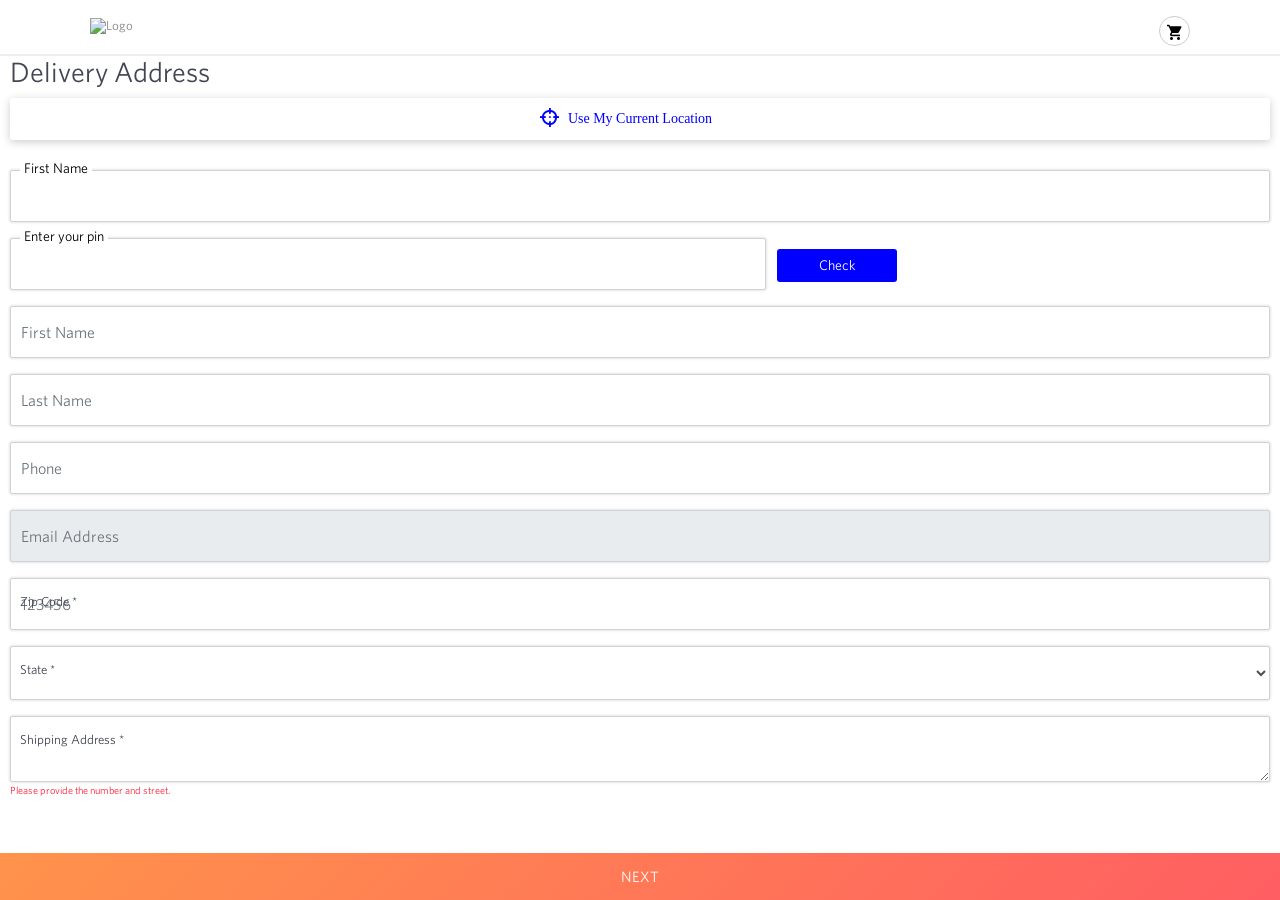
==== address.html @ 5feb7940 "First Commit" ====
<!DOCTYPE html>
<html lang="en">

<head>
  <meta charset="utf-8">
  <meta name="viewport" content="width=device-width, initial-scale=1, shrink-to-fit=no">
  <meta http-equiv="X-UA-Compatible" content="IE=edge">
  <meta http-equiv="X-UA-Compatible" content="IE=edge">
  <title>Cozy Store</title>
  <!-- Favicon Icon -->
  <link rel="icon" type="image/png" href="img/favicon.png">
  <!-- Bootstrap core CSS -->
  <link href="bootstrap.min.css" rel="stylesheet">
  <!-- Material Design Icons -->
  <link href="materialdesignicons.min.css" media="all" rel="stylesheet" type="text/css" />
  <!-- Custom styles for this template -->
  <link href="style.css" rel="stylesheet">
  <script src="jquery_ajax.js"></script>
</head>

<body>
  <!-- Header Start -->
  <div class="container-fluid">
    <div class="row header">
      <div class="container">
        <ul class="header-info">
          <li class="logo">
            <a href="https://apps-static-xx-grocery-store.grofie.in/apps/home"><img src="app-logo.png"
                alt="Logo" /></a>
          </li>
          <li class="cart-btn">
            <a href="https://apps-static-xx-grocery-store.grofie.in/apps/show-cart" class="btn btn-link border-none"><i
                class="mdi mdi-cart"></i> </a>

          </li>
        </ul>

      </div>
    </div>
  </div>
  <!-- Header End -->
  <!-- Address Strat -->
  <div class="container-fluid">
    <div class="row">
      <div class="address-block">
        <form>
          <div class="delivery-add">
            <h3>Delivery Address</h3>
            <div class="pick-add">
              <h5><a href="javascript:void(0);"><span class="loc-txt"><span class="mdi mdi-target"></span> Use my
                    current location</span></a></h5>
            </div>

            <fieldset class="form-group">
              <input type="text" class="form-control">
              <label>First Name</label>
            </fieldset>
            <fieldset class="form-group custom-input">
              <input type="text" class="form-control">
              <label>Enter your pin</label>
              <input type="submit" value="Check">
            </fieldset>
            <div class="form-group">
              <input class="form-control border-form-control" value="" placeholder="First Name " type="text">
            </div>
            <div class="form-group">
              <input class="form-control border-form-control" value="" placeholder="Last Name " type="text">
            </div>
            <div class="form-group">
              <input class="form-control border-form-control" value="" placeholder="Phone" type="tel">
            </div>
            <div class="form-group">
              <input class="form-control border-form-control " value="" placeholder="Email Address" disabled=""
                type="email">
            </div>
            <div class="form-group">
              <label class="control-label">Zip Code <span class="required">*</span></label>
              <input class="form-control border-form-control" value="" placeholder="123456" type="number">
            </div>
            <div class="form-group">
              <label class="control-label">State <span class="required">*</span></label>
              <select class="select2 form-control border-form-control">
                <option value="AF"></option>
                <option value="AX">Florida</option>
                <option value="AL">Georgia</option>
                <option value="DZ">Idaho</option>
              </select>
            </div>
            <div class="form-group">
              <label class="control-label">Shipping Address <span class="required">*</span></label>
              <textarea class="form-control border-form-control"></textarea>
              <small class="text-danger">Please provide the number and street.</small>
            </div>
          </div>
        </form>
      </div>
    </div>
  </div>
  <!-- Address End -->

  <!-- Footer Block Start -->
  <div class="footer-btn">
    <!--<a class="chkout-btn" href="checkout.html"><h4 class="float-left"><i class="mdi mdi-cart-outline"></i> Checkout </h4><span class="float-right"><strong>&#8377; 1200.69</strong> </span></a>-->

    <button type="submit" class="chkout-btn">
      next
    </button>
  </div>



  <!-- Footer Block End -->

  <!-- Bootstrap core JavaScript -->
  <script src="bootstrap.bundle.min.js"></script>
  <!-- Custom -->
  <script src="custom.js"></script>
</body>

</html>
---- style.css ----
@font-face {
  font-family: 'Whitney-Book';
  src: url('Whitney-Book.eot?#iefix') format('embedded-opentype'),  url('Whitney-Book.otf')  format('opentype'),
	     url('Whitney-Book.woff') format('woff'), url('Whitney-Book.ttf')  format('truetype'), url('Whitney-Book.svg#Whitney-Book') format('svg');
  font-weight: normal;
  font-style: normal;
}
@font-face {
  font-family: 'Whitney-Medium';
  src: url('Whitney-Medium.eot?#iefix') format('embedded-opentype'),  url('Whitney-Medium.otf')  format('opentype'),
	     url('Whitney-Medium.woff') format('woff'), url('Whitney-Medium.ttf')  format('truetype'), url('Whitney-Medium.svg#Whitney-Medium') format('svg');
  font-weight: normal;
  font-style: normal;
}
@font-face {
  font-family: 'Whitney-Semibold';
  src: url('Whitney-Semibold.eot?#iefix') format('embedded-opentype'),  url('Whitney-Semibold.otf')  format('opentype'),
	     url('Whitney-Semibold.woff') format('woff'), url('Whitney-Semibold.ttf')  format('truetype'), url('Whitney-Semibold.svg#Whitney-Semibold') format('svg');
  font-weight: normal;
  font-style: normal;
}
/* Body */
/****** Loader Start *******/
#cover-spin {
    position:fixed;
    width:100%;
    left:0;right:0;top:0;bottom:0;
    background-color: rgba(255,255,255,0.7);
    z-index:9999;
    display:none;
}

@-webkit-keyframes spin {
    from {-webkit-transform:rotate(0deg);}
    to {-webkit-transform:rotate(360deg);}
}

@keyframes spin {
    from {transform:rotate(0deg);}
    to {transform:rotate(360deg);}
}

#cover-spin::after {
    content:'';
    display:block;
    position:absolute;
    left:48%;top:40%;
    width:40px;height:40px;
    border-style:solid;
    border-color:#51aa1b;
    border-top-color:transparent;
    border-width: 4px;
    border-radius:50%;
    -webkit-animation: spin .8s linear infinite;
    animation: spin .8s linear infinite;
}
/****** Loader End *******/
body {
	background-color: #f7f7f7;/*f7f7f7*/
	font-size: 13px;
	font-family: 'Whitney-Book';
	line-height: 15px;
	color: #424553;
}
h1, h2, h3, h4, h5, h6 {
     color: #424553;
}
 p {
     font-size: 13px;
     line-height: 22px;
     color:#424553;
}
img {
     height: auto;
     max-width: 100%;
}
ul, ol {
     list-style: outside none none;
}
ul {
     margin: 0;
     padding: 0;
}
img {
     transform-style: preserve-3d;
}
a {
     text-decoration:none !important;
     color:#888;
     transition-duration: 0.4s;
}
a:hover {
     transition-duration: 0.4s;
     color:#333;
}
a, a:hover {
     text-decoration: none;
}
a:focus {
     outline: medium none;
     outline-offset: 0;
}
.border-none {
    border: medium none !important;
}
.section-padding {
	padding: 10px 0;
	background: #fff;
}
.margin-auto {
    margin: auto;
}
.dataTables_wrapper.container-fluid.dt-bootstrap4.no-footer {
    margin-top: 15px;
    padding: 0;
}
.help-block li {
    color: red;
}
.bg-success {
    background: #23bd5b none repeat scroll 0 0 !important;
}
.pmb-3 {
    margin-bottom: 30px !important;
}
.page-link{
    color: #0cc5b7;
}
.page-item.active .page-link{
    border-color: transparent !important;
        /* Permalink - use to edit and share this gradient: http://colorzilla.com/gradient-editor/#0cc5b7+0,2bd891+100 */
background: #0cc5b7; /* Old browsers */
background: -moz-linear-gradient(-45deg, #0cc5b7 0%, #2bd891 100%); /* FF3.6-15 */
background: -webkit-linear-gradient(-45deg, #0cc5b7 0%,#2bd891 100%); /* Chrome10-25,Safari5.1-6 */
background: linear-gradient(135deg, #0cc5b7 0%,#2bd891 100%); /* W3C, IE10+, FF16+, Chrome26+, Opera12+, Safari7+ */
filter: progid:DXImageTransform.Microsoft.gradient( startColorstr='#0cc5b7', endColorstr='#2bd891',GradientType=1 ); /* IE6-9 fallback on horizontal gradient */
}
.bg-dark {
    /* Permalink - use to edit and share this gradient: http://colorzilla.com/gradient-editor/#0cc5b7+0,2bd891+100 */
background: #0cc5b7; /* Old browsers */
background: -moz-linear-gradient(-45deg, #0cc5b7 0%, #2bd891 100%); /* FF3.6-15 */
background: -webkit-linear-gradient(-45deg, #0cc5b7 0%,#2bd891 100%); /* Chrome10-25,Safari5.1-6 */
background: linear-gradient(135deg, #0cc5b7 0%,#2bd891 100%); /* W3C, IE10+, FF16+, Chrome26+, Opera12+, Safari7+ */
filter: progid:DXImageTransform.Microsoft.gradient( startColorstr='#0cc5b7', endColorstr='#2bd891',GradientType=1 ); /* IE6-9 fallback on horizontal gradient */
}
.btn-secondary {
 /* Permalink - use to edit and share this gradient: http://colorzilla.com/gradient-editor/#ff934b+0,ff5e62+100 */
background: #ff934b; /* Old browsers */
background: -moz-linear-gradient(-45deg, #ff934b 0%, #ff5e62 100%); /* FF3.6-15 */
background: -webkit-linear-gradient(-45deg, #ff934b 0%,#ff5e62 100%); /* Chrome10-25,Safari5.1-6 */
background: linear-gradient(135deg, #ff934b 0%,#ff5e62 100%); /* W3C, IE10+, FF16+, Chrome26+, Opera12+, Safari7+ */
filter: progid:DXImageTransform.Microsoft.gradient( startColorstr='#ff934b', endColorstr='#ff5e62',GradientType=1 ); /* IE6-9 fallback on horizontal gradient */
}
.text-secondary{
    color:#0cc5b7 !important;
}
 .bg-success, .btn-success, .btn-outline-success:hover, .badge-success {
     border-color: transparent !important;
     background: #4eda92;
    /* Old browsers */
     background: -moz-linear-gradient(-45deg, #4eda92 1%, #56e0cb 100%);
    /* FF3.6-15 */
     background: -webkit-linear-gradient(-45deg, #4eda92 1%,#56e0cb 100%);
    /* Chrome10-25,Safari5.1-6 */
     background: linear-gradient(135deg, #4eda92 1%,#56e0cb 100%);
    /* W3C, IE10+, FF16+, Chrome26+, Opera12+, Safari7+ */
     filter: progid:DXImageTransform.Microsoft.gradient( startColorstr='#4eda92', endColorstr='#56e0cb',GradientType=1 );
    /* IE6-9 fallback on horizontal gradient */
}
 .btn-outline-success{
     border-color: #4eda92;
     color: #4eda92;
}
 .text-success{
     color: #4eda92 !important;
}
 .bg-danger, .btn-danger, .btn-outline-danger:hover, .badge-danger{
     border-color: transparent !important;
     background: #ff253a;
    /* Old browsers */
     background: -moz-linear-gradient(-45deg, #ff253a 0%, #ff8453 100%);
    /* FF3.6-15 */
     background: -webkit-linear-gradient(-45deg, #ff253a 0%,#ff8453 100%);
    /* Chrome10-25,Safari5.1-6 */
     background: linear-gradient(135deg, #ff253a 0%,#ff8453 100%);
    /* W3C, IE10+, FF16+, Chrome26+, Opera12+, Safari7+ */
     filter: progid:DXImageTransform.Microsoft.gradient( startColorstr='#ff253a', endColorstr='#ff8453',GradientType=1 );
    /* IE6-9 fallback on horizontal gradient */
}
 .btn-outline-danger{
     border-color: #ff253a;
     color: #ff253a;
}
.text-danger{
     color: #ff253a !important;
}
.text-success{
     color: #03a685 !important;
}
.bg-info, .btn-info, .btn-outline-info:hover, .badge-info{
     border-color: transparent !important;
     background: #17a2b8;
    /* Old browsers */
     background: -moz-linear-gradient(-45deg, #17a2b8 1%, #30def9 100%);
    /* FF3.6-15 */
     background: -webkit-linear-gradient(-45deg, #17a2b8 1%,#30def9 100%);
    /* Chrome10-25,Safari5.1-6 */
     background: linear-gradient(135deg, #17a2b8 1%,#30def9 100%);
    /* W3C, IE10+, FF16+, Chrome26+, Opera12+, Safari7+ */
     filter: progid:DXImageTransform.Microsoft.gradient( startColorstr='#17a2b8', endColorstr='#30def9',GradientType=1 );
    /* IE6-9 fallback on horizontal gradient */
}
 .btn-outline-info{
     border-color: #17a2b8;
     color: #17a2b8;
}
 .text-info{
     color: #17a2b8 !important;
}
.badge {
    border-radius: 2px;
    font-weight: 400;
}
.btn {
	border: medium none;
	border-radius: 2px !important;
	font-size: 15px;
	padding: 13px 12px;
}
.heading-design-h5 {
	font-family: 'Whitney-Semibold';
	font-size: 16px;
	margin-bottom: 0px;
	text-transform: uppercase;
}
.heading-design-h5 a {
    font-size: 15px;
    line-height: 22px;
}
.border-top {
    border-top: 1px solid #eeeeee !important;
}
.border-bottom {
    border-bottom: 1px solid #eeeeee !important;
}
.dropdown-item.active, .dropdown-item:active {
    background-color:#f9f9f9 !important;
    color: #1c2224 !important;
    text-decoration: none;
}
.select2-container--default .select2-selection--single {
    background-color: #fff;
    border: 1px solid #ced4da;
    border-radius: 2px;
    width: 100%;
}
.select2-container .select2-selection--single {
    height: 35px;
}
.select2-container--default .select2-selection--single .select2-selection__rendered {
    line-height: 21px;
}
.select2-container .select2-selection--single .select2-selection__rendered {
    padding: 0.375rem 0.75rem;
}
.select2-container--default .select2-selection--single .select2-selection__arrow {
    right: 8px;
    top: 5px;
}
.checkout-step-two .select2-container {
    width: 100% !important;
}
.accordion .card:not(:first-of-type):not(:last-of-type), .accordion .card:first-of-type{
    border:1px solid #eeeeee;
}
.select2-dropdown {
    border: medium none !important;
    border-radius: 0 !important;
     box-shadow: 0 4px 4px #dcdcdc !important;
}
.owl-theme .owl-controls .owl-buttons div, .footer-social a{
    transform: scale(1);
    transition-duration: 0.4s;
}
.owl-theme .owl-controls .owl-buttons div:hover, .footer-social a:hover{
    transform: scale(1.09);
}
.input-group-text {
    border-radius: 2px;
}
/*.cart-header {
	background-color: #fff;
	border-bottom: 1px solid #eeeeee;
	font-family: 'Whitney-Semibold';
	font-size: 18px;
	text-transform: capitalize;
	line-height: 20px;
	margin: 0px;
	padding: 15px 0;
}*/
.header2.cart-header {
	padding: 11px 0;
}
.cart-header .back {
	display: inline-block;
	float: left;
}
.cart-header .back a {
	display: block;
	width: 24px;
	height: 24px;
	margin: 5px 16px 0 6px;
}

.header2 h3 {
	font-family: 'Whitney-Semibold';
	font-size: 18px;
	text-transform: capitalize;
	line-height: 18px;
	margin: 6px 0 0;
	display: inline-block;
	float: left;
}
.header2 .cart-btn {
	width: 45px;
}
.header2 .cart-btn .btn {
	padding: 2px 0 0;
}
.header2 .cart-btn .cart-value {
	background: red;
	border-radius: 50px;
	font-size: 9px;
	font-weight: 500;
	height: 14px;
	right: -1px;
	line-height: 12px;
	min-width: 14px;
	position: absolute;
	top: -4px;
	color: #fff;
}
.cart-header .itm-qty {
	margin: 16px;
}
.card {
	background-clip: border-box;
	background-color: #f7f7f7;
	border: none;
	border-radius: 0px;
	display: block;
	flex-direction: column;
	width: 100%;
	position: relative;
	word-wrap: break-word;
}
.list-group-item:first-child {
    border-top-left-radius: 2px;
    border-top-right-radius: 2px;
}
.list-group-item:last-child {
    border-bottom-left-radius: 2px;
    border-bottom-right-radius: 2px;
}
.list-group-item {
    border: 1px solid #eeeeee;
}
.navbar-nav li.dropdown:hover .dropdown-menu {
    display: block;
}
/* Top Menu */
.navbar-top, .footer-bottom{
         border-color: transparent !important;
     background: #171b20;
    /* Old browsers */
     background: -moz-linear-gradient(-45deg, #171b20 1%, #343a40 100%);
    /* FF3.6-15 */
     background: -webkit-linear-gradient(-45deg, #171b20 1%,#343a40 100%);
    /* Chrome10-25,Safari5.1-6 */
     background: linear-gradient(135deg, #171b20 1%,#343a40 100%);
    /* W3C, IE10+, FF16+, Chrome26+, Opera12+, Safari7+ */
     filter: progid:DXImageTransform.Microsoft.gradient( startColorstr='#171b20', endColorstr='#343a40',GradientType=1 );
    /* IE6-9 fallback on horizontal gradient */
}
.pritam-menu {
    padding: 0px;
}
.pritam-menu .navbar-brand {
    padding: 20px 0px;
}
.main-nav-right .btn {
    border-radius: 0 !important;
    color: #fff;
    margin: 0 0 0 -4px;
    padding: 9px 0;
}
.main-nav-right li {
    margin: 0 !important;
}
.main-nav-right .pritam-top-dropdown img {
    border: 3px solid #fff;
    border-radius: 50px;
    height: 38px;
    width: 38px;
}
.dropdown-toggle-top-user {
    padding: 20px 11px 18px 7px !important;
}
.cart-btn .mdi {
	background: #fff;
	border-radius: 50px;
	/* box-shadow: 0 2px 8px 0 rgba(121, 121, 121, 0.46); */
	color: #000;
	display: inline-block;
	font-size: 18px;
	height: 30px;
	line-height: 30px;
	vertical-align: -3px;
	width: 31px;
	border: 1px solid #ccc;
}
.cart-btn .btn {
	font-weight: 500;
	position: relative;
	padding: 5px 0px 0px;
}
.cart-btn .cart-value {
	background: red;
	border-radius: 50px;
	font-size: 9px;
	font-weight: 500;
	height: 14px;
	right: -1px;
	line-height: 12px;
	min-width: 14px;
	position: absolute;
	top: -1px;
	color: #fff;
}
.top-categories-search {
    left: 0;
    margin: auto;
    box-shadow: 0 2px 8px 0 rgba(255, 97, 98, 0.46);
    position: absolute;
    right: 0;
    top: 16px;
    width: 679px;
}
.top-categories-search .form-control {
    border: medium none;
    font-size: 13px;
    height: 45px;
    min-width: 384px;
}
.top-categories-search .btn {
    border-radius: 0 2px 2px 0 !important;
    font-weight: 500;
    height: 45px;
    padding: 0 21px;
    text-transform: uppercase;
}
.top-categories-search .select2-selection.select2-selection--single {
    -moz-border-bottom-colors: none;
    -moz-border-left-colors: none;
    -moz-border-right-colors: none;
    -moz-border-top-colors: none;
    border-color: -moz-use-text-color #ececec -moz-use-text-color -moz-use-text-color;
    border-image: none;
    border-radius: 2px 0 0 2px;
    border-style: none solid none none;
    border-width: medium 1px medium medium;
    height: 45px;
 
}
.top-categories-search .form-control-select, .top-categories-search .select2-container{
     width: 168px !important;
}
.top-categories-search .select2-container--default .select2-selection--single .select2-selection__rendered {
    font-size: 13px;
    line-height: 43px;
    padding: 0 16px;
}
.top-categories-search .select2-container--default .select2-selection--single .select2-selection__arrow {
    height: 26px;
    position: absolute;
    right: 10px;
    top: 9px;
    width: 20px;
}
.top-categories-search select {
	box-sizing: border-box;
	display: inline-block;
	margin: 0;
	position: relative;
	vertical-align: middle;
	font-size: 13px;
	line-height: 43px;
	padding: 0 16px;
	border: none;
	height: 45px;
	border-radius: 2px 0 0 2px;
	border-right: 1px solid #ccc;
}
/* Link Menu */
.pritam-menu-2 {
    background: #fff none repeat scroll 0 0 !important;
    border-radius: 0;
    padding: 0;
}
.pritam-menu-2 .nav-link {
    color: #666 !important;
    font-size: 14px;
    padding: 13px 16px !important;
}
.dropdown-menu {
    border: medium none;
    border-radius: 0 0 2px 2px;
    box-shadow: 0 4px 4px #dcdcdc;
    margin: 0;
}
.dropdown-menu .dropdown-item {
    color: #666;
    font-size: 13px;
    padding: 5px 14px !important;
}
.pritam-menu-2 .nav-link.shop {
    border-right: 1px solid #ececec;
    color: #333 !important;
    font-weight: 500;
    margin-right: 11px;
    padding-right: 22px !important;
}
.pritam-menu-2 .nav-link:hover {
    background: #f4f4f4 none repeat scroll 0 0;
    color: #333 !important;
}
/* Category Slider */

.page-info
{
    box-shadow: 0 2px 8px 0 rgba(0, 0, 0, 0.06);
    border-top: 1px solid #ececec;
}
.category-item img {
    border-radius: 50px;
    box-shadow: 0 2px 8px 0 rgba(0, 0, 0, 0.06);
    height: 80px;
    margin: 1px 0 8px;
    object-fit: scale-down;
    padding: 9px;
    transform: scale(1);
    transition-duration: 0.4s;
    width: 80px;
}
.category-item:hover img
{
     transform: scale(1.09);
}
.category-item {
	padding: 5px;
	text-align: center;
	width: calc(100% / 3);
	float: left;
	display: inline-block;
}
.category-item a {
	display: block;
}
.category-item h6 {
	font-size: 12px;
	margin: 0;
	/* overflow: hidden; */
	/* text-overflow: ellipsis; */
	/* white-space: nowrap; */
	min-height: 29px;
}
.top-category {
	border-bottom: 1px solid #eeeeee;
	margin: 10px 0 50px;
	padding: 0px;
	box-shadow: 0 2px 8px 0 rgba(0, 0, 0, 0.06);
}
.top-category .section-header {
	background: #fff;
	padding: 15px;
	margin: 0 0 13px;
	border-left: 7px solid #000;
	border-radius: 6px 0 0 6px;
}
.category-item p {
    margin: 0;
}
.top-category .owl-prev {
    left: -70px;
}
.top-category .owl-next {
    right: -70px;
}
/* Main Slider */
.carousel-slider-main .owl-pagination {
    bottom: 0;
    left: 0;
    position: absolute;
    right: 0;
}
.carousel-slider-main {
	position: relative;
	margin: 7px 0;
}
.carousel-slider-main .owl-prev, .carousel-slider-main .owl-next {
    top: 46%;
}
/* Featured Product */
.product-header .badge {
    background: #f2fef2 none repeat scroll 0 0;
    border: 1px solid #4eda92;
    border-radius: 2px;
    color: #4eda92;
    font-size: 12px;
    font-weight: 500;
    left: 20px;
    padding: 4px 10px;
    position: absolute;
    top: 20px;
    z-index: 9;
}
.product {
	background: #fff none repeat scroll 0 0;
	border: 1px solid #e6e6e6;
	border-radius: 6px;
	padding: 17px 10px;
	position: relative;
}

.owl-carousel-featured .item {
    margin: 4px;
}

.product-header .mdi-circle {
    border: 1px solid;
    border-radius: 2px;
    display: inline-block;
    font-size: 11px;
    height: 22px;
    line-height: 19px;
    position: absolute;
    right: 20px;
    text-align: center;
    top: 20px;
    width: 22px;
}
.product-body h5 {
	font-size: 12px;
	margin: 0;
	color: #696b79;
	line-height: 16px;
	text-transform: uppercase;
	/* letter-spacing: 0.5px; */
}
.product-body h6 {
	color: #9c9c9c;
	font-size: 12px;
	margin: 4px 0 4px;
	line-height: 12px;
}

.product-body h6 strong .mdi {
    color: #ff253a;
}

.product-header img {
	height: 80px;
	margin: 0px 0 20px;
	object-fit: contain;
	transform: scale(1);
	transition-duration: 0.4s;
}
.product:hover .product-header img {
    transform: scale(1.09);
}
.product-header {
    text-align: center;
}
.product-footer {
	width: 100%;
	display: table;
}
.product-footer .offer-price {
	margin: 0;
}
.product-footer .select-qty {
	/* font-family: 'Whitney-Book'; */
	font-size: 12px;
	line-height: 14px;
}
.price {
	color: #282c3f;
	font-size: 12px;
	line-height: 14px;
	text-align: left;
	margin: 5px 0 0;
	font-family: 'Whitney-Semibold';
}
.pro-desc .price {
	color: #282c3f;
	font-size: 14px;
	line-height: 14px;
	text-align: left;
	margin: 5px 0 0;
	font-family: 'Whitney-Semibold';
}
.regular-price {
	font-family: 'Whitney-Book';
	color: #666;
	font-size: 14px;
	line-height: 15px;
	text-decoration: line-through;
	margin: 0px 0px 0px 4px;
}
.offer-price {
	font-family: 'Whitney-Book';
	color: #666;
	font-size: 14px;
	line-height: 15px;
	margin: 0px 0px 0px 4px;
	color:#f16565;
}
/*.price {
	margin: 8px 0px 0px;
	display: inline-block;
	font-size: 14px;
	line-height: 16px;
	color: #4a4a4a;
	font-family: 'OpenSans';
}*/
.product-footer .btn {
	font-size: 14px;
	line-height: 19px;
	float: right;
	padding: 0px;
	color: #606060;
	width: 22px;
	height: 22px;
	border: 1px solid #ccc;
	border-radius: 50% !important;
	margin: 2px 0 0;
}
.product-footer .qty {
	display: inline-block;
	margin: 6px 0 0;
}
.owl-carousel-featured .owl-prev {
    left: -40px;
    top: 43%;
}
.owl-carousel-featured .owl-next {
    right: -40px;
    top: 43%;
}
/* Featured Box */
.feature-box p {
    margin: 0;
}
.feature-box h6 {
    color: #24a3b5;
    font-size: 15px;
    font-weight: 500;
    margin: 0;
    padding: 10px 0 0;
    font-family: 'Whitney-Semibold';
}
.feature-box .mdi {
    border: 1px solid #24a3b5;
    border-radius: 50px;
    color: #24a3b5;
    display: inline-block;
    float: left;
    font-size: 21px;
    height: 60px;
    line-height: 56px;
    margin: 0 15px 0 0;
    text-align: center;
    width: 60px;
}
/* Footer */
.footer {
	border-top: 1px solid #eeeeee !important;
	background: #fff;
	position: fixed;
	left: 0;
	bottom: 0;
	width: 100%;
	height: 50px;
	z-index:99;
}
.app img {
    height: 32px;
    margin: 0 11px 0 0;
}
.footer-bottom p{
    line-height: 16px;
}
.footer-social a {
    background: #fff none repeat scroll 0 0;
    border: 1px solid;
    border-radius: 25px;
    color: #ccc;
    display: inline-block;
    height: 30px;
    line-height: 27px;
    text-align: center;
    width: 30px;
}
.footer-social a:hover {
    background: #ccc none repeat scroll 0 0;
    border: 1px solid #ccc;
    color: #fff;
}

.footer-bottom p {
    color: #fff;
}
.footer-bottom .text-dark {
    color: #fff !important;
}
.footer-bottom .text-primary {
    color: #ff253a !important;
}

/* Cart Sidebar */
body.toggled {
    overflow: hidden;
}
body.toggled::after {
    background: #000 none repeat scroll 0 0;
    bottom: 0;
    content: "";
    left: 0;
    opacity: 0.7;
    position: absolute;
    right: 0;
    z-index: 9;
    top: 0;
}
.cart-sidebar {
    background: #fff none repeat scroll 0 0;
    overflow: auto;
    position: fixed;
    right: -400px;
    top: 0;
    width: 400px;
    z-index: 99;
      -webkit-transition: all 0.5s ease;
    -moz-transition: all 0.5s ease;
    -o-transition: all 0.5s ease;
    transition: all 0.5s ease;
    height:calc(100vh - 50px);
}
.toggled .cart-sidebar {
    right: 0px;
    -webkit-transition: all 0.5s ease;
    -moz-transition: all 0.5s ease;
    -o-transition: all 0.5s ease;
    transition: all 0.5s ease;
}
.cart-sidebar-body {
    background: #fff none repeat scroll 0 0;
    height: 60vh;
    overflow: inherit;
    padding: 18px 10px;
}
.cart-sidebar-header {
    background: #1c2224 none repeat scroll 0 0;
    color: #fff;
    padding: 18px 20px;
}
.cart-sidebar-header h5 {
    color: #fff;
    font-size: 16px;
    line-height: 24px;
    margin: 0;
}
.cart-sidebar-header .float-right {
    background: #fff none repeat scroll 0 0;
    border-radius: 24px;
    color: #000;
    height: 26px;
    line-height: 25px;
    text-align: center;
    width: 26px;
}
.cart-list-product {
	background: #fff none repeat scroll 0 0;
	border-radius: 3px;
	box-shadow: 0 2px 8px 0 #ccc;
	margin-bottom: 16px;
	overflow: hidden;
	padding: 8px;
	position: relative;
}
.pro-img {
	float: left;
	width: 90px;
	height: 110px;
	margin: 0 15px 0 0;
	background: #fff none repeat scroll 0 0;
	border: 1px solid #efefef;
	border-radius: 3px;
	box-shadow: 0 2px 8px 0 rgba(0, 0, 0, 0.06);
}
.pro-img img {
	object-fit: contain;
}
.pro-img a {
	display: block;
	width: 100%;
	height: 100%;
	padding: 10px;
}
.pro-desc {
	width: auto;
	float: left;
	padding: 2px 0 0 0;
}
.pro-desc h5{
	font-size:14px;
	line-height:16px;
	text-transform:uppercase;	
}
.pro-desc h5 a {
    color: #696b79;
}
.pro-desc p {
	line-height: 15px;
	margin: 0 0 6px;
	text-transform: capitalize;
}
.pro-desc h6 {
	font-size: 13px;
	display: inline-block;
	margin: 0 10px 0 0;
	color: #696b79;
	font-family: 'Whitney-Semibold';
	line-height:15px;
}
.pro-desc h6 span {
	font-family: 'Whitney-Medium';
}
.remove-cart {
    position: absolute;
    right: 18px;
    top: 12px;
}
.cart-list-product .badge {
  background: #f2fef2 none repeat scroll 0 0;
    border: 1px solid #4eda92;
    border-radius: 2px;
    color: #4eda92;
    font-size: 11px;
    font-weight: 500;
    padding: 3px 6px;
}
.coupon-block {
	background: #fff;
	margin: 0 0 10px;
	padding: 3px;
	border-radius: 3px;
	box-shadow: 0 2px 8px 0 #ccc;
}
.coupon-block h5 {
	margin: 0px;
	font-size: 16px;
	font-family: 'Whitney-Medium';
	text-transform: capitalize;
}
.coupon-block h5 a {
	color: #424553;
	display: block;
	padding: 20px 15px;
	position: relative;
}
.coupon-block h5 a span {
	width: 20px;
	height: 20px;
	display: inline-block;
	border: 1px solid #000;
	border-radius: 50%;
	text-align: center;
	font-size: 13px;
	line-height: 18px;
	margin: 0 8px 0 0;
}
.coupon-block h5 a::after {
	position: absolute;
	right: -3px;
	top: 9px;
	width: auto;
	height: auto;
	z-index: 9;
	content: '\f142';
	font-size: 22px;
	color: #424553;
	font-family: "Material Design Icons";
	line-height: 22px;
}
.final-price {
	background: #fff;
	padding: 10px;
	border-radius: 3px;
	box-shadow: 0 2px 8px 0 #ccc;
	margin: 0 0 10px;
}
.cart-sidebar-footer {
    background: #ffffff none repeat scroll 0 0;
    padding: 14px 20px;
}
.final-price p {
    margin: 0 0 3px;
    font-size: 15px;
}
.cart-total p {
	font-size: 16px;
	text-transform: capitalize;
	margin: 0px;
	font-family: 'Whitney-Medium';
	border-top: 1px solid #c6c6c6;
	line-height: 20px;
	margin: 8px 0 0;
	padding: 8px 0 0;
}
.cart-store-details h6 {
    margin: 10px 0 19px;
}
.cart-sidebar-footer .btn {
    padding: 15px 17px;
}
/* Shop Filters */
.shop-filters .card-header .btn {
    color: #000;
    font-size: 15px;
    font-weight: bold;
    padding: 7px 0;
    position: relative;
    text-align: left;
    text-decoration: none;
    text-transform: uppercase;
    width: 100%;
}
.shop-filters .card-header .btn .mdi {
    position: absolute;
    right: 0;
}
.shop-filters .card-body {
    padding: 4px;
}
.card-shop-filters {
    padding: 18px !important;
}
.card-shop-filters .custom-control {
    margin: 8px 0;
}
.card-shop-filters .custom-control .badge {
    float: right;
    margin: 6px 0 0;
}
.card-shop-filters .custom-control label {
    width: 100%;
}
.list-group-item.active {
    background: #0cc5b7 none repeat scroll 0 0;
    border-color: #0cc5b7;
}
.shop-filters .card {
    margin: -2px 0 0;
}
/* Shop Detail */
.shop-detail-slider #sync1 {
    border: 1px solid #eeeeee;
    border-radius: 12px;
    margin-bottom: 15px;
    overflow: hidden;
}
.shop-detail-slider {
    position: relative;
}
.favourite-icon a {
    background: red none repeat scroll 0 0;
    border-radius: 50px;
    color: #fff;
    font-size: 17px;
    height: 35px;
    line-height: 34px;
    position: absolute;
    right: 20px;
    text-align: center;
    top: 20px;
    width: 35px;
    z-index: 9;
}
.shop-detail-slider #sync2 img {
    border: 2px solid #eeeeee;
    border-radius: 12px;
    cursor: pointer;
   margin: 26px 0 8px;
    width: 67px;
}
.shop-detail-slider #sync2 .item {
    text-align: center;
}
.shop-detail-right {
    background: #fff none repeat scroll 0 0;
    border: 1px solid #eeeeee;
    border-radius: 12px;
    padding: 32px;
}
.shop-detail-slider #sync2 .synced img, .shop-detail-slider #sync2 img:hover {
    border-color: #1c2224;
}
.shop-detail-slider #sync2 {
    padding: 0 70px;
}
.shop-detail-right .badge {
    background: #f2fef2 none repeat scroll 0 0;
    border: 1px solid #51aa1b;
    border-radius: 2px;
    color: #51aa1b;
    font-size: 14px;
    font-weight: 500;
    padding: 6px 13px;
}
.shop-detail-right h2 {
    font-size: 24px;
    font-weight: 100;
    margin: 10px 0 5px;
}
.shop-detail-right > h6 {
    color: #666;
    font-size: 14px;
    margin: 0 0 19px;
}
.shop-detail-right .btn {
    font-weight: 500;
    margin: 29px 0;
    padding: 15px 50px;
    text-transform: uppercase;
}
.short-description {
    background: #fff none repeat scroll 0 0;
    border: 1px solid #eeeeee;
    border-radius: 2px;
    padding: 22px;
}
.shop-detail-right .regular-price {
    font-size: 17px;
    font-weight: 100;
    margin: 0 0 8px;
    color: #17a2b8 !important;
}
.shop-detail-right .offer-price {
    font-size: 20px;
    font-weight: 300;
}
.shop-detail-right .offer-price .text-success {
    font-size: 30px;
    font-weight: 500;
}
.shop-detail-right .feature-box .mdi {
    background: #23bd5b none repeat scroll 0 0;
    border: medium none;
    color: #fff;
}
.shop-detail-right .feature-box h6 {
    font-weight: 400;
}
.shop-detail-right .feature-box {
    margin: 4px 0;
}
/* Cart Page */
.cart_product img {
     -moz-border-bottom-colors: none;
    -moz-border-left-colors: none;
    -moz-border-right-colors: none;
    -moz-border-top-colors: none;
    border-color: #ececec #ececec #dcdcdc;
    border-image: none;
    border-radius: 2px;
    border-style: solid;
    border-width: 1px 1px 3px;
    box-shadow: 0 0 3px #ececec;
    float: left;
    height: 88px;
    margin: 0px;
    object-fit: scale-down;
    width: 72px;
}

.qty .form-control {
    border-radius: 2px !important;
    margin: 0 2px;
    text-align: center;
    width: 18px;
}
.qty .btn {
    background: #5a6268 none repeat scroll 0 0;
    border-radius: 2px !important;
    color: #fff;
    font-size: 23px;
    height: 33px;
    line-height: 15px;
    padding: 0;
    text-align: center !important;
    vertical-align: baseline;
    width: 27px;
}
.cart_description h5 {
    font-size: 15px;
    margin: 0 0 5px;
}
.cart_description h6 {
    font-size: 12px;
    font-weight: 100;
}
.availability .badge {
    font-size: 11px;
    padding: 6px 11px;
}
.cart-table {
	padding: 8px;
	width: 100%;
	height: calc(100vh - 108px);
	background: #fff;
	overflow-y: auto;
}
.chkout-btn {
	padding: 16px 18px;
	text-transform: uppercase;
	margin: 0px;
	display: block;
	background: #ff934b;
	background: -moz-linear-gradient(-45deg, #ff934b 0%, #ff5e62 100%);
	background: -webkit-linear-gradient(-45deg, #ff934b 0%,#ff5e62 100%);
	background: linear-gradient(135deg, #ff934b 0%,#ff5e62 100%);
	filter: progid:DXImageTransform.Microsoft.gradient( startColorstr='#ff934b', endColorstr='#ff5e62',GradientType=1 );
	width: 100%;
	border: none;
	font-size: 15px;
	color: #fff;
	float: left;
}
.chkout-btn h4 {
	border: none;
	font-size: 15px;
	text-align: left;
	display: inline-block;
	color: #fff;
	padding: 0px;
	background: none;
	margin: 0px;
}
.cart_product {
    width: 10%;
}
/* Checkout Page */
.checkout-step .card {
    margin: 0 0 -1px;
}
.checkout-step .card .card-header .btn {
    color: #333;
    font-size: 17px;
    font-weight: 500;
    padding: 9px 0;
    text-align: left;
    text-decoration: none;
    width: 100%;
}
.checkout-step .card .card-header .btn .number {
    border-radius: 50px;
    color: #fff;
    display: inline-block;
    font-weight: bold;
    height: 34px;
    line-height: 28px;
    margin: 0 8px 0 0;
    text-align: center;
    text-decoration: none;
    vertical-align: 0;
    width: 34px;
    border: 2px solid;
}
.checkout-step .card .card-header .btn.collapsed .number {
     border: 2px solid #23bd5b;
     color: #23bd5b;
}
.checkout-step .card .card-header .btn .number {
    border: 2px solid #51aa1b;
    color: #51aa1b;
}
.order-done .mdi {
    font-size: 135px;
    line-height: 161px;
}
/* Login Modal */
.login-modal-left {
    background: rgba(0, 0, 0, 0) url("../img/login.jpg") repeat scroll center center;
    float: right;
    height: 300px;
    list-style: outside none none;
    margin: 70px auto auto;
    width: 322px;
}
.form-control {
	border-radius: 2px;
	font-size: 16px;
	box-shadow: 0 0 3px #ccc;
	padding: 16px 10px;
	height: auto;
	line-height: 16px;
}
.form-control:focus {
    color: #495057;
    background-color: #fff;
    border-color: #80bdff;
    outline: 0;
     box-shadow: none !important; 
}
label {
    font-size: 13px;
    margin: 0 0 3px;
}
.modal-content {
    border: medium none;
    border-radius: 2px;
}
.login-modal-right {
    padding: 27px;
}
.login-icons {
    border: medium none;
    border-radius: 2px;
    cursor: pointer;
    font-size: 12px;
    font-weight: 500;
    text-transform: uppercase;
}
.login-footer-tab .nav-link {
    background: #ececec none repeat scroll 0 0 !important;
    border: medium none;
    border-radius: 2px !important;
    margin: 10px 3px 0 2px;
    padding: 7px 20px;
}
.login-footer-tab .nav {
    border: medium none;
    display: inline-flex;
}
.btn-facebook {
    font-family: 'Whitney-Medium';
    background: #fff;
    color: #395b9a;
    box-shadow: 0 1px 3px #a4a4a4;
    font-size: 14px;
}
.btn-google {
    font-family: 'Whitney-Medium';
    font-size: 14px;
    background: #fff;
    color: #ea0606;
    box-shadow: 0 1px 3px #a4a4a4;
}
.btn-google img {
    margin: -3px 4px 0 0;
}
.btn-twitter {
    background: #3a9ed8 none repeat scroll 0 0;
    color: #fff;
}
.login-with-sites p {
    margin: 0 0 7px;
}
.login-with-sites {
    margin-bottom: 10px;
}
.modal-backdrop.show {
    opacity: 0.7;
}
/* My Account */
.account-page .mx-auto {
    background: #fff none repeat scroll 0 0;
    border: 1px solid #eeeeee;
    padding: 0;
}
.account-page .mx-auto .card {
    border: medium none;
}
.account-right {
    border-left: 1px solid #eeeeee !important;
    min-height: 508px;
}
.user-profile-header img {
	/* border-radius: 50px; */
	/* height: 100px; */
	margin-bottom: 15px;
	/* object-fit: scale-down; */
	/* width: 100px; */
}
.user-profile-header {
	/* padding: 36px; */
	text-align: left;
	background: #fff;
}
.user-profile-header h5 {
	padding: 0 0 0 22px;
}
.user-profile-header h5 strong {
	text-transform: uppercase;
}
.user-profile-header p {
	margin: 0;
	padding: 0 0 10px 22px;
}
.user-profile-header p i.mdi {
	color: #0cc5b7;
}
.account-left {
    margin-right: -1px;
}
.account-left .list-group {
    padding: 10px;
}
/* About Page */
.team-card img {
    border-radius: 50px;
    height: 100px;
    width: 100px;
}
/* Blog Page */
.blog .card-body, .sidebar-card .card-body, .reviews-card .card-body {
    padding: 25px;
}
.blog-header {
    border: 2px solid #fff;
}
.sidebar-card-list li a {
    border-bottom: 1px solid #efefef;
    display: inline-block;
    padding: 8px 0;
    width: 100%;
}
.sidebar-card-list li:last-child a {
    border: medium none;
    padding-bottom: 0;
}
.tag-cloud-link {
    background: #ccc none repeat scroll 0 0;
    border-radius: 2px;
    color: #fff;
    display: inline-block;
    margin: 2px 0;
    padding: 4px 13px;
}
.tag-cloud-link:hover {
    background: #000 none repeat scroll 0 0;
    color: #fff;
}
.blog .card-title a {
    color: #222 !important;
}
.blog .card-title {
    margin: 0 0 7px;
}
.entry-meta {
    margin-bottom: 13px;
}
.blog .card-body a {
    color: #23bd5b;
}
.entry-meta a {
    color: #9c9c9c !important;
}
.entry-meta .mdi {
    background: #acacac none repeat scroll 0 0;
    border-radius: 12px;
    color: #fff;
    display: inline-block;
    font-size: 11px;
    height: 19px;
    line-height: 19px;
    text-align: center;
    width: 19px;
}
.reviews-card .d-flex {
    height: 50px;
    width: 50px;
}
.reviews-card h5 small {
    color: #848484;
    font-size: 12px;
    margin: 0 0 0 8px;
}
.star-rating i {
    font-size: 15px;
    letter-spacing: -6px;
}
/* Mobile Media */
/* Extra small devices (portrait phones, less than 576px) */
@media (max-width: 575.98px) { 
    .carousel-slider-main .owl-prev, .carousel-slider-main .owl-next {
        top: 34%;
    }
    .account-left {
        margin-right: 0;
    }
    .account-page .mx-auto {
        margin: 0 15px !important;
    }
    .account-right {
        border-left: medium none !important;
        border-top: 1px solid #eeeeee !important;
        min-height: auto !important;
    }
    .location-top {
        display:none;
    }
    .top-categories-search {
        left: 0;
        margin: auto;
        padding: 0 15px 8px;
        position: relative;
        right: 0;
        top: 0;
        width: 100%;
    }
    .container {
        max-width: 100%;
    }
    .main-nav-right .pritam-top-dropdown .dropdown-toggle {
        padding: 18px 0px !important;
    }
    .main-nav-right .pritam-top-dropdown img {
        left: auto;
        position: relative;
        top: 0;
    }
    .pritam-menu-2 .nav-link.shop {
        border-right: medium none;
        margin-right: 0;
    }
    .shop-detail-slider #sync2 {
        padding: 0;
    }
    .shop-detail-slider #sync2 img {
        margin: 26px 0 10px 0;
    }
    .navbar-toggler {
        background: #fff none repeat scroll 0 0 !important;
        border: medium none;
        border-radius: 2px;
        margin: 0 16px 0 0;
        padding: 6px 9px;
    }
    .top-categories-search-main {
        margin-top: 0 !important;
    }
    .main-nav-right .btn {
        font-size: 0;
        padding: 21px 8px;
    }
    .pritam-menu .my-2.my-lg-0 .main-nav-right {
        position: absolute;
        right: 76px;
        top: 0;
    }
    .main-nav-right .btn .mdi {
        font-size: 17px !important;
        margin: 0;
        vertical-align: initial !important;
    }
    .login-modal-left {
        display: none;
    }
    .app img {
        margin-bottom: 4px;
    }
    .footer-social a {
        margin-bottom: 3px;
    }
    .top-categories-search .form-control {
        border-radius: 2px 0 0 2px !important;
        min-width: auto;
    }
    .cart-sidebar {
        width: 320px;
    }
    .login-modal-right {
        padding: 6px;
    }
    .top-category .owl-prev {
        left: 0;
    }
    .top-category .owl-next {
        right: 0px;
    }
    .owl-carousel-featured .owl-prev {
        left: 0;
    }
    .owl-carousel-featured .owl-next {
        right: 0px;
    }
    .feature-box {
        margin-bottom: 6px;
        overflow: hidden;
    }
    .footer h6 {
        margin-bottom: 12px !important;
        margin-top: 25px;
    }
    .top-categories-search .form-control-select, .top-categories-search .select2-container {
        width: 138px !important;
        display:none;
    }

    .navbar-top {
        text-align: center;
    }
    .navbar-top .text-right {
        text-align: center !important;
    }
    .pritam-menu .navbar-brand {
        padding: 20px 15px;
    }

}
/* Small devices (landscape phones, 576px and up) */
@media (min-width: 576px) and (max-width: 767.98px) { 
    .carousel-slider-main .owl-prev, .carousel-slider-main .owl-next {
        top: 40%;
    }
    .account-left {
        margin-right: 0;
    }
    .account-page .mx-auto {
        margin: 0 15px !important;
    }
    .account-right {
        border-left: medium none !important;
        border-top: 1px solid #eeeeee !important;
        min-height: auto !important;
    }
    .location-top {
        display:none;
    }
    .top-categories-search {
        left: 0;
        margin: auto;
        padding: 0 15px 8px;
        position: relative;
        right: 0;
        top: 0;
        width: 100%;
    }
    .container {
        max-width: 100%;
    }
    .main-nav-right .pritam-top-dropdown .dropdown-toggle {
        padding: 18px 16px !important;
    }
    .main-nav-right .pritam-top-dropdown img {
        left: auto;
        position: relative;
        top: 0;
    }
    .pritam-menu-2 .nav-link.shop {
        border-right: medium none;
        margin-right: 0;
    }
    .shop-detail-slider #sync2 {
        padding: 0;
    }
    .shop-detail-slider #sync2 img {
        margin: 26px 0 10px 0;
    }
    .navbar-toggler {
        background: #fff none repeat scroll 0 0 !important;
        border: medium none;
        border-radius: 2px;
        margin: 0 16px 0 0;
        padding: 6px 9px;
    }
    .top-categories-search-main {
        margin-top: 0 !important;
    }
    .main-nav-right .btn {
        font-size: 0;
        padding: 21px 15px;
    }
    .pritam-menu .my-2.my-lg-0 .main-nav-right {
        position: absolute;
        right: 76px;
        top: 0;
    }
    .main-nav-right .btn .mdi {
        font-size: 17px !important;
        margin: 0;
        vertical-align: initial !important;
    }
    .login-modal-left {
        display: none;
    }
    .app img {
        margin-bottom: 4px;
    }
    .footer-social a {
        margin-bottom: 3px;
    }
    .top-categories-search .form-control {
        min-width: auto;
    }
    .top-category .owl-prev {
        left: 0;
    }
    .top-category .owl-next {
        right: 0px;
    }
    .owl-carousel-featured .owl-prev {
        left: 0;
    }
    .owl-carousel-featured .owl-next {
        right: 0px;
    }
    .feature-box {
        margin-bottom: 6px;
        overflow: hidden;
    }
    .top-categories-search .form-control-select, .top-categories-search .select2-container {
        width: 138px !important;
    }
    .navbar-top {
        text-align: center;
    }
    .navbar-top .text-right {
        text-align: center !important;
    }
    .pritam-menu .navbar-brand {
        padding: 20px 15px;
    }
}
/* Medium devices (tablets, 768px and up) */
@media (min-width: 768px) and (max-width: 991.98px) { 
    .location-top {
        display:none;
    }
    .top-categories-search {
        left: 0;
        margin: auto;
        padding: 0 15px 8px;
        position: relative;
        right: 0;
        top: 0;
        width: 100%;
    }
.container {
	max-width: 100%;
	width: 768px;
}
    .main-nav-right .pritam-top-dropdown .dropdown-toggle {
        padding: 18px 16px !important;
    }
    .main-nav-right .pritam-top-dropdown img {
        left: auto;
        position: relative;
        top: 0;
    }
    .pritam-menu-2 .nav-link.shop {
        border-right: medium none;
        margin-right: 0;
    }
    .shop-detail-slider #sync2 {
        padding: 0;
    }
    .shop-detail-slider #sync2 img {
        margin: 26px 0 10px 0;
    }
    .navbar-toggler {
        background: #fff none repeat scroll 0 0 !important;
        border: medium none;
        border-radius: 2px;
        margin: 0 16px 0 0;
        padding: 6px 9px;
    }
    .top-categories-search-main {
        margin-top: 0 !important;
    }
    .main-nav-right .btn {
        font-size: 0;
        padding: 21px 15px;
    }
    .pritam-menu .my-2.my-lg-0 .main-nav-right {
        position: absolute;
        right: 76px;
        top: 0;
    }
    .main-nav-right .btn .mdi {
        font-size: 17px !important;
        margin: 0;
        vertical-align: initial !important;
    }
    .login-modal-left {
        display: none;
    }
    .app img {
        margin-bottom: 4px;
    }
    .footer-social a {
        margin-bottom: 3px;
    }
    .top-categories-search .form-control {
        min-width: auto;
    }
    .top-category .owl-prev {
        left: 0;
    }
    .top-category .owl-next {
        right: 0px;
    }
    .owl-carousel-featured .owl-prev {
        left: 0;
    }
    .owl-carousel-featured .owl-next {
        right: 0px;
    }
    .feature-box {
        margin-bottom: 6px;
        overflow: hidden;
    }
    .top-categories-search .form-control-select, .top-categories-search .select2-container {
        width: 138px !important;
    }
    .pritam-menu .navbar-brand {
        padding: 20px 15px;
    }
}
/* Large devices (desktops, 992px and up) */
@media (min-width: 992px) and (max-width: 1199.98px) { 
    .pritam-menu-2 .nav-link {
        font-size: 13px;
        padding: 13px 10px !important;
    }
    .main-nav-right .pritam-top-dropdown img {
        left: auto;
        position: relative;
        top: 0;
    }
    .main-nav-right .pritam-top-dropdown .dropdown-toggle {
        padding: 18px 16px !important;
    }
    .main-nav-right .btn {
        font-size: 0;
        padding: 21px 15px;
    }
    .main-nav-right .btn .mdi {
        font-size: 17px !important;
        line-height: unset !important;
        margin: 0;
        vertical-align: initial !important;
    }
    .location-top {
        display:none;
    }
    .top-categories-search .form-control {
        min-width: auto;
    }
    .top-category .owl-prev {
        left: 0;
    }
    .top-category .owl-next {
        right: 0px;
    }
    .owl-carousel-featured .owl-prev {
        left: 0;
    }
    .owl-carousel-featured .owl-next {
        right: 0px;
    }
    .top-categories-search {
        left: 0;
        margin: auto;
        position: absolute;
        right: 0;
        top: 16px;
        width: 45%;
    }
    .top-categories-search .form-control-select, .top-categories-search .select2-container {
        width: 138px !important;
    }
    .container {
        max-width: 100%;
    }
}
/* Extra large devices (large desktops, 1200px and up) */
@media (min-width: 1200px) {
    .top-categories-search .form-control {
        min-width: auto;
    }
}
.shop-list {
	margin: 0px 0 60px;
	border-top: 1px solid #eeeeee;
	padding-top: 10px;
}
.cat-title {
	background: #fff;
	padding: 9px 0;
	text-align: center;
}
.cat-title p {
	margin: 0px;
	font-size: 20px;
	color: #303030;
}
.cat-title span {
	margin: 0 15px 0 0;
	display: inline-block;
}
.cat-title span img {
	width: 30px;
	height: auto;
}
.cat-each {
	width: 46%;
	box-shadow: 0 0 3px #ccc;
	border-radius: 3px;
}
.cat-each .product {
	margin: 0px;
	border-radius: 3px;
}
.cat-each .product .regular-price {
	font-size: 11px;
}
.cat-each:nth-child(2n+1) {
	margin: 0px 4px 10px 8px;
}
.cat-each:nth-child(2n) {
    margin: 0px 8px 10px 4px;
}
.load-more {
	text-align: center;
}
.load-more a {
	display: inline-block;
	background: #fff;
	padding: 8px 30px;
	border-radius: 30px;
	text-align: center;
	font-size: 14px;
	color: #303030;
	box-shadow: 0 0 3px #888;
}
.no-pad{
	padding:0px !important;	
}
.banner-slider img {
	height: 150px;
	object-fit: cover;
	width: 96% !important;
	border-radius: 6px;
	margin: 0 auto;
}
.not-aviable {
	filter: grayscale(100%);
	pointer-events: none;
}
.feature-block {
	padding: 10px 0;
	margin: 0 0 50px;
}
.feature-slider {
	background: #fff;
	padding: 15px;
	border-radius: 7px;
}
.product-items-slider {
	padding: 8px 0 15px;
}
.product-items-slider .section-header {
	background: #fff;
	padding: 15px;
	margin: 0px;
	border-left: 7px solid #000;
	box-shadow: 0 2px 8px 0 #ccc;
}
.offer-slider img {
	border-radius: 6px;
}
.footer li {
	width: calc(100% / 5);
	float: left;
}
.footer li a {
	display: block;
	text-align: center;
	padding:10px 0;
}
.footer li a i.mdi {
	font-size: 22px;
	line-height: 21px;
	color: #7e7f80;
	/*-webkit-text-stroke: 0.6px #f7f7f7;*/
}
.footer li span {
    display: block;
    color: #7e7f80;
    font-size: 8px;
    line-height: 8px;
    text-transform: uppercase;
    font-weight: bold;
}
.footer li a:hover i.mdi, .footer li a:hover span,
.footer li a:focus i.mdi, .footer li a:focus span, 
.footer li.active a i.mdi, .footer li.active a span{
	color: green;
}
.header, .header2 {
	background: #fff;
	padding: 8px 0;
	margin-bottom: 0px;
	border-bottom: 1px solid #eee;
}
.header-info li:nth-child(1) {
    /*width: 25%;*/
    float: left;
    margin: 9px 0 0px 0px;
    cursor: pointer;
    padding: 0 0 0 10px;
}
.menu-icon svg {
	width: 24px;
}
.menu-icon i.mdi {
	font-size: 24px;
	color: #303030;
}
.header-info li:nth-child(2) {
	width: 50%;
	float: right;
	margin: 3px 0 0;
}
.cart-btn {
	width: 25%;
	float: right;
	text-align: right;
	padding: 0 10px 0 0px;
}
.pop-overlay {
	position: fixed;
	background: rgba(0, 0, 0, 0.3);
	width: 100%;
	height: 100%;
	z-index: 9999;
	left: 0;
	top: 0;
	display: none;
}
.select-qty {
	position: relative;
	display: inline-block;
	padding: 0 18px 0 0;
	color: #696b79;
	font-family: 'Whitney-Semibold';
	font-size: 13px;
	line-height: 15px;
	margin: 0px;
	cursor: pointer;
}
.select-qty::after {
	position: absolute;
	right: -3px;
	top: -2px;
	width: auto;
	height: auto;
	z-index: 9;
	content: '\f35d';
	font-size: 22px;
	color: #9f9f9f;
	font-family: "Material Design Icons";
}
.qty-pop {
	display: none;
	position: fixed;
	z-index: 9999;
	left: 0;
	top: 0;
	right: 0;
	margin: auto;
	width: 130px;
	height: 180px;
	bottom: 0;
}
.show-qty {
	display: block;
	position: fixed;
	z-index: 9999;
	left: 0;
	top: 0;
	right: 0;
	margin: auto;
	width: 130px;
	height: 180px;
	bottom: 0;
	border-radius: 6px;
	background: #fff;
	overflow-y: auto;
	text-align: center;
	padding: 10px;
}
.show-qty h4 {
	font-size: 13px;
	text-align: center;
	text-transform: uppercase;
	border-bottom: 1px solid #c6c6c6;
	padding: 0 0 5px;
}
.show-qty li {
	font-size: 14px;
	padding: 4px 0;
	cursor: pointer;
}
.show-qty li a {
	color: #424553;
	display: block;
}
.show-qty li a:hover {
	background: #eeeeee;
	color: #5e5e5e;
}

.log-reg {
	padding: 20px;
	border-top: 1px solid #eeeeee;
	/* margin-bottom: 60px; */
	background: #fff;
	height: calc(100vh - 100px);
}
.log-reg h5 {
	font-family: 'Whitney-Semibold';
	font-size: 18px;
	margin: 0px 0px 31px;
	text-transform: uppercase;
	text-align: center;
}
.login-pop, .reg-pop {
	width: 300px;
	margin: 0 auto;
}
.reg-pop {
	display: none;
	/*position: absolute;
	left: 0;
	right: 0;*/
}
.custom-checkbox {
    margin: 20px 0 10px 0;
    text-align: center;
}
.custom-checkbox label::before {
	top: 1px;
}
.custom-checkbox label::after {
    top: 1px;
}
.custom-checkbox label a {
    display: inline;
}
.log-reg a {
    font-size: 15px;
    color: #595959;
    text-align: center;
    display: block;
    margin: 30px 0 0;
}
.log-reg a span{
	color:#f00;	
}
.address-block {
	width: 100%;
	/* margin: 0 auto 60px; */
	border-top: 1px solid #eeeeee;
	background: #fff;
	padding: 0 10px;
	height: calc(100vh - 100px);
}
.new-add {
	border-top: 1px solid #eeeeee;
	padding-top: 10px;
	background: #fff;
	height: calc(100vh - 100px);
}
.save-add {
	width: 94.5%;
	margin: 0 auto 15px;
	box-shadow: 0 0 3px #848484;
	padding: 10px;
	border-radius: 3px;
	background: #f3fdfa;
}

.save-add h3 {
	font-family: 'Whitney-Semibold';
	font-size: 15px;
	margin: 0 0 10px;
}
.save-add p{
	font-size:13px;
	line-height:15px;
	margin:0 0 5px;	
	color:#696b79;
}
.add-btn {
	border-top: 1px solid #ccc;
	width: 100%;
	margin: 5px 0 0 0;	
}
.add-btn a {
	width: 100%;
	text-align: center;
	padding: 8px 0px 8px;
	display: inline-block;
	border-radius: 3px;
	margin: 10px 5px 0px;
}
.add-btn a.remove-add{
	background:#f00;	
	color:#fff;
}
.add-btn a.edit-add{
	background:#f00;	
	color:#fff;
}
.add-new-add {
	min-height: 155px;
	background: #f4f4f4;
	border: 1px dashed #848484;
}
.add-new-add a {
	font-family: 'Whitney-Semibold';
	text-align: center;
	font-size: 16px;
	color: #888;
	display: block;
	padding: 40px 0 0;
}
.add-new-add a span {
	display: block;
	font-size: 34px;
	color: #888;
	margin: 0 0 14px;
}
/****** Single page Start *********/
.single-pro-img {
	padding: 0 0px 15px !important;
	box-shadow: 0 2px 8px 0 #ccc;
	margin: 0 0 16px;
	background: #fff;
}
.single-slider img {
	border-bottom: 1px solid #eeeeee;
	padding: 15px;
	height: 300px;
	object-fit: contain;
}
.pro-desc.single-pro-desc {
	width: 100%;
	padding: 10px;
}
.pro-desc.single-pro-desc h5 {
	text-transform: none;
	font-size: 13px;
	font-family: 'Whitney-Medium';
	line-height: 15px;
	color: #000;
	margin: 0 0 1px;
}
.single-pro-info {
	box-shadow: 0 2px 8px 0 #ccc;
	margin: 0 0 70px;
	padding: 15px;
	background: #fff;
}
.single-pro-info h5{
	text-transform:capitalize;
	font-size:18px;
	color:#000000;	
	font-family: 'Whitney-Semibold';
	line-height:20px;
	margin:0 0 8px;
}
.add-cart {
	position: fixed;
	bottom: 0;
	z-index: 999;
	width: 100%;
	left: 0;
}
.add-cart a {
	display: block;
	color: #fff;
	padding: 17px 14px;
	font-size: 16px;
	line-height: 16px;
	/* border-radius: 4px; */
	margin: 0px;
	background: #ff253a;
	background: -moz-linear-gradient(-45deg, #ff253a 0%, #ff8453 100%);
	background: -webkit-linear-gradient(-45deg, #ff253a 0%,#ff8453 100%);
	background: linear-gradient(135deg, #ff253a 0%,#ff8453 100%);
	filter: progid:DXImageTransform.Microsoft.gradient( startColorstr='#ff253a', endColorstr='#ff8453',GradientType=1 );
	text-align: center;
	text-transform: uppercase;
}
.single-back {
	display: inline-block;
	width: 30px;
	height: 30px;
	margin: 0px;
	position: absolute;
	left: 16px;
	top: 16px;
	z-index: 99;
	box-shadow: 0 0 2px #a2a2a2;
	border-radius: 50%;
	padding: 5px;
}
.single-cart-btn {
	display: inline-block;
	width: 30px;
	height: 30px;
	margin: 0px;
	position: absolute;
	right: 20px;
	top: 16px;
	z-index: 99;
	box-shadow: 0 0 2px #a2a2a2;
	border-radius: 50%;
	/* padding: 5px; */
	font-size: 18px;
	text-align: center;
	line-height: 30px;
	color: #3E4152;
}
.single-cart-btn .cart-value {
	border-radius: 50px;
	font-size: 10px;
	font-weight: 500;
	height: 16px;
	right: -4px;
	line-height: 16px;
	min-width: 16px;
	position: absolute;
	top: -7px;
	color: #fff;
	background: red;
	text-align: center;
}
.coupon-section {
	padding: 8px;
}
.each-coupon {
	background: #fff none repeat scroll 0 0;
	border-radius: 3px;
	box-shadow: 0 2px 8px 0 #ccc;
	margin-bottom: 16px;
	overflow: hidden;
	padding: 8px;
	width:100%
}
.coupon {
	display: inline-block;
	background: #ffce00;
	color: #555;
	font-size: 13px;
	line-height: 13px;
	text-transform: uppercase;
	padding: 3px 4px;
	border-radius: 3px;
	margin: 0 10px 6px 0;
	font-family: 'Whitney-Medium';
}
.apply-coupon {
	display: inline-block;
	background: #fff;
	color: #555;
	font-size: 13px;
	line-height: 13px;
	text-transform: capitalize;
	padding: 3px 4px;
	border-radius: 3px;
	margin: 0 10px 0 0;
	font-family: 'Whitney-Medium';
	border: 1px solid #ffce00;
	float: right;
}
.each-coupon p {
	margin: 0px;
}
.success-page {
	border-top: 1px solid #eeeeee !important;
}
.order-done {
	text-align: center;
}
.order-done .text-success {
	margin: 0 0 30px;
}
.account-page {
	border-top: 1px solid #eeeeee;
	height: calc(100vh - 100px);
	overflow-y: auto;
	margin-bottom: 58px;
}
.welcome-img {
	border-top: 1px solid #eeeeee;
	padding: 10px 0 0;
	margin: 0 0 15px;
}
.pro-slider .product {
    width: 100%;
    float: left;
    margin: 1px;
    border: none;
    border-radius: 0px;
    border-bottom: 1px solid #e6e6e6;
}
.product-items-slider .container {
    /* background: #fff; */
    padding: 0px !important;
}
.footer-btn {
	position: fixed;
	left: 0;
	bottom: 0;
	width: 100%;
	z-index: 999;
}
.order-page .cart-list-product {
	margin: 0px;
	box-shadow: none;
	border-bottom: 1px solid #ccc;
	border-radius: 0px;
	box-shadow: 0 0px 6px 0px #ccc;
}
.order-page .cart-list-product:last-child {
	border-bottom: none;
	-webkit-box-shadow: 0 8px 6px -6px black;
	-moz-box-shadow: 0 8px 6px -6px black;
	box-shadow: 0 8px 6px -6px #ccc;
}
.order-page .pro-img {
	padding: 10px;
}
.deli-option .badge-danger {
	padding: 2px 8px;
	border-radius: 3px;
	display: inline-block;
	margin: 5px 0 0;
	font-size: 12px;
	line-height: 14px;
}
.deli-option h3 {
	padding: 2px 8px;
	border-radius: 3px;
	display: inline-block;
	margin: 5px 0 0;
	font-size: 12px;
}
.order-info {
	margin: 6px 0px 10px;
	float: left;
	width: 100%;
}
.order-info h4 {
	font-size: 12px;
	text-transform: uppercase;
	color: #696b79;
	margin: 4px 0px 0px;
	display: inline-block;
	float: left;
}
.order-info h4 span {
	font-family: 'Whitney-Medium';
}
.order-info p {
	margin: 0px;
	font-size: 12px;
	text-transform: capitalize;
	display: inline-block;
	float: right;
	border: 1px solid #09caff;
	border-radius: 3px;
	padding: 3px 5px;
	line-height: 12px;
}
.order-info p a {
	color: #09caff;
	font-family: 'Whitney-Medium';
}
.form-group {
	position: relative;
}
.form-group label {
	position: absolute;
	left: 10px;
	top: 6px;
	pointer-events: none;
	transform: translateY(10px);
	transition: all 0.2s ease-in-out;
	margin: 0px;
}

.form-group input:focus + label, .form-group input:valid + label {
	color: #000;
	font-size: 14px;
	transform: translateY(-15px);
	background: #fff;
	padding: 0 4px;
}
.custom-input .form-control {
	width: 60%;
	display: inline-block;
}
.custom-input input[type="submit"] {
	width: 120px;
	background: blue;
	border: none;
	color: #fff;
	display: inline-block;
	margin: 0 0 0 8px;
	padding: 9px 0;
	font-size: 14px;
	border-radius: 3px;
}
#profile-accordion .card {
	border-bottom: 0px;
}
#headingOne {
	padding: 0px;
	background: #fff;
	border-bottom: 0px !important;
}
#headingOne h2 {
	font-size: 14px;
	line-height: 16px;
	padding: 10px 21px;
}
#headingOne h2 a {
	font-size: 14px;
	color: #495057;
	line-height: 16px;
}
.search-div {
	background: #fff;
	padding: 15px 10px 10px 10px;
}
.search-div .form-control {
	padding: 20px 40px 20px 20px;
	font-size: 18px;
	line-height: 18px;
	border: 2px solid #ced4da;
}
.search-div .form-group {
	margin: 0px;
	position: relative;
}
.search-div input[type="submit"] {
	position: absolute;
	right: 0;
	top: 0;
	background: url(../img/search-icon.png) no-repeat center center;
	border: none;
	font-size: 0px;
	width: 44px;
	height: 62px;
	padding: 0px;
	text-align: center;
}
.btn.btn-primary.loader {
	background: #fff;
	border: 1px solid #ff5e62;
	width: 100%;
}
.search-div .spinner-border {
	position: absolute;
	right: 10px;
	top: 17px;
	width: 25px;
	height: 25px;
	z-index: 9;
	border: 2px solid green;
	border-right-color: transparent;
}
.pick-add {
	background: #fff;
	margin: 0 0 30px;
	padding: 3px;
	border-radius: 3px;
	box-shadow: 0 2px 8px 0 #ccc;
}
.pick-add h5 {
	margin: 0px;
	font-size: 14px;
	font-family: 'Whitney-Medium';
	text-transform: capitalize;
	text-align:center;
}
.pick-add h5 a {
	color: #424553;
	display: block;
	padding: 10px 15px;
	position: relative;
}
.pick-add span.loc-txt {
	position: relative;
	color: blue;
}
.pick-add h5 a span.mdi {
	display: inline-block;
	text-align: center;
	font-size: 23px;
	line-height: 18px;
	margin: 0px;
	color: blue;
	position: absolute;
	left: -30px;
	top: -2px;
}
/* Chrome, Safari, Edge, Opera */
input::-webkit-outer-spin-button,
input::-webkit-inner-spin-button {
  -webkit-appearance: none;
  margin: 0;
}

/* Firefox */
input[type=number] {
  -moz-appearance:textfield;
}
/*.container-fluid {
	width: 768px !important;
	max-width: 100%;
}
.container {
	max-width: 100%;
	width: 768px !important;
}*/
.custom-pop .modal-dialog {
    width: 300px;
    margin: 0 auto;
    position: absolute;
    left: 0;
    right: 0;
    top: 50%;
    transform: translateY(-50%) !important;
}
.custom-pop .modal-content {
    padding: 30px;
}
.custom-pop .modal-body {
    padding: 0px;
}
.custom-pop h3 {
    font-size: 18px;
    font-weight: bold;
    color: #000;
}
.custom-pop p {
    font-size: 14px;
    line-height: 20px;    
    color: #5e5e5e;
}

.custom-pop .modal-footer {
    border-top: none;
    text-align: center;
    padding: 0px;
}
.custom-pop .modal-footer button {
    background: transparent;
    border: none;
    color: #f43e06;
    font-weight: bold;
    font-size: 16px;
}
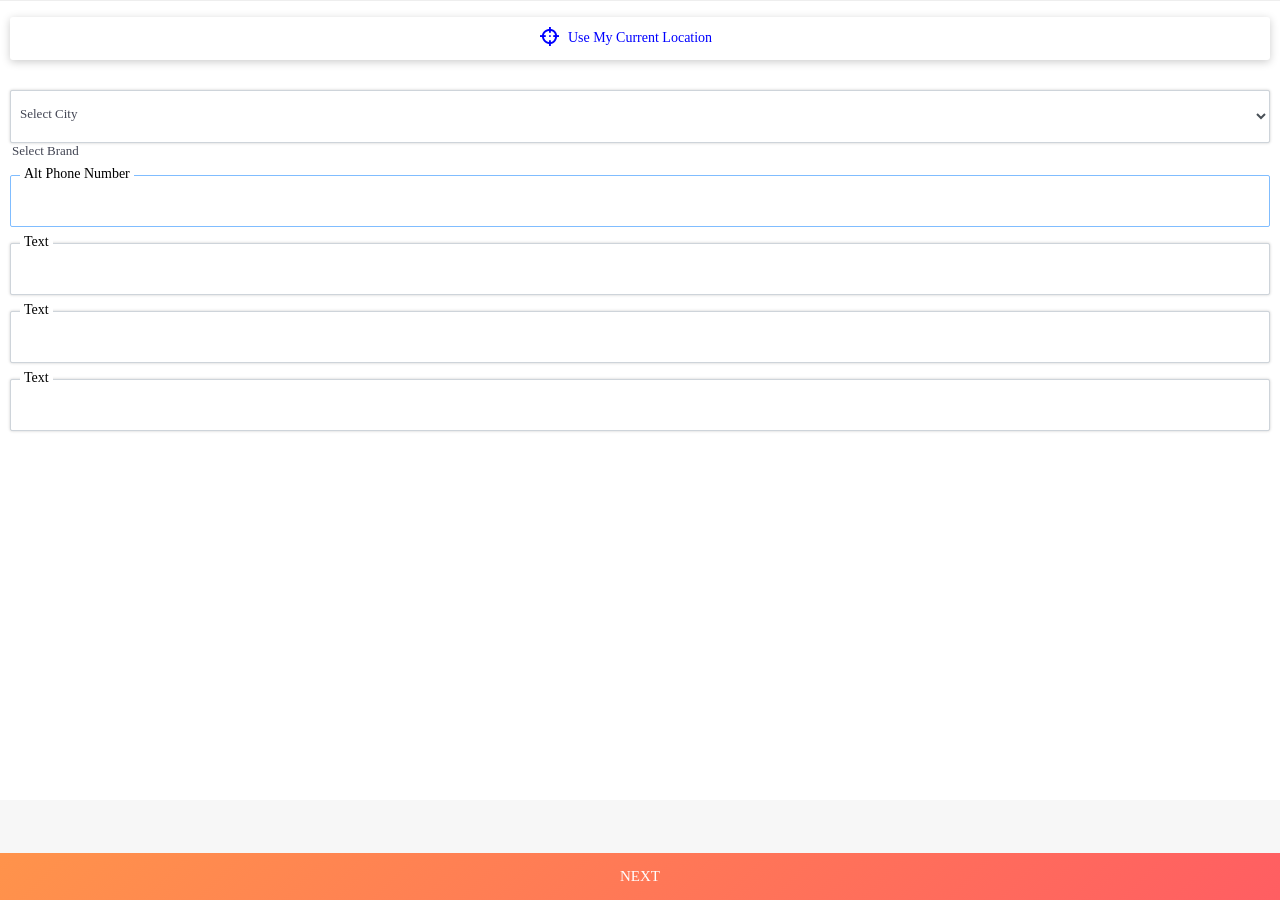
==== commit 677fe758: "Update address.html" ====
--- a/address.html
+++ b/address.html
@@ -5,92 +5,70 @@
   <meta charset="utf-8">
   <meta name="viewport" content="width=device-width, initial-scale=1, shrink-to-fit=no">
   <meta http-equiv="X-UA-Compatible" content="IE=edge">
-  <meta http-equiv="X-UA-Compatible" content="IE=edge">
+  <meta name="_token" content="{{csrf_token()}}" />
   <title>Cozy Store</title>
-  <!-- Favicon Icon -->
-  <link rel="icon" type="image/png" href="img/favicon.png">
   <!-- Bootstrap core CSS -->
   <link href="bootstrap.min.css" rel="stylesheet">
   <!-- Material Design Icons -->
   <link href="materialdesignicons.min.css" media="all" rel="stylesheet" type="text/css" />
   <!-- Custom styles for this template -->
   <link href="style.css" rel="stylesheet">
+  <!-- jQuery Ajax -->
   <script src="jquery_ajax.js"></script>
 </head>
 
 <body>
-  <!-- Header Start -->
-  <div class="container-fluid">
-    <div class="row header">
-      <div class="container">
-        <ul class="header-info">
-          <li class="logo">
-            <a href="https://apps-static-xx-grocery-store.grofie.in/apps/home"><img src="app-logo.png"
-                alt="Logo" /></a>
-          </li>
-          <li class="cart-btn">
-            <a href="https://apps-static-xx-grocery-store.grofie.in/apps/show-cart" class="btn btn-link border-none"><i
-                class="mdi mdi-cart"></i> </a>
-
-          </li>
-        </ul>
-
-      </div>
-    </div>
-  </div>
-  <!-- Header End -->
   <!-- Address Strat -->
   <div class="container-fluid">
     <div class="row">
       <div class="address-block">
-        <form>
+        <form method="POST">
           <div class="delivery-add">
-            <h3>Delivery Address</h3>
             <div class="pick-add">
-              <h5><a href="javascript:void(0);"><span class="loc-txt"><span class="mdi mdi-target"></span> Use my
-                    current location</span></a></h5>
+              <div id="_gps_chkBtn">
+                <h5><a href="javascript:void(0);"><span class="loc-txt"><span class="mdi mdi-target">
+                      </span> Use my current location</span></a></h5>
+              </div>
+
+              <div class="text-center" id="_spinner_Btn" style="display: none;">
+                <h5>
+                  <a href="javascript:void(0);">
+                    <span class="loc-txt">
+                      <div class="spinner-border spinner-border-sm" role="status">
+                        <span class="sr-only">Loading...</span>
+                      </div>
+                    </span>
+                  </a>
+                </h5>
+              </div>
             </div>
+            <!-- Place Name will be here when get -->
+            <p id="_place_name"></p>
+            <div class="form-group">              
+              <select class="select2 form-control border-form-control store" name="store_id" id="store_id" value=""></select>
+                <option selected="selected" value="0">Select Brand</option>
+              <label class="control-label">Select City</label>
+            </div>               
 
             <fieldset class="form-group">
-              <input type="text" class="form-control">
-              <label>First Name</label>
+              <input type="number" name="phone" id="phone" class="form-control" autocorrect="off" autofocus="autofocus"
+                autocomplete="off" animate="true" onKeyPress="if(this.value.length==10) return false;">
+              <label>Alt Phone Number</label>
             </fieldset>
-            <fieldset class="form-group custom-input">
-              <input type="text" class="form-control">
-              <label>Enter your pin</label>
-              <input type="submit" value="Check">
+            <fieldset class="form-group">
+              <input type="number" name="input_place_name" id="input_place_name" class="form-control" >
+              <label>Text</label>
             </fieldset>
-            <div class="form-group">
-              <input class="form-control border-form-control" value="" placeholder="First Name " type="text">
-            </div>
-            <div class="form-group">
-              <input class="form-control border-form-control" value="" placeholder="Last Name " type="text">
-            </div>
-            <div class="form-group">
-              <input class="form-control border-form-control" value="" placeholder="Phone" type="tel">
-            </div>
-            <div class="form-group">
-              <input class="form-control border-form-control " value="" placeholder="Email Address" disabled=""
-                type="email">
-            </div>
-            <div class="form-group">
-              <label class="control-label">Zip Code <span class="required">*</span></label>
-              <input class="form-control border-form-control" value="" placeholder="123456" type="number">
-            </div>
-            <div class="form-group">
-              <label class="control-label">State <span class="required">*</span></label>
-              <select class="select2 form-control border-form-control">
-                <option value="AF"></option>
-                <option value="AX">Florida</option>
-                <option value="AL">Georgia</option>
-                <option value="DZ">Idaho</option>
-              </select>
-            </div>
-            <div class="form-group">
-              <label class="control-label">Shipping Address <span class="required">*</span></label>
-              <textarea class="form-control border-form-control"></textarea>
-              <small class="text-danger">Please provide the number and street.</small>
-            </div>
+            <fieldset class="form-group">
+              <input type="number" name="u_long" id="u_long" class="form-control" >
+              <label>Text</label>
+            </fieldset>
+            <fieldset class="form-group">
+              <input type="number" name="u_lat" id="u_lat" class="form-control" >
+              <label>Text</label>
+            </fieldset>
+
+            <!-- <small class="text-danger">Please provide the number and street.</small> -->
           </div>
         </form>
       </div>
@@ -101,20 +79,58 @@
   <!-- Footer Block Start -->
   <div class="footer-btn">
     <!--<a class="chkout-btn" href="checkout.html"><h4 class="float-left"><i class="mdi mdi-cart-outline"></i> Checkout </h4><span class="float-right"><strong>&#8377; 1200.69</strong> </span></a>-->
-
     <button type="submit" class="chkout-btn">
       next
     </button>
   </div>
-
-
-
   <!-- Footer Block End -->
 
   <!-- Bootstrap core JavaScript -->
   <script src="bootstrap.bundle.min.js"></script>
-  <!-- Custom -->
-  <script src="custom.js"></script>
+  <script >  
+    $(document).ready(function (){
+
+      // var base_url = window.AppInventor.getWebViewString(); 
+      var base_url = "http://localhost"
+      $.ajax({
+        method:'GET',
+        url: base_url+"/app/api/store/list",
+        dataType:"json",
+        success:function(data){
+          for(var count=0 ; count < data.stores.length; count++){
+            $(".select2").append('<option value="'+data.stores[count].store_id+'">'+data.stores[count].store_name+'</option>');           
+          }
+        },
+      });
+
+      $("select.store").change(function(){  
+        store_long = $(this).find(':selected').data('long');
+        store_lat = $(this).find(':selected').data('lat'); 
+        tripCalculation();
+      });
+
+      
+
+      
+
+      $("#_gps_chkBtn").click(function () {
+        $("#_gps_chkBtn").hide();
+        $(".pick-add").hide();
+        window.AppInventor.setWebViewString("gps_chkBtn");
+      });
+
+      var appInventor_locationName = window.AppInventor.getWebViewString();
+
+      if(appInventor_locationName){
+        document.getElementById('_place_name').innerHTML = appInventor_locationName;
+        $("#_gps_chkBtn").hide();
+        $(".pick-add").hide();  
+      }
+      
+
+    });
+
+  </script>
 </body>
 
-</html>+</html>
--- a/style.css
+++ b/style.css
@@ -1,2692 +1,2709 @@
-
-@font-face {
-  font-family: 'Whitney-Book';
-  src: url('Whitney-Book.eot?#iefix') format('embedded-opentype'),  url('Whitney-Book.otf')  format('opentype'),
-	     url('Whitney-Book.woff') format('woff'), url('Whitney-Book.ttf')  format('truetype'), url('Whitney-Book.svg#Whitney-Book') format('svg');
-  font-weight: normal;
-  font-style: normal;
-}
-@font-face {
-  font-family: 'Whitney-Medium';
-  src: url('Whitney-Medium.eot?#iefix') format('embedded-opentype'),  url('Whitney-Medium.otf')  format('opentype'),
-	     url('Whitney-Medium.woff') format('woff'), url('Whitney-Medium.ttf')  format('truetype'), url('Whitney-Medium.svg#Whitney-Medium') format('svg');
-  font-weight: normal;
-  font-style: normal;
-}
-@font-face {
-  font-family: 'Whitney-Semibold';
-  src: url('Whitney-Semibold.eot?#iefix') format('embedded-opentype'),  url('Whitney-Semibold.otf')  format('opentype'),
-	     url('Whitney-Semibold.woff') format('woff'), url('Whitney-Semibold.ttf')  format('truetype'), url('Whitney-Semibold.svg#Whitney-Semibold') format('svg');
-  font-weight: normal;
-  font-style: normal;
-}
-/* Body */
-/****** Loader Start *******/
-#cover-spin {
-    position:fixed;
-    width:100%;
-    left:0;right:0;top:0;bottom:0;
-    background-color: rgba(255,255,255,0.7);
-    z-index:9999;
-    display:none;
-}
-
-@-webkit-keyframes spin {
-    from {-webkit-transform:rotate(0deg);}
-    to {-webkit-transform:rotate(360deg);}
-}
-
-@keyframes spin {
-    from {transform:rotate(0deg);}
-    to {transform:rotate(360deg);}
-}
-
-#cover-spin::after {
-    content:'';
-    display:block;
-    position:absolute;
-    left:48%;top:40%;
-    width:40px;height:40px;
-    border-style:solid;
-    border-color:#51aa1b;
-    border-top-color:transparent;
-    border-width: 4px;
-    border-radius:50%;
-    -webkit-animation: spin .8s linear infinite;
-    animation: spin .8s linear infinite;
-}
-/****** Loader End *******/
-body {
-	background-color: #f7f7f7;/*f7f7f7*/
-	font-size: 13px;
-	font-family: 'Whitney-Book';
-	line-height: 15px;
-	color: #424553;
-}
-h1, h2, h3, h4, h5, h6 {
-     color: #424553;
-}
- p {
-     font-size: 13px;
-     line-height: 22px;
-     color:#424553;
-}
-img {
-     height: auto;
-     max-width: 100%;
-}
-ul, ol {
-     list-style: outside none none;
-}
-ul {
-     margin: 0;
-     padding: 0;
-}
-img {
-     transform-style: preserve-3d;
-}
-a {
-     text-decoration:none !important;
-     color:#888;
-     transition-duration: 0.4s;
-}
-a:hover {
-     transition-duration: 0.4s;
-     color:#333;
-}
-a, a:hover {
-     text-decoration: none;
-}
-a:focus {
-     outline: medium none;
-     outline-offset: 0;
-}
-.border-none {
-    border: medium none !important;
-}
-.section-padding {
-	padding: 10px 0;
-	background: #fff;
-}
-.margin-auto {
-    margin: auto;
-}
-.dataTables_wrapper.container-fluid.dt-bootstrap4.no-footer {
-    margin-top: 15px;
-    padding: 0;
-}
-.help-block li {
-    color: red;
-}
-.bg-success {
-    background: #23bd5b none repeat scroll 0 0 !important;
-}
-.pmb-3 {
-    margin-bottom: 30px !important;
-}
-.page-link{
-    color: #0cc5b7;
-}
-.page-item.active .page-link{
-    border-color: transparent !important;
-        /* Permalink - use to edit and share this gradient: http://colorzilla.com/gradient-editor/#0cc5b7+0,2bd891+100 */
-background: #0cc5b7; /* Old browsers */
-background: -moz-linear-gradient(-45deg, #0cc5b7 0%, #2bd891 100%); /* FF3.6-15 */
-background: -webkit-linear-gradient(-45deg, #0cc5b7 0%,#2bd891 100%); /* Chrome10-25,Safari5.1-6 */
-background: linear-gradient(135deg, #0cc5b7 0%,#2bd891 100%); /* W3C, IE10+, FF16+, Chrome26+, Opera12+, Safari7+ */
-filter: progid:DXImageTransform.Microsoft.gradient( startColorstr='#0cc5b7', endColorstr='#2bd891',GradientType=1 ); /* IE6-9 fallback on horizontal gradient */
-}
-.bg-dark {
-    /* Permalink - use to edit and share this gradient: http://colorzilla.com/gradient-editor/#0cc5b7+0,2bd891+100 */
-background: #0cc5b7; /* Old browsers */
-background: -moz-linear-gradient(-45deg, #0cc5b7 0%, #2bd891 100%); /* FF3.6-15 */
-background: -webkit-linear-gradient(-45deg, #0cc5b7 0%,#2bd891 100%); /* Chrome10-25,Safari5.1-6 */
-background: linear-gradient(135deg, #0cc5b7 0%,#2bd891 100%); /* W3C, IE10+, FF16+, Chrome26+, Opera12+, Safari7+ */
-filter: progid:DXImageTransform.Microsoft.gradient( startColorstr='#0cc5b7', endColorstr='#2bd891',GradientType=1 ); /* IE6-9 fallback on horizontal gradient */
-}
-.btn-secondary {
- /* Permalink - use to edit and share this gradient: http://colorzilla.com/gradient-editor/#ff934b+0,ff5e62+100 */
-background: #ff934b; /* Old browsers */
-background: -moz-linear-gradient(-45deg, #ff934b 0%, #ff5e62 100%); /* FF3.6-15 */
-background: -webkit-linear-gradient(-45deg, #ff934b 0%,#ff5e62 100%); /* Chrome10-25,Safari5.1-6 */
-background: linear-gradient(135deg, #ff934b 0%,#ff5e62 100%); /* W3C, IE10+, FF16+, Chrome26+, Opera12+, Safari7+ */
-filter: progid:DXImageTransform.Microsoft.gradient( startColorstr='#ff934b', endColorstr='#ff5e62',GradientType=1 ); /* IE6-9 fallback on horizontal gradient */
-}
-.text-secondary{
-    color:#0cc5b7 !important;
-}
- .bg-success, .btn-success, .btn-outline-success:hover, .badge-success {
-     border-color: transparent !important;
-     background: #4eda92;
-    /* Old browsers */
-     background: -moz-linear-gradient(-45deg, #4eda92 1%, #56e0cb 100%);
-    /* FF3.6-15 */
-     background: -webkit-linear-gradient(-45deg, #4eda92 1%,#56e0cb 100%);
-    /* Chrome10-25,Safari5.1-6 */
-     background: linear-gradient(135deg, #4eda92 1%,#56e0cb 100%);
-    /* W3C, IE10+, FF16+, Chrome26+, Opera12+, Safari7+ */
-     filter: progid:DXImageTransform.Microsoft.gradient( startColorstr='#4eda92', endColorstr='#56e0cb',GradientType=1 );
-    /* IE6-9 fallback on horizontal gradient */
-}
- .btn-outline-success{
-     border-color: #4eda92;
-     color: #4eda92;
-}
- .text-success{
-     color: #4eda92 !important;
-}
- .bg-danger, .btn-danger, .btn-outline-danger:hover, .badge-danger{
-     border-color: transparent !important;
-     background: #ff253a;
-    /* Old browsers */
-     background: -moz-linear-gradient(-45deg, #ff253a 0%, #ff8453 100%);
-    /* FF3.6-15 */
-     background: -webkit-linear-gradient(-45deg, #ff253a 0%,#ff8453 100%);
-    /* Chrome10-25,Safari5.1-6 */
-     background: linear-gradient(135deg, #ff253a 0%,#ff8453 100%);
-    /* W3C, IE10+, FF16+, Chrome26+, Opera12+, Safari7+ */
-     filter: progid:DXImageTransform.Microsoft.gradient( startColorstr='#ff253a', endColorstr='#ff8453',GradientType=1 );
-    /* IE6-9 fallback on horizontal gradient */
-}
- .btn-outline-danger{
-     border-color: #ff253a;
-     color: #ff253a;
-}
-.text-danger{
-     color: #ff253a !important;
-}
-.text-success{
-     color: #03a685 !important;
-}
-.bg-info, .btn-info, .btn-outline-info:hover, .badge-info{
-     border-color: transparent !important;
-     background: #17a2b8;
-    /* Old browsers */
-     background: -moz-linear-gradient(-45deg, #17a2b8 1%, #30def9 100%);
-    /* FF3.6-15 */
-     background: -webkit-linear-gradient(-45deg, #17a2b8 1%,#30def9 100%);
-    /* Chrome10-25,Safari5.1-6 */
-     background: linear-gradient(135deg, #17a2b8 1%,#30def9 100%);
-    /* W3C, IE10+, FF16+, Chrome26+, Opera12+, Safari7+ */
-     filter: progid:DXImageTransform.Microsoft.gradient( startColorstr='#17a2b8', endColorstr='#30def9',GradientType=1 );
-    /* IE6-9 fallback on horizontal gradient */
-}
- .btn-outline-info{
-     border-color: #17a2b8;
-     color: #17a2b8;
-}
- .text-info{
-     color: #17a2b8 !important;
-}
-.badge {
-    border-radius: 2px;
-    font-weight: 400;
-}
-.btn {
-	border: medium none;
-	border-radius: 2px !important;
-	font-size: 15px;
-	padding: 13px 12px;
-}
-.heading-design-h5 {
-	font-family: 'Whitney-Semibold';
-	font-size: 16px;
-	margin-bottom: 0px;
-	text-transform: uppercase;
-}
-.heading-design-h5 a {
-    font-size: 15px;
-    line-height: 22px;
-}
-.border-top {
-    border-top: 1px solid #eeeeee !important;
-}
-.border-bottom {
-    border-bottom: 1px solid #eeeeee !important;
-}
-.dropdown-item.active, .dropdown-item:active {
-    background-color:#f9f9f9 !important;
-    color: #1c2224 !important;
-    text-decoration: none;
-}
-.select2-container--default .select2-selection--single {
-    background-color: #fff;
-    border: 1px solid #ced4da;
-    border-radius: 2px;
-    width: 100%;
-}
-.select2-container .select2-selection--single {
-    height: 35px;
-}
-.select2-container--default .select2-selection--single .select2-selection__rendered {
-    line-height: 21px;
-}
-.select2-container .select2-selection--single .select2-selection__rendered {
-    padding: 0.375rem 0.75rem;
-}
-.select2-container--default .select2-selection--single .select2-selection__arrow {
-    right: 8px;
-    top: 5px;
-}
-.checkout-step-two .select2-container {
-    width: 100% !important;
-}
-.accordion .card:not(:first-of-type):not(:last-of-type), .accordion .card:first-of-type{
-    border:1px solid #eeeeee;
-}
-.select2-dropdown {
-    border: medium none !important;
-    border-radius: 0 !important;
-     box-shadow: 0 4px 4px #dcdcdc !important;
-}
-.owl-theme .owl-controls .owl-buttons div, .footer-social a{
-    transform: scale(1);
-    transition-duration: 0.4s;
-}
-.owl-theme .owl-controls .owl-buttons div:hover, .footer-social a:hover{
-    transform: scale(1.09);
-}
-.input-group-text {
-    border-radius: 2px;
-}
-/*.cart-header {
-	background-color: #fff;
-	border-bottom: 1px solid #eeeeee;
-	font-family: 'Whitney-Semibold';
-	font-size: 18px;
-	text-transform: capitalize;
-	line-height: 20px;
-	margin: 0px;
-	padding: 15px 0;
-}*/
-.header2.cart-header {
-	padding: 11px 0;
-}
-.cart-header .back {
-	display: inline-block;
-	float: left;
-}
-.cart-header .back a {
-	display: block;
-	width: 24px;
-	height: 24px;
-	margin: 5px 16px 0 6px;
-}
-
-.header2 h3 {
-	font-family: 'Whitney-Semibold';
-	font-size: 18px;
-	text-transform: capitalize;
-	line-height: 18px;
-	margin: 6px 0 0;
-	display: inline-block;
-	float: left;
-}
-.header2 .cart-btn {
-	width: 45px;
-}
-.header2 .cart-btn .btn {
-	padding: 2px 0 0;
-}
-.header2 .cart-btn .cart-value {
-	background: red;
-	border-radius: 50px;
-	font-size: 9px;
-	font-weight: 500;
-	height: 14px;
-	right: -1px;
-	line-height: 12px;
-	min-width: 14px;
-	position: absolute;
-	top: -4px;
-	color: #fff;
-}
-.cart-header .itm-qty {
-	margin: 16px;
-}
-.card {
-	background-clip: border-box;
-	background-color: #f7f7f7;
-	border: none;
-	border-radius: 0px;
-	display: block;
-	flex-direction: column;
-	width: 100%;
-	position: relative;
-	word-wrap: break-word;
-}
-.list-group-item:first-child {
-    border-top-left-radius: 2px;
-    border-top-right-radius: 2px;
-}
-.list-group-item:last-child {
-    border-bottom-left-radius: 2px;
-    border-bottom-right-radius: 2px;
-}
-.list-group-item {
-    border: 1px solid #eeeeee;
-}
-.navbar-nav li.dropdown:hover .dropdown-menu {
-    display: block;
-}
-/* Top Menu */
-.navbar-top, .footer-bottom{
-         border-color: transparent !important;
-     background: #171b20;
-    /* Old browsers */
-     background: -moz-linear-gradient(-45deg, #171b20 1%, #343a40 100%);
-    /* FF3.6-15 */
-     background: -webkit-linear-gradient(-45deg, #171b20 1%,#343a40 100%);
-    /* Chrome10-25,Safari5.1-6 */
-     background: linear-gradient(135deg, #171b20 1%,#343a40 100%);
-    /* W3C, IE10+, FF16+, Chrome26+, Opera12+, Safari7+ */
-     filter: progid:DXImageTransform.Microsoft.gradient( startColorstr='#171b20', endColorstr='#343a40',GradientType=1 );
-    /* IE6-9 fallback on horizontal gradient */
-}
-.pritam-menu {
-    padding: 0px;
-}
-.pritam-menu .navbar-brand {
-    padding: 20px 0px;
-}
-.main-nav-right .btn {
-    border-radius: 0 !important;
-    color: #fff;
-    margin: 0 0 0 -4px;
-    padding: 9px 0;
-}
-.main-nav-right li {
-    margin: 0 !important;
-}
-.main-nav-right .pritam-top-dropdown img {
-    border: 3px solid #fff;
-    border-radius: 50px;
-    height: 38px;
-    width: 38px;
-}
-.dropdown-toggle-top-user {
-    padding: 20px 11px 18px 7px !important;
-}
-.cart-btn .mdi {
-	background: #fff;
-	border-radius: 50px;
-	/* box-shadow: 0 2px 8px 0 rgba(121, 121, 121, 0.46); */
-	color: #000;
-	display: inline-block;
-	font-size: 18px;
-	height: 30px;
-	line-height: 30px;
-	vertical-align: -3px;
-	width: 31px;
-	border: 1px solid #ccc;
-}
-.cart-btn .btn {
-	font-weight: 500;
-	position: relative;
-	padding: 5px 0px 0px;
-}
-.cart-btn .cart-value {
-	background: red;
-	border-radius: 50px;
-	font-size: 9px;
-	font-weight: 500;
-	height: 14px;
-	right: -1px;
-	line-height: 12px;
-	min-width: 14px;
-	position: absolute;
-	top: -1px;
-	color: #fff;
-}
-.top-categories-search {
-    left: 0;
-    margin: auto;
-    box-shadow: 0 2px 8px 0 rgba(255, 97, 98, 0.46);
-    position: absolute;
-    right: 0;
-    top: 16px;
-    width: 679px;
-}
-.top-categories-search .form-control {
-    border: medium none;
-    font-size: 13px;
-    height: 45px;
-    min-width: 384px;
-}
-.top-categories-search .btn {
-    border-radius: 0 2px 2px 0 !important;
-    font-weight: 500;
-    height: 45px;
-    padding: 0 21px;
-    text-transform: uppercase;
-}
-.top-categories-search .select2-selection.select2-selection--single {
-    -moz-border-bottom-colors: none;
-    -moz-border-left-colors: none;
-    -moz-border-right-colors: none;
-    -moz-border-top-colors: none;
-    border-color: -moz-use-text-color #ececec -moz-use-text-color -moz-use-text-color;
-    border-image: none;
-    border-radius: 2px 0 0 2px;
-    border-style: none solid none none;
-    border-width: medium 1px medium medium;
-    height: 45px;
- 
-}
-.top-categories-search .form-control-select, .top-categories-search .select2-container{
-     width: 168px !important;
-}
-.top-categories-search .select2-container--default .select2-selection--single .select2-selection__rendered {
-    font-size: 13px;
-    line-height: 43px;
-    padding: 0 16px;
-}
-.top-categories-search .select2-container--default .select2-selection--single .select2-selection__arrow {
-    height: 26px;
-    position: absolute;
-    right: 10px;
-    top: 9px;
-    width: 20px;
-}
-.top-categories-search select {
-	box-sizing: border-box;
-	display: inline-block;
-	margin: 0;
-	position: relative;
-	vertical-align: middle;
-	font-size: 13px;
-	line-height: 43px;
-	padding: 0 16px;
-	border: none;
-	height: 45px;
-	border-radius: 2px 0 0 2px;
-	border-right: 1px solid #ccc;
-}
-/* Link Menu */
-.pritam-menu-2 {
-    background: #fff none repeat scroll 0 0 !important;
-    border-radius: 0;
-    padding: 0;
-}
-.pritam-menu-2 .nav-link {
-    color: #666 !important;
-    font-size: 14px;
-    padding: 13px 16px !important;
-}
-.dropdown-menu {
-    border: medium none;
-    border-radius: 0 0 2px 2px;
-    box-shadow: 0 4px 4px #dcdcdc;
-    margin: 0;
-}
-.dropdown-menu .dropdown-item {
-    color: #666;
-    font-size: 13px;
-    padding: 5px 14px !important;
-}
-.pritam-menu-2 .nav-link.shop {
-    border-right: 1px solid #ececec;
-    color: #333 !important;
-    font-weight: 500;
-    margin-right: 11px;
-    padding-right: 22px !important;
-}
-.pritam-menu-2 .nav-link:hover {
-    background: #f4f4f4 none repeat scroll 0 0;
-    color: #333 !important;
-}
-/* Category Slider */
-
-.page-info
-{
-    box-shadow: 0 2px 8px 0 rgba(0, 0, 0, 0.06);
-    border-top: 1px solid #ececec;
-}
-.category-item img {
-    border-radius: 50px;
-    box-shadow: 0 2px 8px 0 rgba(0, 0, 0, 0.06);
-    height: 80px;
-    margin: 1px 0 8px;
-    object-fit: scale-down;
-    padding: 9px;
-    transform: scale(1);
-    transition-duration: 0.4s;
-    width: 80px;
-}
-.category-item:hover img
-{
-     transform: scale(1.09);
-}
-.category-item {
-	padding: 5px;
-	text-align: center;
-	width: calc(100% / 3);
-	float: left;
-	display: inline-block;
-}
-.category-item a {
-	display: block;
-}
-.category-item h6 {
-	font-size: 12px;
-	margin: 0;
-	/* overflow: hidden; */
-	/* text-overflow: ellipsis; */
-	/* white-space: nowrap; */
-	min-height: 29px;
-}
-.top-category {
-	border-bottom: 1px solid #eeeeee;
-	margin: 10px 0 50px;
-	padding: 0px;
-	box-shadow: 0 2px 8px 0 rgba(0, 0, 0, 0.06);
-}
-.top-category .section-header {
-	background: #fff;
-	padding: 15px;
-	margin: 0 0 13px;
-	border-left: 7px solid #000;
-	border-radius: 6px 0 0 6px;
-}
-.category-item p {
-    margin: 0;
-}
-.top-category .owl-prev {
-    left: -70px;
-}
-.top-category .owl-next {
-    right: -70px;
-}
-/* Main Slider */
-.carousel-slider-main .owl-pagination {
-    bottom: 0;
-    left: 0;
-    position: absolute;
-    right: 0;
-}
-.carousel-slider-main {
-	position: relative;
-	margin: 7px 0;
-}
-.carousel-slider-main .owl-prev, .carousel-slider-main .owl-next {
-    top: 46%;
-}
-/* Featured Product */
-.product-header .badge {
-    background: #f2fef2 none repeat scroll 0 0;
-    border: 1px solid #4eda92;
-    border-radius: 2px;
-    color: #4eda92;
-    font-size: 12px;
-    font-weight: 500;
-    left: 20px;
-    padding: 4px 10px;
-    position: absolute;
-    top: 20px;
-    z-index: 9;
-}
-.product {
-	background: #fff none repeat scroll 0 0;
-	border: 1px solid #e6e6e6;
-	border-radius: 6px;
-	padding: 17px 10px;
-	position: relative;
-}
-
-.owl-carousel-featured .item {
-    margin: 4px;
-}
-
-.product-header .mdi-circle {
-    border: 1px solid;
-    border-radius: 2px;
-    display: inline-block;
-    font-size: 11px;
-    height: 22px;
-    line-height: 19px;
-    position: absolute;
-    right: 20px;
-    text-align: center;
-    top: 20px;
-    width: 22px;
-}
-.product-body h5 {
-	font-size: 12px;
-	margin: 0;
-	color: #696b79;
-	line-height: 16px;
-	text-transform: uppercase;
-	/* letter-spacing: 0.5px; */
-}
-.product-body h6 {
-	color: #9c9c9c;
-	font-size: 12px;
-	margin: 4px 0 4px;
-	line-height: 12px;
-}
-
-.product-body h6 strong .mdi {
-    color: #ff253a;
-}
-
-.product-header img {
-	height: 80px;
-	margin: 0px 0 20px;
-	object-fit: contain;
-	transform: scale(1);
-	transition-duration: 0.4s;
-}
-.product:hover .product-header img {
-    transform: scale(1.09);
-}
-.product-header {
-    text-align: center;
-}
-.product-footer {
-	width: 100%;
-	display: table;
-}
-.product-footer .offer-price {
-	margin: 0;
-}
-.product-footer .select-qty {
-	/* font-family: 'Whitney-Book'; */
-	font-size: 12px;
-	line-height: 14px;
-}
-.price {
-	color: #282c3f;
-	font-size: 12px;
-	line-height: 14px;
-	text-align: left;
-	margin: 5px 0 0;
-	font-family: 'Whitney-Semibold';
-}
-.pro-desc .price {
-	color: #282c3f;
-	font-size: 14px;
-	line-height: 14px;
-	text-align: left;
-	margin: 5px 0 0;
-	font-family: 'Whitney-Semibold';
-}
-.regular-price {
-	font-family: 'Whitney-Book';
-	color: #666;
-	font-size: 14px;
-	line-height: 15px;
-	text-decoration: line-through;
-	margin: 0px 0px 0px 4px;
-}
-.offer-price {
-	font-family: 'Whitney-Book';
-	color: #666;
-	font-size: 14px;
-	line-height: 15px;
-	margin: 0px 0px 0px 4px;
-	color:#f16565;
-}
-/*.price {
-	margin: 8px 0px 0px;
-	display: inline-block;
-	font-size: 14px;
-	line-height: 16px;
-	color: #4a4a4a;
-	font-family: 'OpenSans';
-}*/
-.product-footer .btn {
-	font-size: 14px;
-	line-height: 19px;
-	float: right;
-	padding: 0px;
-	color: #606060;
-	width: 22px;
-	height: 22px;
-	border: 1px solid #ccc;
-	border-radius: 50% !important;
-	margin: 2px 0 0;
-}
-.product-footer .qty {
-	display: inline-block;
-	margin: 6px 0 0;
-}
-.owl-carousel-featured .owl-prev {
-    left: -40px;
-    top: 43%;
-}
-.owl-carousel-featured .owl-next {
-    right: -40px;
-    top: 43%;
-}
-/* Featured Box */
-.feature-box p {
-    margin: 0;
-}
-.feature-box h6 {
-    color: #24a3b5;
-    font-size: 15px;
-    font-weight: 500;
-    margin: 0;
-    padding: 10px 0 0;
-    font-family: 'Whitney-Semibold';
-}
-.feature-box .mdi {
-    border: 1px solid #24a3b5;
-    border-radius: 50px;
-    color: #24a3b5;
-    display: inline-block;
-    float: left;
-    font-size: 21px;
-    height: 60px;
-    line-height: 56px;
-    margin: 0 15px 0 0;
-    text-align: center;
-    width: 60px;
-}
-/* Footer */
-.footer {
-	border-top: 1px solid #eeeeee !important;
-	background: #fff;
-	position: fixed;
-	left: 0;
-	bottom: 0;
-	width: 100%;
-	height: 50px;
-	z-index:99;
-}
-.app img {
-    height: 32px;
-    margin: 0 11px 0 0;
-}
-.footer-bottom p{
-    line-height: 16px;
-}
-.footer-social a {
-    background: #fff none repeat scroll 0 0;
-    border: 1px solid;
-    border-radius: 25px;
-    color: #ccc;
-    display: inline-block;
-    height: 30px;
-    line-height: 27px;
-    text-align: center;
-    width: 30px;
-}
-.footer-social a:hover {
-    background: #ccc none repeat scroll 0 0;
-    border: 1px solid #ccc;
-    color: #fff;
-}
-
-.footer-bottom p {
-    color: #fff;
-}
-.footer-bottom .text-dark {
-    color: #fff !important;
-}
-.footer-bottom .text-primary {
-    color: #ff253a !important;
-}
-
-/* Cart Sidebar */
-body.toggled {
-    overflow: hidden;
-}
-body.toggled::after {
-    background: #000 none repeat scroll 0 0;
-    bottom: 0;
-    content: "";
-    left: 0;
-    opacity: 0.7;
-    position: absolute;
-    right: 0;
-    z-index: 9;
-    top: 0;
-}
-.cart-sidebar {
-    background: #fff none repeat scroll 0 0;
-    overflow: auto;
-    position: fixed;
-    right: -400px;
-    top: 0;
-    width: 400px;
-    z-index: 99;
-      -webkit-transition: all 0.5s ease;
-    -moz-transition: all 0.5s ease;
-    -o-transition: all 0.5s ease;
-    transition: all 0.5s ease;
-    height:calc(100vh - 50px);
-}
-.toggled .cart-sidebar {
-    right: 0px;
-    -webkit-transition: all 0.5s ease;
-    -moz-transition: all 0.5s ease;
-    -o-transition: all 0.5s ease;
-    transition: all 0.5s ease;
-}
-.cart-sidebar-body {
-    background: #fff none repeat scroll 0 0;
-    height: 60vh;
-    overflow: inherit;
-    padding: 18px 10px;
-}
-.cart-sidebar-header {
-    background: #1c2224 none repeat scroll 0 0;
-    color: #fff;
-    padding: 18px 20px;
-}
-.cart-sidebar-header h5 {
-    color: #fff;
-    font-size: 16px;
-    line-height: 24px;
-    margin: 0;
-}
-.cart-sidebar-header .float-right {
-    background: #fff none repeat scroll 0 0;
-    border-radius: 24px;
-    color: #000;
-    height: 26px;
-    line-height: 25px;
-    text-align: center;
-    width: 26px;
-}
-.cart-list-product {
-	background: #fff none repeat scroll 0 0;
-	border-radius: 3px;
-	box-shadow: 0 2px 8px 0 #ccc;
-	margin-bottom: 16px;
-	overflow: hidden;
-	padding: 8px;
-	position: relative;
-}
-.pro-img {
-	float: left;
-	width: 90px;
-	height: 110px;
-	margin: 0 15px 0 0;
-	background: #fff none repeat scroll 0 0;
-	border: 1px solid #efefef;
-	border-radius: 3px;
-	box-shadow: 0 2px 8px 0 rgba(0, 0, 0, 0.06);
-}
-.pro-img img {
-	object-fit: contain;
-}
-.pro-img a {
-	display: block;
-	width: 100%;
-	height: 100%;
-	padding: 10px;
-}
-.pro-desc {
-	width: auto;
-	float: left;
-	padding: 2px 0 0 0;
-}
-.pro-desc h5{
-	font-size:14px;
-	line-height:16px;
-	text-transform:uppercase;	
-}
-.pro-desc h5 a {
-    color: #696b79;
-}
-.pro-desc p {
-	line-height: 15px;
-	margin: 0 0 6px;
-	text-transform: capitalize;
-}
-.pro-desc h6 {
-	font-size: 13px;
-	display: inline-block;
-	margin: 0 10px 0 0;
-	color: #696b79;
-	font-family: 'Whitney-Semibold';
-	line-height:15px;
-}
-.pro-desc h6 span {
-	font-family: 'Whitney-Medium';
-}
-.remove-cart {
-    position: absolute;
-    right: 18px;
-    top: 12px;
-}
-.cart-list-product .badge {
-  background: #f2fef2 none repeat scroll 0 0;
-    border: 1px solid #4eda92;
-    border-radius: 2px;
-    color: #4eda92;
-    font-size: 11px;
-    font-weight: 500;
-    padding: 3px 6px;
-}
-.coupon-block {
-	background: #fff;
-	margin: 0 0 10px;
-	padding: 3px;
-	border-radius: 3px;
-	box-shadow: 0 2px 8px 0 #ccc;
-}
-.coupon-block h5 {
-	margin: 0px;
-	font-size: 16px;
-	font-family: 'Whitney-Medium';
-	text-transform: capitalize;
-}
-.coupon-block h5 a {
-	color: #424553;
-	display: block;
-	padding: 20px 15px;
-	position: relative;
-}
-.coupon-block h5 a span {
-	width: 20px;
-	height: 20px;
-	display: inline-block;
-	border: 1px solid #000;
-	border-radius: 50%;
-	text-align: center;
-	font-size: 13px;
-	line-height: 18px;
-	margin: 0 8px 0 0;
-}
-.coupon-block h5 a::after {
-	position: absolute;
-	right: -3px;
-	top: 9px;
-	width: auto;
-	height: auto;
-	z-index: 9;
-	content: '\f142';
-	font-size: 22px;
-	color: #424553;
-	font-family: "Material Design Icons";
-	line-height: 22px;
-}
-.final-price {
-	background: #fff;
-	padding: 10px;
-	border-radius: 3px;
-	box-shadow: 0 2px 8px 0 #ccc;
-	margin: 0 0 10px;
-}
-.cart-sidebar-footer {
-    background: #ffffff none repeat scroll 0 0;
-    padding: 14px 20px;
-}
-.final-price p {
-    margin: 0 0 3px;
-    font-size: 15px;
-}
-.cart-total p {
-	font-size: 16px;
-	text-transform: capitalize;
-	margin: 0px;
-	font-family: 'Whitney-Medium';
-	border-top: 1px solid #c6c6c6;
-	line-height: 20px;
-	margin: 8px 0 0;
-	padding: 8px 0 0;
-}
-.cart-store-details h6 {
-    margin: 10px 0 19px;
-}
-.cart-sidebar-footer .btn {
-    padding: 15px 17px;
-}
-/* Shop Filters */
-.shop-filters .card-header .btn {
-    color: #000;
-    font-size: 15px;
-    font-weight: bold;
-    padding: 7px 0;
-    position: relative;
-    text-align: left;
-    text-decoration: none;
-    text-transform: uppercase;
-    width: 100%;
-}
-.shop-filters .card-header .btn .mdi {
-    position: absolute;
-    right: 0;
-}
-.shop-filters .card-body {
-    padding: 4px;
-}
-.card-shop-filters {
-    padding: 18px !important;
-}
-.card-shop-filters .custom-control {
-    margin: 8px 0;
-}
-.card-shop-filters .custom-control .badge {
-    float: right;
-    margin: 6px 0 0;
-}
-.card-shop-filters .custom-control label {
-    width: 100%;
-}
-.list-group-item.active {
-    background: #0cc5b7 none repeat scroll 0 0;
-    border-color: #0cc5b7;
-}
-.shop-filters .card {
-    margin: -2px 0 0;
-}
-/* Shop Detail */
-.shop-detail-slider #sync1 {
-    border: 1px solid #eeeeee;
-    border-radius: 12px;
-    margin-bottom: 15px;
-    overflow: hidden;
-}
-.shop-detail-slider {
-    position: relative;
-}
-.favourite-icon a {
-    background: red none repeat scroll 0 0;
-    border-radius: 50px;
-    color: #fff;
-    font-size: 17px;
-    height: 35px;
-    line-height: 34px;
-    position: absolute;
-    right: 20px;
-    text-align: center;
-    top: 20px;
-    width: 35px;
-    z-index: 9;
-}
-.shop-detail-slider #sync2 img {
-    border: 2px solid #eeeeee;
-    border-radius: 12px;
-    cursor: pointer;
-   margin: 26px 0 8px;
-    width: 67px;
-}
-.shop-detail-slider #sync2 .item {
-    text-align: center;
-}
-.shop-detail-right {
-    background: #fff none repeat scroll 0 0;
-    border: 1px solid #eeeeee;
-    border-radius: 12px;
-    padding: 32px;
-}
-.shop-detail-slider #sync2 .synced img, .shop-detail-slider #sync2 img:hover {
-    border-color: #1c2224;
-}
-.shop-detail-slider #sync2 {
-    padding: 0 70px;
-}
-.shop-detail-right .badge {
-    background: #f2fef2 none repeat scroll 0 0;
-    border: 1px solid #51aa1b;
-    border-radius: 2px;
-    color: #51aa1b;
-    font-size: 14px;
-    font-weight: 500;
-    padding: 6px 13px;
-}
-.shop-detail-right h2 {
-    font-size: 24px;
-    font-weight: 100;
-    margin: 10px 0 5px;
-}
-.shop-detail-right > h6 {
-    color: #666;
-    font-size: 14px;
-    margin: 0 0 19px;
-}
-.shop-detail-right .btn {
-    font-weight: 500;
-    margin: 29px 0;
-    padding: 15px 50px;
-    text-transform: uppercase;
-}
-.short-description {
-    background: #fff none repeat scroll 0 0;
-    border: 1px solid #eeeeee;
-    border-radius: 2px;
-    padding: 22px;
-}
-.shop-detail-right .regular-price {
-    font-size: 17px;
-    font-weight: 100;
-    margin: 0 0 8px;
-    color: #17a2b8 !important;
-}
-.shop-detail-right .offer-price {
-    font-size: 20px;
-    font-weight: 300;
-}
-.shop-detail-right .offer-price .text-success {
-    font-size: 30px;
-    font-weight: 500;
-}
-.shop-detail-right .feature-box .mdi {
-    background: #23bd5b none repeat scroll 0 0;
-    border: medium none;
-    color: #fff;
-}
-.shop-detail-right .feature-box h6 {
-    font-weight: 400;
-}
-.shop-detail-right .feature-box {
-    margin: 4px 0;
-}
-/* Cart Page */
-.cart_product img {
-     -moz-border-bottom-colors: none;
-    -moz-border-left-colors: none;
-    -moz-border-right-colors: none;
-    -moz-border-top-colors: none;
-    border-color: #ececec #ececec #dcdcdc;
-    border-image: none;
-    border-radius: 2px;
-    border-style: solid;
-    border-width: 1px 1px 3px;
-    box-shadow: 0 0 3px #ececec;
-    float: left;
-    height: 88px;
-    margin: 0px;
-    object-fit: scale-down;
-    width: 72px;
-}
-
-.qty .form-control {
-    border-radius: 2px !important;
-    margin: 0 2px;
-    text-align: center;
-    width: 18px;
-}
-.qty .btn {
-    background: #5a6268 none repeat scroll 0 0;
-    border-radius: 2px !important;
-    color: #fff;
-    font-size: 23px;
-    height: 33px;
-    line-height: 15px;
-    padding: 0;
-    text-align: center !important;
-    vertical-align: baseline;
-    width: 27px;
-}
-.cart_description h5 {
-    font-size: 15px;
-    margin: 0 0 5px;
-}
-.cart_description h6 {
-    font-size: 12px;
-    font-weight: 100;
-}
-.availability .badge {
-    font-size: 11px;
-    padding: 6px 11px;
-}
-.cart-table {
-	padding: 8px;
-	width: 100%;
-	height: calc(100vh - 108px);
-	background: #fff;
-	overflow-y: auto;
-}
-.chkout-btn {
-	padding: 16px 18px;
-	text-transform: uppercase;
-	margin: 0px;
-	display: block;
-	background: #ff934b;
-	background: -moz-linear-gradient(-45deg, #ff934b 0%, #ff5e62 100%);
-	background: -webkit-linear-gradient(-45deg, #ff934b 0%,#ff5e62 100%);
-	background: linear-gradient(135deg, #ff934b 0%,#ff5e62 100%);
-	filter: progid:DXImageTransform.Microsoft.gradient( startColorstr='#ff934b', endColorstr='#ff5e62',GradientType=1 );
-	width: 100%;
-	border: none;
-	font-size: 15px;
-	color: #fff;
-	float: left;
-}
-.chkout-btn h4 {
-	border: none;
-	font-size: 15px;
-	text-align: left;
-	display: inline-block;
-	color: #fff;
-	padding: 0px;
-	background: none;
-	margin: 0px;
-}
-.cart_product {
-    width: 10%;
-}
-/* Checkout Page */
-.checkout-step .card {
-    margin: 0 0 -1px;
-}
-.checkout-step .card .card-header .btn {
-    color: #333;
-    font-size: 17px;
-    font-weight: 500;
-    padding: 9px 0;
-    text-align: left;
-    text-decoration: none;
-    width: 100%;
-}
-.checkout-step .card .card-header .btn .number {
-    border-radius: 50px;
-    color: #fff;
-    display: inline-block;
-    font-weight: bold;
-    height: 34px;
-    line-height: 28px;
-    margin: 0 8px 0 0;
-    text-align: center;
-    text-decoration: none;
-    vertical-align: 0;
-    width: 34px;
-    border: 2px solid;
-}
-.checkout-step .card .card-header .btn.collapsed .number {
-     border: 2px solid #23bd5b;
-     color: #23bd5b;
-}
-.checkout-step .card .card-header .btn .number {
-    border: 2px solid #51aa1b;
-    color: #51aa1b;
-}
-.order-done .mdi {
-    font-size: 135px;
-    line-height: 161px;
-}
-/* Login Modal */
-.login-modal-left {
-    background: rgba(0, 0, 0, 0) url("../img/login.jpg") repeat scroll center center;
-    float: right;
-    height: 300px;
-    list-style: outside none none;
-    margin: 70px auto auto;
-    width: 322px;
-}
-.form-control {
-	border-radius: 2px;
-	font-size: 16px;
-	box-shadow: 0 0 3px #ccc;
-	padding: 16px 10px;
-	height: auto;
-	line-height: 16px;
-}
-.form-control:focus {
-    color: #495057;
-    background-color: #fff;
-    border-color: #80bdff;
-    outline: 0;
-     box-shadow: none !important; 
-}
-label {
-    font-size: 13px;
-    margin: 0 0 3px;
-}
-.modal-content {
-    border: medium none;
-    border-radius: 2px;
-}
-.login-modal-right {
-    padding: 27px;
-}
-.login-icons {
-    border: medium none;
-    border-radius: 2px;
-    cursor: pointer;
-    font-size: 12px;
-    font-weight: 500;
-    text-transform: uppercase;
-}
-.login-footer-tab .nav-link {
-    background: #ececec none repeat scroll 0 0 !important;
-    border: medium none;
-    border-radius: 2px !important;
-    margin: 10px 3px 0 2px;
-    padding: 7px 20px;
-}
-.login-footer-tab .nav {
-    border: medium none;
-    display: inline-flex;
-}
-.btn-facebook {
-    font-family: 'Whitney-Medium';
-    background: #fff;
-    color: #395b9a;
-    box-shadow: 0 1px 3px #a4a4a4;
-    font-size: 14px;
-}
-.btn-google {
-    font-family: 'Whitney-Medium';
-    font-size: 14px;
-    background: #fff;
-    color: #ea0606;
-    box-shadow: 0 1px 3px #a4a4a4;
-}
-.btn-google img {
-    margin: -3px 4px 0 0;
-}
-.btn-twitter {
-    background: #3a9ed8 none repeat scroll 0 0;
-    color: #fff;
-}
-.login-with-sites p {
-    margin: 0 0 7px;
-}
-.login-with-sites {
-    margin-bottom: 10px;
-}
-.modal-backdrop.show {
-    opacity: 0.7;
-}
-/* My Account */
-.account-page .mx-auto {
-    background: #fff none repeat scroll 0 0;
-    border: 1px solid #eeeeee;
-    padding: 0;
-}
-.account-page .mx-auto .card {
-    border: medium none;
-}
-.account-right {
-    border-left: 1px solid #eeeeee !important;
-    min-height: 508px;
-}
-.user-profile-header img {
-	/* border-radius: 50px; */
-	/* height: 100px; */
-	margin-bottom: 15px;
-	/* object-fit: scale-down; */
-	/* width: 100px; */
-}
-.user-profile-header {
-	/* padding: 36px; */
-	text-align: left;
-	background: #fff;
-}
-.user-profile-header h5 {
-	padding: 0 0 0 22px;
-}
-.user-profile-header h5 strong {
-	text-transform: uppercase;
-}
-.user-profile-header p {
-	margin: 0;
-	padding: 0 0 10px 22px;
-}
-.user-profile-header p i.mdi {
-	color: #0cc5b7;
-}
-.account-left {
-    margin-right: -1px;
-}
-.account-left .list-group {
-    padding: 10px;
-}
-/* About Page */
-.team-card img {
-    border-radius: 50px;
-    height: 100px;
-    width: 100px;
-}
-/* Blog Page */
-.blog .card-body, .sidebar-card .card-body, .reviews-card .card-body {
-    padding: 25px;
-}
-.blog-header {
-    border: 2px solid #fff;
-}
-.sidebar-card-list li a {
-    border-bottom: 1px solid #efefef;
-    display: inline-block;
-    padding: 8px 0;
-    width: 100%;
-}
-.sidebar-card-list li:last-child a {
-    border: medium none;
-    padding-bottom: 0;
-}
-.tag-cloud-link {
-    background: #ccc none repeat scroll 0 0;
-    border-radius: 2px;
-    color: #fff;
-    display: inline-block;
-    margin: 2px 0;
-    padding: 4px 13px;
-}
-.tag-cloud-link:hover {
-    background: #000 none repeat scroll 0 0;
-    color: #fff;
-}
-.blog .card-title a {
-    color: #222 !important;
-}
-.blog .card-title {
-    margin: 0 0 7px;
-}
-.entry-meta {
-    margin-bottom: 13px;
-}
-.blog .card-body a {
-    color: #23bd5b;
-}
-.entry-meta a {
-    color: #9c9c9c !important;
-}
-.entry-meta .mdi {
-    background: #acacac none repeat scroll 0 0;
-    border-radius: 12px;
-    color: #fff;
-    display: inline-block;
-    font-size: 11px;
-    height: 19px;
-    line-height: 19px;
-    text-align: center;
-    width: 19px;
-}
-.reviews-card .d-flex {
-    height: 50px;
-    width: 50px;
-}
-.reviews-card h5 small {
-    color: #848484;
-    font-size: 12px;
-    margin: 0 0 0 8px;
-}
-.star-rating i {
-    font-size: 15px;
-    letter-spacing: -6px;
-}
-/* Mobile Media */
-/* Extra small devices (portrait phones, less than 576px) */
-@media (max-width: 575.98px) { 
-    .carousel-slider-main .owl-prev, .carousel-slider-main .owl-next {
-        top: 34%;
-    }
-    .account-left {
-        margin-right: 0;
-    }
-    .account-page .mx-auto {
-        margin: 0 15px !important;
-    }
-    .account-right {
-        border-left: medium none !important;
-        border-top: 1px solid #eeeeee !important;
-        min-height: auto !important;
-    }
-    .location-top {
-        display:none;
-    }
-    .top-categories-search {
-        left: 0;
-        margin: auto;
-        padding: 0 15px 8px;
-        position: relative;
-        right: 0;
-        top: 0;
-        width: 100%;
-    }
-    .container {
-        max-width: 100%;
-    }
-    .main-nav-right .pritam-top-dropdown .dropdown-toggle {
-        padding: 18px 0px !important;
-    }
-    .main-nav-right .pritam-top-dropdown img {
-        left: auto;
-        position: relative;
-        top: 0;
-    }
-    .pritam-menu-2 .nav-link.shop {
-        border-right: medium none;
-        margin-right: 0;
-    }
-    .shop-detail-slider #sync2 {
-        padding: 0;
-    }
-    .shop-detail-slider #sync2 img {
-        margin: 26px 0 10px 0;
-    }
-    .navbar-toggler {
-        background: #fff none repeat scroll 0 0 !important;
-        border: medium none;
-        border-radius: 2px;
-        margin: 0 16px 0 0;
-        padding: 6px 9px;
-    }
-    .top-categories-search-main {
-        margin-top: 0 !important;
-    }
-    .main-nav-right .btn {
-        font-size: 0;
-        padding: 21px 8px;
-    }
-    .pritam-menu .my-2.my-lg-0 .main-nav-right {
-        position: absolute;
-        right: 76px;
-        top: 0;
-    }
-    .main-nav-right .btn .mdi {
-        font-size: 17px !important;
-        margin: 0;
-        vertical-align: initial !important;
-    }
-    .login-modal-left {
-        display: none;
-    }
-    .app img {
-        margin-bottom: 4px;
-    }
-    .footer-social a {
-        margin-bottom: 3px;
-    }
-    .top-categories-search .form-control {
-        border-radius: 2px 0 0 2px !important;
-        min-width: auto;
-    }
-    .cart-sidebar {
-        width: 320px;
-    }
-    .login-modal-right {
-        padding: 6px;
-    }
-    .top-category .owl-prev {
-        left: 0;
-    }
-    .top-category .owl-next {
-        right: 0px;
-    }
-    .owl-carousel-featured .owl-prev {
-        left: 0;
-    }
-    .owl-carousel-featured .owl-next {
-        right: 0px;
-    }
-    .feature-box {
-        margin-bottom: 6px;
-        overflow: hidden;
-    }
-    .footer h6 {
-        margin-bottom: 12px !important;
-        margin-top: 25px;
-    }
-    .top-categories-search .form-control-select, .top-categories-search .select2-container {
-        width: 138px !important;
-        display:none;
-    }
-
-    .navbar-top {
-        text-align: center;
-    }
-    .navbar-top .text-right {
-        text-align: center !important;
-    }
-    .pritam-menu .navbar-brand {
-        padding: 20px 15px;
-    }
-
-}
-/* Small devices (landscape phones, 576px and up) */
-@media (min-width: 576px) and (max-width: 767.98px) { 
-    .carousel-slider-main .owl-prev, .carousel-slider-main .owl-next {
-        top: 40%;
-    }
-    .account-left {
-        margin-right: 0;
-    }
-    .account-page .mx-auto {
-        margin: 0 15px !important;
-    }
-    .account-right {
-        border-left: medium none !important;
-        border-top: 1px solid #eeeeee !important;
-        min-height: auto !important;
-    }
-    .location-top {
-        display:none;
-    }
-    .top-categories-search {
-        left: 0;
-        margin: auto;
-        padding: 0 15px 8px;
-        position: relative;
-        right: 0;
-        top: 0;
-        width: 100%;
-    }
-    .container {
-        max-width: 100%;
-    }
-    .main-nav-right .pritam-top-dropdown .dropdown-toggle {
-        padding: 18px 16px !important;
-    }
-    .main-nav-right .pritam-top-dropdown img {
-        left: auto;
-        position: relative;
-        top: 0;
-    }
-    .pritam-menu-2 .nav-link.shop {
-        border-right: medium none;
-        margin-right: 0;
-    }
-    .shop-detail-slider #sync2 {
-        padding: 0;
-    }
-    .shop-detail-slider #sync2 img {
-        margin: 26px 0 10px 0;
-    }
-    .navbar-toggler {
-        background: #fff none repeat scroll 0 0 !important;
-        border: medium none;
-        border-radius: 2px;
-        margin: 0 16px 0 0;
-        padding: 6px 9px;
-    }
-    .top-categories-search-main {
-        margin-top: 0 !important;
-    }
-    .main-nav-right .btn {
-        font-size: 0;
-        padding: 21px 15px;
-    }
-    .pritam-menu .my-2.my-lg-0 .main-nav-right {
-        position: absolute;
-        right: 76px;
-        top: 0;
-    }
-    .main-nav-right .btn .mdi {
-        font-size: 17px !important;
-        margin: 0;
-        vertical-align: initial !important;
-    }
-    .login-modal-left {
-        display: none;
-    }
-    .app img {
-        margin-bottom: 4px;
-    }
-    .footer-social a {
-        margin-bottom: 3px;
-    }
-    .top-categories-search .form-control {
-        min-width: auto;
-    }
-    .top-category .owl-prev {
-        left: 0;
-    }
-    .top-category .owl-next {
-        right: 0px;
-    }
-    .owl-carousel-featured .owl-prev {
-        left: 0;
-    }
-    .owl-carousel-featured .owl-next {
-        right: 0px;
-    }
-    .feature-box {
-        margin-bottom: 6px;
-        overflow: hidden;
-    }
-    .top-categories-search .form-control-select, .top-categories-search .select2-container {
-        width: 138px !important;
-    }
-    .navbar-top {
-        text-align: center;
-    }
-    .navbar-top .text-right {
-        text-align: center !important;
-    }
-    .pritam-menu .navbar-brand {
-        padding: 20px 15px;
-    }
-}
-/* Medium devices (tablets, 768px and up) */
-@media (min-width: 768px) and (max-width: 991.98px) { 
-    .location-top {
-        display:none;
-    }
-    .top-categories-search {
-        left: 0;
-        margin: auto;
-        padding: 0 15px 8px;
-        position: relative;
-        right: 0;
-        top: 0;
-        width: 100%;
-    }
-.container {
-	max-width: 100%;
-	width: 768px;
-}
-    .main-nav-right .pritam-top-dropdown .dropdown-toggle {
-        padding: 18px 16px !important;
-    }
-    .main-nav-right .pritam-top-dropdown img {
-        left: auto;
-        position: relative;
-        top: 0;
-    }
-    .pritam-menu-2 .nav-link.shop {
-        border-right: medium none;
-        margin-right: 0;
-    }
-    .shop-detail-slider #sync2 {
-        padding: 0;
-    }
-    .shop-detail-slider #sync2 img {
-        margin: 26px 0 10px 0;
-    }
-    .navbar-toggler {
-        background: #fff none repeat scroll 0 0 !important;
-        border: medium none;
-        border-radius: 2px;
-        margin: 0 16px 0 0;
-        padding: 6px 9px;
-    }
-    .top-categories-search-main {
-        margin-top: 0 !important;
-    }
-    .main-nav-right .btn {
-        font-size: 0;
-        padding: 21px 15px;
-    }
-    .pritam-menu .my-2.my-lg-0 .main-nav-right {
-        position: absolute;
-        right: 76px;
-        top: 0;
-    }
-    .main-nav-right .btn .mdi {
-        font-size: 17px !important;
-        margin: 0;
-        vertical-align: initial !important;
-    }
-    .login-modal-left {
-        display: none;
-    }
-    .app img {
-        margin-bottom: 4px;
-    }
-    .footer-social a {
-        margin-bottom: 3px;
-    }
-    .top-categories-search .form-control {
-        min-width: auto;
-    }
-    .top-category .owl-prev {
-        left: 0;
-    }
-    .top-category .owl-next {
-        right: 0px;
-    }
-    .owl-carousel-featured .owl-prev {
-        left: 0;
-    }
-    .owl-carousel-featured .owl-next {
-        right: 0px;
-    }
-    .feature-box {
-        margin-bottom: 6px;
-        overflow: hidden;
-    }
-    .top-categories-search .form-control-select, .top-categories-search .select2-container {
-        width: 138px !important;
-    }
-    .pritam-menu .navbar-brand {
-        padding: 20px 15px;
-    }
-}
-/* Large devices (desktops, 992px and up) */
-@media (min-width: 992px) and (max-width: 1199.98px) { 
-    .pritam-menu-2 .nav-link {
-        font-size: 13px;
-        padding: 13px 10px !important;
-    }
-    .main-nav-right .pritam-top-dropdown img {
-        left: auto;
-        position: relative;
-        top: 0;
-    }
-    .main-nav-right .pritam-top-dropdown .dropdown-toggle {
-        padding: 18px 16px !important;
-    }
-    .main-nav-right .btn {
-        font-size: 0;
-        padding: 21px 15px;
-    }
-    .main-nav-right .btn .mdi {
-        font-size: 17px !important;
-        line-height: unset !important;
-        margin: 0;
-        vertical-align: initial !important;
-    }
-    .location-top {
-        display:none;
-    }
-    .top-categories-search .form-control {
-        min-width: auto;
-    }
-    .top-category .owl-prev {
-        left: 0;
-    }
-    .top-category .owl-next {
-        right: 0px;
-    }
-    .owl-carousel-featured .owl-prev {
-        left: 0;
-    }
-    .owl-carousel-featured .owl-next {
-        right: 0px;
-    }
-    .top-categories-search {
-        left: 0;
-        margin: auto;
-        position: absolute;
-        right: 0;
-        top: 16px;
-        width: 45%;
-    }
-    .top-categories-search .form-control-select, .top-categories-search .select2-container {
-        width: 138px !important;
-    }
-    .container {
-        max-width: 100%;
-    }
-}
-/* Extra large devices (large desktops, 1200px and up) */
-@media (min-width: 1200px) {
-    .top-categories-search .form-control {
-        min-width: auto;
-    }
-}
-.shop-list {
-	margin: 0px 0 60px;
-	border-top: 1px solid #eeeeee;
-	padding-top: 10px;
-}
-.cat-title {
-	background: #fff;
-	padding: 9px 0;
-	text-align: center;
-}
-.cat-title p {
-	margin: 0px;
-	font-size: 20px;
-	color: #303030;
-}
-.cat-title span {
-	margin: 0 15px 0 0;
-	display: inline-block;
-}
-.cat-title span img {
-	width: 30px;
-	height: auto;
-}
-.cat-each {
-	width: 46%;
-	box-shadow: 0 0 3px #ccc;
-	border-radius: 3px;
-}
-.cat-each .product {
-	margin: 0px;
-	border-radius: 3px;
-}
-.cat-each .product .regular-price {
-	font-size: 11px;
-}
-.cat-each:nth-child(2n+1) {
-	margin: 0px 4px 10px 8px;
-}
-.cat-each:nth-child(2n) {
-    margin: 0px 8px 10px 4px;
-}
-.load-more {
-	text-align: center;
-}
-.load-more a {
-	display: inline-block;
-	background: #fff;
-	padding: 8px 30px;
-	border-radius: 30px;
-	text-align: center;
-	font-size: 14px;
-	color: #303030;
-	box-shadow: 0 0 3px #888;
-}
-.no-pad{
-	padding:0px !important;	
-}
-.banner-slider img {
-	height: 150px;
-	object-fit: cover;
-	width: 96% !important;
-	border-radius: 6px;
-	margin: 0 auto;
-}
-.not-aviable {
-	filter: grayscale(100%);
-	pointer-events: none;
-}
-.feature-block {
-	padding: 10px 0;
-	margin: 0 0 50px;
-}
-.feature-slider {
-	background: #fff;
-	padding: 15px;
-	border-radius: 7px;
-}
-.product-items-slider {
-	padding: 8px 0 15px;
-}
-.product-items-slider .section-header {
-	background: #fff;
-	padding: 15px;
-	margin: 0px;
-	border-left: 7px solid #000;
-	box-shadow: 0 2px 8px 0 #ccc;
-}
-.offer-slider img {
-	border-radius: 6px;
-}
-.footer li {
-	width: calc(100% / 5);
-	float: left;
-}
-.footer li a {
-	display: block;
-	text-align: center;
-	padding:10px 0;
-}
-.footer li a i.mdi {
-	font-size: 22px;
-	line-height: 21px;
-	color: #7e7f80;
-	/*-webkit-text-stroke: 0.6px #f7f7f7;*/
-}
-.footer li span {
-    display: block;
-    color: #7e7f80;
-    font-size: 8px;
-    line-height: 8px;
-    text-transform: uppercase;
-    font-weight: bold;
-}
-.footer li a:hover i.mdi, .footer li a:hover span,
-.footer li a:focus i.mdi, .footer li a:focus span, 
-.footer li.active a i.mdi, .footer li.active a span{
-	color: green;
-}
-.header, .header2 {
-	background: #fff;
-	padding: 8px 0;
-	margin-bottom: 0px;
-	border-bottom: 1px solid #eee;
-}
-.header-info li:nth-child(1) {
-    /*width: 25%;*/
-    float: left;
-    margin: 9px 0 0px 0px;
-    cursor: pointer;
-    padding: 0 0 0 10px;
-}
-.menu-icon svg {
-	width: 24px;
-}
-.menu-icon i.mdi {
-	font-size: 24px;
-	color: #303030;
-}
-.header-info li:nth-child(2) {
-	width: 50%;
-	float: right;
-	margin: 3px 0 0;
-}
-.cart-btn {
-	width: 25%;
-	float: right;
-	text-align: right;
-	padding: 0 10px 0 0px;
-}
-.pop-overlay {
-	position: fixed;
-	background: rgba(0, 0, 0, 0.3);
-	width: 100%;
-	height: 100%;
-	z-index: 9999;
-	left: 0;
-	top: 0;
-	display: none;
-}
-.select-qty {
-	position: relative;
-	display: inline-block;
-	padding: 0 18px 0 0;
-	color: #696b79;
-	font-family: 'Whitney-Semibold';
-	font-size: 13px;
-	line-height: 15px;
-	margin: 0px;
-	cursor: pointer;
-}
-.select-qty::after {
-	position: absolute;
-	right: -3px;
-	top: -2px;
-	width: auto;
-	height: auto;
-	z-index: 9;
-	content: '\f35d';
-	font-size: 22px;
-	color: #9f9f9f;
-	font-family: "Material Design Icons";
-}
-.qty-pop {
-	display: none;
-	position: fixed;
-	z-index: 9999;
-	left: 0;
-	top: 0;
-	right: 0;
-	margin: auto;
-	width: 130px;
-	height: 180px;
-	bottom: 0;
-}
-.show-qty {
-	display: block;
-	position: fixed;
-	z-index: 9999;
-	left: 0;
-	top: 0;
-	right: 0;
-	margin: auto;
-	width: 130px;
-	height: 180px;
-	bottom: 0;
-	border-radius: 6px;
-	background: #fff;
-	overflow-y: auto;
-	text-align: center;
-	padding: 10px;
-}
-.show-qty h4 {
-	font-size: 13px;
-	text-align: center;
-	text-transform: uppercase;
-	border-bottom: 1px solid #c6c6c6;
-	padding: 0 0 5px;
-}
-.show-qty li {
-	font-size: 14px;
-	padding: 4px 0;
-	cursor: pointer;
-}
-.show-qty li a {
-	color: #424553;
-	display: block;
-}
-.show-qty li a:hover {
-	background: #eeeeee;
-	color: #5e5e5e;
-}
-
-.log-reg {
-	padding: 20px;
-	border-top: 1px solid #eeeeee;
-	/* margin-bottom: 60px; */
-	background: #fff;
-	height: calc(100vh - 100px);
-}
-.log-reg h5 {
-	font-family: 'Whitney-Semibold';
-	font-size: 18px;
-	margin: 0px 0px 31px;
-	text-transform: uppercase;
-	text-align: center;
-}
-.login-pop, .reg-pop {
-	width: 300px;
-	margin: 0 auto;
-}
-.reg-pop {
-	display: none;
-	/*position: absolute;
-	left: 0;
-	right: 0;*/
-}
-.custom-checkbox {
-    margin: 20px 0 10px 0;
-    text-align: center;
-}
-.custom-checkbox label::before {
-	top: 1px;
-}
-.custom-checkbox label::after {
-    top: 1px;
-}
-.custom-checkbox label a {
-    display: inline;
-}
-.log-reg a {
-    font-size: 15px;
-    color: #595959;
-    text-align: center;
-    display: block;
-    margin: 30px 0 0;
-}
-.log-reg a span{
-	color:#f00;	
-}
-.address-block {
-	width: 100%;
-	/* margin: 0 auto 60px; */
-	border-top: 1px solid #eeeeee;
-	background: #fff;
-	padding: 0 10px;
-	height: calc(100vh - 100px);
-}
-.new-add {
-	border-top: 1px solid #eeeeee;
-	padding-top: 10px;
-	background: #fff;
-	height: calc(100vh - 100px);
-}
-.save-add {
-	width: 94.5%;
-	margin: 0 auto 15px;
-	box-shadow: 0 0 3px #848484;
-	padding: 10px;
-	border-radius: 3px;
-	background: #f3fdfa;
-}
-
-.save-add h3 {
-	font-family: 'Whitney-Semibold';
-	font-size: 15px;
-	margin: 0 0 10px;
-}
-.save-add p{
-	font-size:13px;
-	line-height:15px;
-	margin:0 0 5px;	
-	color:#696b79;
-}
-.add-btn {
-	border-top: 1px solid #ccc;
-	width: 100%;
-	margin: 5px 0 0 0;	
-}
-.add-btn a {
-	width: 100%;
-	text-align: center;
-	padding: 8px 0px 8px;
-	display: inline-block;
-	border-radius: 3px;
-	margin: 10px 5px 0px;
-}
-.add-btn a.remove-add{
-	background:#f00;	
-	color:#fff;
-}
-.add-btn a.edit-add{
-	background:#f00;	
-	color:#fff;
-}
-.add-new-add {
-	min-height: 155px;
-	background: #f4f4f4;
-	border: 1px dashed #848484;
-}
-.add-new-add a {
-	font-family: 'Whitney-Semibold';
-	text-align: center;
-	font-size: 16px;
-	color: #888;
-	display: block;
-	padding: 40px 0 0;
-}
-.add-new-add a span {
-	display: block;
-	font-size: 34px;
-	color: #888;
-	margin: 0 0 14px;
-}
-/****** Single page Start *********/
-.single-pro-img {
-	padding: 0 0px 15px !important;
-	box-shadow: 0 2px 8px 0 #ccc;
-	margin: 0 0 16px;
-	background: #fff;
-}
-.single-slider img {
-	border-bottom: 1px solid #eeeeee;
-	padding: 15px;
-	height: 300px;
-	object-fit: contain;
-}
-.pro-desc.single-pro-desc {
-	width: 100%;
-	padding: 10px;
-}
-.pro-desc.single-pro-desc h5 {
-	text-transform: none;
-	font-size: 13px;
-	font-family: 'Whitney-Medium';
-	line-height: 15px;
-	color: #000;
-	margin: 0 0 1px;
-}
-.single-pro-info {
-	box-shadow: 0 2px 8px 0 #ccc;
-	margin: 0 0 70px;
-	padding: 15px;
-	background: #fff;
-}
-.single-pro-info h5{
-	text-transform:capitalize;
-	font-size:18px;
-	color:#000000;	
-	font-family: 'Whitney-Semibold';
-	line-height:20px;
-	margin:0 0 8px;
-}
-.add-cart {
-	position: fixed;
-	bottom: 0;
-	z-index: 999;
-	width: 100%;
-	left: 0;
-}
-.add-cart a {
-	display: block;
-	color: #fff;
-	padding: 17px 14px;
-	font-size: 16px;
-	line-height: 16px;
-	/* border-radius: 4px; */
-	margin: 0px;
-	background: #ff253a;
-	background: -moz-linear-gradient(-45deg, #ff253a 0%, #ff8453 100%);
-	background: -webkit-linear-gradient(-45deg, #ff253a 0%,#ff8453 100%);
-	background: linear-gradient(135deg, #ff253a 0%,#ff8453 100%);
-	filter: progid:DXImageTransform.Microsoft.gradient( startColorstr='#ff253a', endColorstr='#ff8453',GradientType=1 );
-	text-align: center;
-	text-transform: uppercase;
-}
-.single-back {
-	display: inline-block;
-	width: 30px;
-	height: 30px;
-	margin: 0px;
-	position: absolute;
-	left: 16px;
-	top: 16px;
-	z-index: 99;
-	box-shadow: 0 0 2px #a2a2a2;
-	border-radius: 50%;
-	padding: 5px;
-}
-.single-cart-btn {
-	display: inline-block;
-	width: 30px;
-	height: 30px;
-	margin: 0px;
-	position: absolute;
-	right: 20px;
-	top: 16px;
-	z-index: 99;
-	box-shadow: 0 0 2px #a2a2a2;
-	border-radius: 50%;
-	/* padding: 5px; */
-	font-size: 18px;
-	text-align: center;
-	line-height: 30px;
-	color: #3E4152;
-}
-.single-cart-btn .cart-value {
-	border-radius: 50px;
-	font-size: 10px;
-	font-weight: 500;
-	height: 16px;
-	right: -4px;
-	line-height: 16px;
-	min-width: 16px;
-	position: absolute;
-	top: -7px;
-	color: #fff;
-	background: red;
-	text-align: center;
-}
-.coupon-section {
-	padding: 8px;
-}
-.each-coupon {
-	background: #fff none repeat scroll 0 0;
-	border-radius: 3px;
-	box-shadow: 0 2px 8px 0 #ccc;
-	margin-bottom: 16px;
-	overflow: hidden;
-	padding: 8px;
-	width:100%
-}
-.coupon {
-	display: inline-block;
-	background: #ffce00;
-	color: #555;
-	font-size: 13px;
-	line-height: 13px;
-	text-transform: uppercase;
-	padding: 3px 4px;
-	border-radius: 3px;
-	margin: 0 10px 6px 0;
-	font-family: 'Whitney-Medium';
-}
-.apply-coupon {
-	display: inline-block;
-	background: #fff;
-	color: #555;
-	font-size: 13px;
-	line-height: 13px;
-	text-transform: capitalize;
-	padding: 3px 4px;
-	border-radius: 3px;
-	margin: 0 10px 0 0;
-	font-family: 'Whitney-Medium';
-	border: 1px solid #ffce00;
-	float: right;
-}
-.each-coupon p {
-	margin: 0px;
-}
-.success-page {
-	border-top: 1px solid #eeeeee !important;
-}
-.order-done {
-	text-align: center;
-}
-.order-done .text-success {
-	margin: 0 0 30px;
-}
-.account-page {
-	border-top: 1px solid #eeeeee;
-	height: calc(100vh - 100px);
-	overflow-y: auto;
-	margin-bottom: 58px;
-}
-.welcome-img {
-	border-top: 1px solid #eeeeee;
-	padding: 10px 0 0;
-	margin: 0 0 15px;
-}
-.pro-slider .product {
-    width: 100%;
-    float: left;
-    margin: 1px;
-    border: none;
-    border-radius: 0px;
-    border-bottom: 1px solid #e6e6e6;
-}
-.product-items-slider .container {
-    /* background: #fff; */
-    padding: 0px !important;
-}
-.footer-btn {
-	position: fixed;
-	left: 0;
-	bottom: 0;
-	width: 100%;
-	z-index: 999;
-}
-.order-page .cart-list-product {
-	margin: 0px;
-	box-shadow: none;
-	border-bottom: 1px solid #ccc;
-	border-radius: 0px;
-	box-shadow: 0 0px 6px 0px #ccc;
-}
-.order-page .cart-list-product:last-child {
-	border-bottom: none;
-	-webkit-box-shadow: 0 8px 6px -6px black;
-	-moz-box-shadow: 0 8px 6px -6px black;
-	box-shadow: 0 8px 6px -6px #ccc;
-}
-.order-page .pro-img {
-	padding: 10px;
-}
-.deli-option .badge-danger {
-	padding: 2px 8px;
-	border-radius: 3px;
-	display: inline-block;
-	margin: 5px 0 0;
-	font-size: 12px;
-	line-height: 14px;
-}
-.deli-option h3 {
-	padding: 2px 8px;
-	border-radius: 3px;
-	display: inline-block;
-	margin: 5px 0 0;
-	font-size: 12px;
-}
-.order-info {
-	margin: 6px 0px 10px;
-	float: left;
-	width: 100%;
-}
-.order-info h4 {
-	font-size: 12px;
-	text-transform: uppercase;
-	color: #696b79;
-	margin: 4px 0px 0px;
-	display: inline-block;
-	float: left;
-}
-.order-info h4 span {
-	font-family: 'Whitney-Medium';
-}
-.order-info p {
-	margin: 0px;
-	font-size: 12px;
-	text-transform: capitalize;
-	display: inline-block;
-	float: right;
-	border: 1px solid #09caff;
-	border-radius: 3px;
-	padding: 3px 5px;
-	line-height: 12px;
-}
-.order-info p a {
-	color: #09caff;
-	font-family: 'Whitney-Medium';
-}
-.form-group {
-	position: relative;
-}
-.form-group label {
-	position: absolute;
-	left: 10px;
-	top: 6px;
-	pointer-events: none;
-	transform: translateY(10px);
-	transition: all 0.2s ease-in-out;
-	margin: 0px;
-}
-
-.form-group input:focus + label, .form-group input:valid + label {
-	color: #000;
-	font-size: 14px;
-	transform: translateY(-15px);
-	background: #fff;
-	padding: 0 4px;
-}
-.custom-input .form-control {
-	width: 60%;
-	display: inline-block;
-}
-.custom-input input[type="submit"] {
-	width: 120px;
-	background: blue;
-	border: none;
-	color: #fff;
-	display: inline-block;
-	margin: 0 0 0 8px;
-	padding: 9px 0;
-	font-size: 14px;
-	border-radius: 3px;
-}
-#profile-accordion .card {
-	border-bottom: 0px;
-}
-#headingOne {
-	padding: 0px;
-	background: #fff;
-	border-bottom: 0px !important;
-}
-#headingOne h2 {
-	font-size: 14px;
-	line-height: 16px;
-	padding: 10px 21px;
-}
-#headingOne h2 a {
-	font-size: 14px;
-	color: #495057;
-	line-height: 16px;
-}
-.search-div {
-	background: #fff;
-	padding: 15px 10px 10px 10px;
-}
-.search-div .form-control {
-	padding: 20px 40px 20px 20px;
-	font-size: 18px;
-	line-height: 18px;
-	border: 2px solid #ced4da;
-}
-.search-div .form-group {
-	margin: 0px;
-	position: relative;
-}
-.search-div input[type="submit"] {
-	position: absolute;
-	right: 0;
-	top: 0;
-	background: url(../img/search-icon.png) no-repeat center center;
-	border: none;
-	font-size: 0px;
-	width: 44px;
-	height: 62px;
-	padding: 0px;
-	text-align: center;
-}
-.btn.btn-primary.loader {
-	background: #fff;
-	border: 1px solid #ff5e62;
-	width: 100%;
-}
-.search-div .spinner-border {
-	position: absolute;
-	right: 10px;
-	top: 17px;
-	width: 25px;
-	height: 25px;
-	z-index: 9;
-	border: 2px solid green;
-	border-right-color: transparent;
-}
-.pick-add {
-	background: #fff;
-	margin: 0 0 30px;
-	padding: 3px;
-	border-radius: 3px;
-	box-shadow: 0 2px 8px 0 #ccc;
-}
-.pick-add h5 {
-	margin: 0px;
-	font-size: 14px;
-	font-family: 'Whitney-Medium';
-	text-transform: capitalize;
-	text-align:center;
-}
-.pick-add h5 a {
-	color: #424553;
-	display: block;
-	padding: 10px 15px;
-	position: relative;
-}
-.pick-add span.loc-txt {
-	position: relative;
-	color: blue;
-}
-.pick-add h5 a span.mdi {
-	display: inline-block;
-	text-align: center;
-	font-size: 23px;
-	line-height: 18px;
-	margin: 0px;
-	color: blue;
-	position: absolute;
-	left: -30px;
-	top: -2px;
-}
-/* Chrome, Safari, Edge, Opera */
-input::-webkit-outer-spin-button,
-input::-webkit-inner-spin-button {
-  -webkit-appearance: none;
-  margin: 0;
-}
-
-/* Firefox */
-input[type=number] {
-  -moz-appearance:textfield;
-}
-/*.container-fluid {
-	width: 768px !important;
-	max-width: 100%;
-}
-.container {
-	max-width: 100%;
-	width: 768px !important;
-}*/
-.custom-pop .modal-dialog {
-    width: 300px;
-    margin: 0 auto;
-    position: absolute;
-    left: 0;
-    right: 0;
-    top: 50%;
-    transform: translateY(-50%) !important;
-}
-.custom-pop .modal-content {
-    padding: 30px;
-}
-.custom-pop .modal-body {
-    padding: 0px;
-}
-.custom-pop h3 {
-    font-size: 18px;
-    font-weight: bold;
-    color: #000;
-}
-.custom-pop p {
-    font-size: 14px;
-    line-height: 20px;    
-    color: #5e5e5e;
-}
-
-.custom-pop .modal-footer {
-    border-top: none;
-    text-align: center;
-    padding: 0px;
-}
-.custom-pop .modal-footer button {
-    background: transparent;
-    border: none;
-    color: #f43e06;
-    font-weight: bold;
-    font-size: 16px;
+
+@font-face {
+  font-family: 'Whitney-Book';
+  src: url('../fonts/Whitney-Book.eot?#iefix') format('embedded-opentype'),  url('../fonts/Whitney-Book.otf')  format('opentype'),
+	     url('../fonts/Whitney-Book.woff') format('woff'), url('../fonts/Whitney-Book.ttf')  format('truetype'), url('../fonts/Whitney-Book.svg#Whitney-Book') format('svg');
+  font-weight: normal;
+  font-style: normal;
+}
+@font-face {
+  font-family: 'Whitney-Medium';
+  src: url('../fonts/Whitney-Medium.eot?#iefix') format('embedded-opentype'),  url('../fonts/Whitney-Medium.otf')  format('opentype'),
+	     url('../fonts/Whitney-Medium.woff') format('woff'), url('../fonts/Whitney-Medium.ttf')  format('truetype'), url('../fonts/Whitney-Medium.svg#Whitney-Medium') format('svg');
+  font-weight: normal;
+  font-style: normal;
+}
+@font-face {
+  font-family: 'Whitney-Semibold';
+  src: url('../fonts/Whitney-Semibold.eot?#iefix') format('embedded-opentype'),  url('../fonts/Whitney-Semibold.otf')  format('opentype'),
+	     url('../fonts/Whitney-Semibold.woff') format('woff'), url('../fonts/Whitney-Semibold.ttf')  format('truetype'), url('../fonts/Whitney-Semibold.svg#Whitney-Semibold') format('svg');
+  font-weight: normal;
+  font-style: normal;
+}
+/* Body */
+/****** Loader Start *******/
+#cover-spin {
+    position:fixed;
+    width:100%;
+    left:0;right:0;top:0;bottom:0;
+    background-color: rgba(255,255,255,0.7);
+    z-index:9999;
+    display:none;
+}
+
+@-webkit-keyframes spin {
+    from {-webkit-transform:rotate(0deg);}
+    to {-webkit-transform:rotate(360deg);}
+}
+
+@keyframes spin {
+    from {transform:rotate(0deg);}
+    to {transform:rotate(360deg);}
+}
+
+#cover-spin::after {
+    content:'';
+    display:block;
+    position:absolute;
+    left:48%;top:40%;
+    width:40px;height:40px;
+    border-style:solid;
+    border-color:#51aa1b;
+    border-top-color:transparent;
+    border-width: 4px;
+    border-radius:50%;
+    -webkit-animation: spin .8s linear infinite;
+    animation: spin .8s linear infinite;
+}
+/****** Loader End *******/
+body {
+	background-color: #f7f7f7;/*f7f7f7*/
+	font-size: 13px;
+	font-family: 'Whitney-Book';
+	line-height: 15px;
+	color: #424553;
+}
+h1, h2, h3, h4, h5, h6 {
+     color: #424553;
+}
+ p {
+     font-size: 13px;
+     line-height: 22px;
+     color:#424553;
+}
+img {
+     height: auto;
+     max-width: 100%;
+}
+ul, ol {
+     list-style: outside none none;
+}
+ul {
+     margin: 0;
+     padding: 0;
+}
+img {
+     transform-style: preserve-3d;
+}
+a {
+     text-decoration:none !important;
+     color:#888;
+     transition-duration: 0.4s;
+}
+a:hover {
+     transition-duration: 0.4s;
+     color:#333;
+}
+a, a:hover {
+     text-decoration: none;
+}
+a:focus {
+     outline: medium none;
+     outline-offset: 0;
+}
+.border-none {
+    border: medium none !important;
+}
+.section-padding {
+	padding: 10px 0;
+	background: #fff;
+}
+.margin-auto {
+    margin: auto;
+}
+.dataTables_wrapper.container-fluid.dt-bootstrap4.no-footer {
+    margin-top: 15px;
+    padding: 0;
+}
+.help-block li {
+    color: red;
+}
+.bg-success {
+    background: #23bd5b none repeat scroll 0 0 !important;
+}
+.pmb-3 {
+    margin-bottom: 30px !important;
+}
+.page-link{
+    color: #0cc5b7;
+}
+.page-item.active .page-link{
+    border-color: transparent !important;
+        /* Permalink - use to edit and share this gradient: http://colorzilla.com/gradient-editor/#0cc5b7+0,2bd891+100 */
+background: #0cc5b7; /* Old browsers */
+background: -moz-linear-gradient(-45deg, #0cc5b7 0%, #2bd891 100%); /* FF3.6-15 */
+background: -webkit-linear-gradient(-45deg, #0cc5b7 0%,#2bd891 100%); /* Chrome10-25,Safari5.1-6 */
+background: linear-gradient(135deg, #0cc5b7 0%,#2bd891 100%); /* W3C, IE10+, FF16+, Chrome26+, Opera12+, Safari7+ */
+filter: progid:DXImageTransform.Microsoft.gradient( startColorstr='#0cc5b7', endColorstr='#2bd891',GradientType=1 ); /* IE6-9 fallback on horizontal gradient */
+}
+.bg-dark {
+    /* Permalink - use to edit and share this gradient: http://colorzilla.com/gradient-editor/#0cc5b7+0,2bd891+100 */
+background: #0cc5b7; /* Old browsers */
+background: -moz-linear-gradient(-45deg, #0cc5b7 0%, #2bd891 100%); /* FF3.6-15 */
+background: -webkit-linear-gradient(-45deg, #0cc5b7 0%,#2bd891 100%); /* Chrome10-25,Safari5.1-6 */
+background: linear-gradient(135deg, #0cc5b7 0%,#2bd891 100%); /* W3C, IE10+, FF16+, Chrome26+, Opera12+, Safari7+ */
+filter: progid:DXImageTransform.Microsoft.gradient( startColorstr='#0cc5b7', endColorstr='#2bd891',GradientType=1 ); /* IE6-9 fallback on horizontal gradient */
+}
+.btn-secondary {
+ /* Permalink - use to edit and share this gradient: http://colorzilla.com/gradient-editor/#ff934b+0,ff5e62+100 */
+background: #ff934b; /* Old browsers */
+background: -moz-linear-gradient(-45deg, #ff934b 0%, #ff5e62 100%); /* FF3.6-15 */
+background: -webkit-linear-gradient(-45deg, #ff934b 0%,#ff5e62 100%); /* Chrome10-25,Safari5.1-6 */
+background: linear-gradient(135deg, #ff934b 0%,#ff5e62 100%); /* W3C, IE10+, FF16+, Chrome26+, Opera12+, Safari7+ */
+filter: progid:DXImageTransform.Microsoft.gradient( startColorstr='#ff934b', endColorstr='#ff5e62',GradientType=1 ); /* IE6-9 fallback on horizontal gradient */
+}
+.text-secondary{
+    color:#0cc5b7 !important;
+}
+ .bg-success, .btn-success, .btn-outline-success:hover, .badge-success {
+     border-color: transparent !important;
+     background: #4eda92;
+    /* Old browsers */
+     background: -moz-linear-gradient(-45deg, #4eda92 1%, #56e0cb 100%);
+    /* FF3.6-15 */
+     background: -webkit-linear-gradient(-45deg, #4eda92 1%,#56e0cb 100%);
+    /* Chrome10-25,Safari5.1-6 */
+     background: linear-gradient(135deg, #4eda92 1%,#56e0cb 100%);
+    /* W3C, IE10+, FF16+, Chrome26+, Opera12+, Safari7+ */
+     filter: progid:DXImageTransform.Microsoft.gradient( startColorstr='#4eda92', endColorstr='#56e0cb',GradientType=1 );
+    /* IE6-9 fallback on horizontal gradient */
+}
+ .btn-outline-success{
+     border-color: #4eda92;
+     color: #4eda92;
+}
+ .text-success{
+     color: #4eda92 !important;
+}
+ .bg-danger, .btn-danger, .btn-outline-danger:hover, .badge-danger{
+     border-color: transparent !important;
+     background: #ff253a;
+    /* Old browsers */
+     background: -moz-linear-gradient(-45deg, #ff253a 0%, #ff8453 100%);
+    /* FF3.6-15 */
+     background: -webkit-linear-gradient(-45deg, #ff253a 0%,#ff8453 100%);
+    /* Chrome10-25,Safari5.1-6 */
+     background: linear-gradient(135deg, #ff253a 0%,#ff8453 100%);
+    /* W3C, IE10+, FF16+, Chrome26+, Opera12+, Safari7+ */
+     filter: progid:DXImageTransform.Microsoft.gradient( startColorstr='#ff253a', endColorstr='#ff8453',GradientType=1 );
+    /* IE6-9 fallback on horizontal gradient */
+}
+ .btn-outline-danger{
+     border-color: #ff253a;
+     color: #ff253a;
+}
+.text-danger{
+     color: #ff253a !important;
+}
+.text-success{
+     color: #03a685 !important;
+}
+.bg-info, .btn-info, .btn-outline-info:hover, .badge-info{
+     border-color: transparent !important;
+     background: #17a2b8;
+    /* Old browsers */
+     background: -moz-linear-gradient(-45deg, #17a2b8 1%, #30def9 100%);
+    /* FF3.6-15 */
+     background: -webkit-linear-gradient(-45deg, #17a2b8 1%,#30def9 100%);
+    /* Chrome10-25,Safari5.1-6 */
+     background: linear-gradient(135deg, #17a2b8 1%,#30def9 100%);
+    /* W3C, IE10+, FF16+, Chrome26+, Opera12+, Safari7+ */
+     filter: progid:DXImageTransform.Microsoft.gradient( startColorstr='#17a2b8', endColorstr='#30def9',GradientType=1 );
+    /* IE6-9 fallback on horizontal gradient */
+}
+ .btn-outline-info{
+     border-color: #17a2b8;
+     color: #17a2b8;
+}
+ .text-info{
+     color: #17a2b8 !important;
+}
+.badge {
+    border-radius: 2px;
+    font-weight: 400;
+}
+.btn {
+	border: medium none;
+	border-radius: 2px !important;
+	font-size: 15px;
+	padding: 13px 12px;
+}
+.heading-design-h5 {
+	font-family: 'Whitney-Semibold';
+	font-size: 16px;
+	margin-bottom: 0px;
+	text-transform: uppercase;
+}
+.heading-design-h5 a {
+    font-size: 15px;
+    line-height: 22px;
+}
+.border-top {
+    border-top: 1px solid #eeeeee !important;
+}
+.border-bottom {
+    border-bottom: 1px solid #eeeeee !important;
+}
+.dropdown-item.active, .dropdown-item:active {
+    background-color:#f9f9f9 !important;
+    color: #1c2224 !important;
+    text-decoration: none;
+}
+.select2-container--default .select2-selection--single {
+    background-color: #fff;
+    border: 1px solid #ced4da;
+    border-radius: 2px;
+    width: 100%;
+}
+.select2-container .select2-selection--single {
+    height: 35px;
+}
+.select2-container--default .select2-selection--single .select2-selection__rendered {
+    line-height: 21px;
+}
+.select2-container .select2-selection--single .select2-selection__rendered {
+    padding: 0.375rem 0.75rem;
+}
+.select2-container--default .select2-selection--single .select2-selection__arrow {
+    right: 8px;
+    top: 5px;
+}
+.checkout-step-two .select2-container {
+    width: 100% !important;
+}
+.accordion .card:not(:first-of-type):not(:last-of-type), .accordion .card:first-of-type{
+    border:1px solid #eeeeee;
+}
+.select2-dropdown {
+    border: medium none !important;
+    border-radius: 0 !important;
+     box-shadow: 0 4px 4px #dcdcdc !important;
+}
+.owl-theme .owl-controls .owl-buttons div, .footer-social a{
+    transform: scale(1);
+    transition-duration: 0.4s;
+}
+.owl-theme .owl-controls .owl-buttons div:hover, .footer-social a:hover{
+    transform: scale(1.09);
+}
+.input-group-text {
+    border-radius: 2px;
+}
+/*.cart-header {
+	background-color: #fff;
+	border-bottom: 1px solid #eeeeee;
+	font-family: 'Whitney-Semibold';
+	font-size: 18px;
+	text-transform: capitalize;
+	line-height: 20px;
+	margin: 0px;
+	padding: 15px 0;
+}*/
+.header2.cart-header {
+	padding: 11px 0;
+}
+.cart-header .back {
+	display: inline-block;
+	float: left;
+}
+.cart-header .back a {
+	display: block;
+	width: 24px;
+	height: 24px;
+	margin: 5px 16px 0 6px;
+}
+
+.header2 h3 {
+	font-family: 'Whitney-Semibold';
+	font-size: 18px;
+	text-transform: capitalize;
+	line-height: 18px;
+	margin: 6px 0 0;
+	display: inline-block;
+	float: left;
+}
+.header2 .cart-btn {
+	width: 45px;
+}
+.header2 .cart-btn .btn {
+	padding: 2px 0 0;
+}
+.header2 .cart-btn .cart-value {
+	background: red;
+	border-radius: 50px;
+	font-size: 9px;
+	font-weight: 500;
+	height: 14px;
+	right: -1px;
+	line-height: 12px;
+	min-width: 14px;
+	position: absolute;
+	top: -4px;
+	color: #fff;
+}
+.cart-header .itm-qty {
+	margin: 16px;
+}
+.card {
+	background-clip: border-box;
+	background-color: #f7f7f7;
+	border: none;
+	border-radius: 0px;
+	display: block;
+	flex-direction: column;
+	width: 100%;
+	position: relative;
+	word-wrap: break-word;
+}
+.list-group-item:first-child {
+    border-top-left-radius: 2px;
+    border-top-right-radius: 2px;
+}
+.list-group-item:last-child {
+    border-bottom-left-radius: 2px;
+    border-bottom-right-radius: 2px;
+}
+.list-group-item {
+    border: 1px solid #eeeeee;
+}
+.navbar-nav li.dropdown:hover .dropdown-menu {
+    display: block;
+}
+/* Top Menu */
+.navbar-top, .footer-bottom{
+         border-color: transparent !important;
+     background: #171b20;
+    /* Old browsers */
+     background: -moz-linear-gradient(-45deg, #171b20 1%, #343a40 100%);
+    /* FF3.6-15 */
+     background: -webkit-linear-gradient(-45deg, #171b20 1%,#343a40 100%);
+    /* Chrome10-25,Safari5.1-6 */
+     background: linear-gradient(135deg, #171b20 1%,#343a40 100%);
+    /* W3C, IE10+, FF16+, Chrome26+, Opera12+, Safari7+ */
+     filter: progid:DXImageTransform.Microsoft.gradient( startColorstr='#171b20', endColorstr='#343a40',GradientType=1 );
+    /* IE6-9 fallback on horizontal gradient */
+}
+.pritam-menu {
+    padding: 0px;
+}
+.pritam-menu .navbar-brand {
+    padding: 20px 0px;
+}
+.main-nav-right .btn {
+    border-radius: 0 !important;
+    color: #fff;
+    margin: 0 0 0 -4px;
+    padding: 9px 0;
+}
+.main-nav-right li {
+    margin: 0 !important;
+}
+.main-nav-right .pritam-top-dropdown img {
+    border: 3px solid #fff;
+    border-radius: 50px;
+    height: 38px;
+    width: 38px;
+}
+.dropdown-toggle-top-user {
+    padding: 20px 11px 18px 7px !important;
+}
+.cart-btn .mdi {
+	background: #fff;
+	border-radius: 50px;
+	/* box-shadow: 0 2px 8px 0 rgba(121, 121, 121, 0.46); */
+	color: #000;
+	display: inline-block;
+	font-size: 18px;
+	height: 30px;
+	line-height: 30px;
+	vertical-align: -3px;
+	width: 31px;
+	border: 1px solid #ccc;
+}
+.cart-btn .btn {
+	font-weight: 500;
+	position: relative;
+	padding: 5px 0px 0px;
+}
+.cart-btn .cart-value {
+	background: red;
+	border-radius: 50px;
+	font-size: 9px;
+	font-weight: 500;
+	height: 14px;
+	right: -1px;
+	line-height: 12px;
+	min-width: 14px;
+	position: absolute;
+	top: -1px;
+	color: #fff;
+}
+.top-categories-search {
+    left: 0;
+    margin: auto;
+    box-shadow: 0 2px 8px 0 rgba(255, 97, 98, 0.46);
+    position: absolute;
+    right: 0;
+    top: 16px;
+    width: 679px;
+}
+.top-categories-search .form-control {
+    border: medium none;
+    font-size: 13px;
+    height: 45px;
+    min-width: 384px;
+}
+.top-categories-search .btn {
+    border-radius: 0 2px 2px 0 !important;
+    font-weight: 500;
+    height: 45px;
+    padding: 0 21px;
+    text-transform: uppercase;
+}
+.top-categories-search .select2-selection.select2-selection--single {
+    -moz-border-bottom-colors: none;
+    -moz-border-left-colors: none;
+    -moz-border-right-colors: none;
+    -moz-border-top-colors: none;
+    border-color: -moz-use-text-color #ececec -moz-use-text-color -moz-use-text-color;
+    border-image: none;
+    border-radius: 2px 0 0 2px;
+    border-style: none solid none none;
+    border-width: medium 1px medium medium;
+    height: 45px;
+ 
+}
+.top-categories-search .form-control-select, .top-categories-search .select2-container{
+     width: 168px !important;
+}
+.top-categories-search .select2-container--default .select2-selection--single .select2-selection__rendered {
+    font-size: 13px;
+    line-height: 43px;
+    padding: 0 16px;
+}
+.top-categories-search .select2-container--default .select2-selection--single .select2-selection__arrow {
+    height: 26px;
+    position: absolute;
+    right: 10px;
+    top: 9px;
+    width: 20px;
+}
+.top-categories-search select {
+	box-sizing: border-box;
+	display: inline-block;
+	margin: 0;
+	position: relative;
+	vertical-align: middle;
+	font-size: 13px;
+	line-height: 43px;
+	padding: 0 16px;
+	border: none;
+	height: 45px;
+	border-radius: 2px 0 0 2px;
+	border-right: 1px solid #ccc;
+}
+/* Link Menu */
+.pritam-menu-2 {
+    background: #fff none repeat scroll 0 0 !important;
+    border-radius: 0;
+    padding: 0;
+}
+.pritam-menu-2 .nav-link {
+    color: #666 !important;
+    font-size: 14px;
+    padding: 13px 16px !important;
+}
+.dropdown-menu {
+    border: medium none;
+    border-radius: 0 0 2px 2px;
+    box-shadow: 0 4px 4px #dcdcdc;
+    margin: 0;
+}
+.dropdown-menu .dropdown-item {
+    color: #666;
+    font-size: 13px;
+    padding: 5px 14px !important;
+}
+.pritam-menu-2 .nav-link.shop {
+    border-right: 1px solid #ececec;
+    color: #333 !important;
+    font-weight: 500;
+    margin-right: 11px;
+    padding-right: 22px !important;
+}
+.pritam-menu-2 .nav-link:hover {
+    background: #f4f4f4 none repeat scroll 0 0;
+    color: #333 !important;
+}
+/* Category Slider */
+
+.page-info
+{
+    box-shadow: 0 2px 8px 0 rgba(0, 0, 0, 0.06);
+    border-top: 1px solid #ececec;
+}
+.category-item img {
+    border-radius: 50px;
+    box-shadow: 0 2px 8px 0 rgba(0, 0, 0, 0.06);
+    height: 80px;
+    margin: 1px 0 8px;
+    object-fit: scale-down;
+    padding: 9px;
+    transform: scale(1);
+    transition-duration: 0.4s;
+    width: 80px;
+}
+.category-item:hover img
+{
+     transform: scale(1.09);
+}
+.category-item {
+	padding: 5px;
+	text-align: center;
+	width: calc(100% / 3);
+	float: left;
+	display: inline-block;
+}
+.category-item a {
+	display: block;
+}
+.category-item h6 {
+	font-size: 12px;
+	margin: 0;
+	/* overflow: hidden; */
+	/* text-overflow: ellipsis; */
+	/* white-space: nowrap; */
+	min-height: 29px;
+}
+.top-category {
+	border-bottom: 1px solid #eeeeee;
+	margin: 10px 0 50px;
+	padding: 0px;
+	box-shadow: 0 2px 8px 0 rgba(0, 0, 0, 0.06);
+}
+.top-category .section-header {
+	background: #fff;
+	padding: 15px;
+	margin: 0 0 13px;
+	border-left: 7px solid #000;
+	border-radius: 6px 0 0 6px;
+}
+.category-item p {
+    margin: 0;
+}
+.top-category .owl-prev {
+    left: -70px;
+}
+.top-category .owl-next {
+    right: -70px;
+}
+/* Main Slider */
+.carousel-slider-main .owl-pagination {
+    bottom: 0;
+    left: 0;
+    position: absolute;
+    right: 0;
+}
+.carousel-slider-main {
+	position: relative;
+	margin: 7px 0;
+}
+.carousel-slider-main .owl-prev, .carousel-slider-main .owl-next {
+    top: 46%;
+}
+/* Featured Product */
+.product-header .badge {
+    background: #f2fef2 none repeat scroll 0 0;
+    border: 1px solid #4eda92;
+    border-radius: 2px;
+    color: #4eda92;
+    font-size: 12px;
+    font-weight: 500;
+    left: 20px;
+    padding: 4px 10px;
+    position: absolute;
+    top: 20px;
+    z-index: 9;
+}
+.product {
+	background: #fff none repeat scroll 0 0;
+	border: 1px solid #e6e6e6;
+	border-radius: 6px;
+	padding: 17px 10px;
+	position: relative;
+}
+
+.owl-carousel-featured .item {
+    margin: 4px;
+}
+
+.product-header .mdi-circle {
+    border: 1px solid;
+    border-radius: 2px;
+    display: inline-block;
+    font-size: 11px;
+    height: 22px;
+    line-height: 19px;
+    position: absolute;
+    right: 20px;
+    text-align: center;
+    top: 20px;
+    width: 22px;
+}
+.product-body h5 {
+	font-size: 12px;
+	margin: 0;
+	color: #696b79;
+	line-height: 16px;
+	text-transform: uppercase;
+	/* letter-spacing: 0.5px; */
+}
+.product-body h6 {
+	color: #9c9c9c;
+	font-size: 12px;
+	margin: 4px 0 4px;
+	line-height: 12px;
+}
+
+.product-body h6 strong .mdi {
+    color: #ff253a;
+}
+
+.product-header img {
+	height: 80px;
+	margin: 0px 0 20px;
+	object-fit: contain;
+	transform: scale(1);
+	transition-duration: 0.4s;
+}
+.product:hover .product-header img {
+    transform: scale(1.09);
+}
+.product-header {
+    text-align: center;
+}
+.product-footer {
+	width: 100%;
+	display: table;
+}
+.product-footer .offer-price {
+	margin: 0;
+}
+.product-footer .select-qty {
+	/* font-family: 'Whitney-Book'; */
+	font-size: 12px;
+	line-height: 14px;
+}
+.price {
+	color: #282c3f;
+	font-size: 12px;
+	line-height: 14px;
+	text-align: left;
+	margin: 5px 0 0;
+	font-family: 'Whitney-Semibold';
+}
+.pro-desc .price {
+	color: #282c3f;
+	font-size: 14px;
+	line-height: 14px;
+	text-align: left;
+	margin: 5px 0 0;
+	font-family: 'Whitney-Semibold';
+}
+.regular-price {
+	font-family: 'Whitney-Book';
+	color: #666;
+	font-size: 14px;
+	line-height: 15px;
+	text-decoration: line-through;
+	margin: 0px 0px 0px 4px;
+}
+.offer-price {
+	font-family: 'Whitney-Book';
+	color: #666;
+	font-size: 14px;
+	line-height: 15px;
+	margin: 0px 0px 0px 4px;
+	color:#f16565;
+}
+/*.price {
+	margin: 8px 0px 0px;
+	display: inline-block;
+	font-size: 14px;
+	line-height: 16px;
+	color: #4a4a4a;
+	font-family: 'OpenSans';
+}*/
+.product-footer .btn {
+	font-size: 14px;
+	line-height: 19px;
+	float: right;
+	padding: 0px;
+	color: #606060;
+	width: 22px;
+	height: 22px;
+	border: 1px solid #ccc;
+	border-radius: 50% !important;
+	margin: 2px 0 0;
+}
+.product-footer .qty {
+	display: inline-block;
+	margin: 6px 0 0;
+}
+.owl-carousel-featured .owl-prev {
+    left: -40px;
+    top: 43%;
+}
+.owl-carousel-featured .owl-next {
+    right: -40px;
+    top: 43%;
+}
+/* Featured Box */
+.feature-box p {
+    margin: 0;
+}
+.feature-box h6 {
+    color: #24a3b5;
+    font-size: 15px;
+    font-weight: 500;
+    margin: 0;
+    padding: 10px 0 0;
+    font-family: 'Whitney-Semibold';
+}
+.feature-box .mdi {
+    border: 1px solid #24a3b5;
+    border-radius: 50px;
+    color: #24a3b5;
+    display: inline-block;
+    float: left;
+    font-size: 21px;
+    height: 60px;
+    line-height: 56px;
+    margin: 0 15px 0 0;
+    text-align: center;
+    width: 60px;
+}
+/* Footer */
+.footer {
+	border-top: 1px solid #eeeeee !important;
+	background: #fff;
+	position: fixed;
+	left: 0;
+	bottom: 0;
+	width: 100%;
+	height: 50px;
+	z-index:99;
+}
+.app img {
+    height: 32px;
+    margin: 0 11px 0 0;
+}
+.footer-bottom p{
+    line-height: 16px;
+}
+.footer-social a {
+    background: #fff none repeat scroll 0 0;
+    border: 1px solid;
+    border-radius: 25px;
+    color: #ccc;
+    display: inline-block;
+    height: 30px;
+    line-height: 27px;
+    text-align: center;
+    width: 30px;
+}
+.footer-social a:hover {
+    background: #ccc none repeat scroll 0 0;
+    border: 1px solid #ccc;
+    color: #fff;
+}
+
+.footer-bottom p {
+    color: #fff;
+}
+.footer-bottom .text-dark {
+    color: #fff !important;
+}
+.footer-bottom .text-primary {
+    color: #ff253a !important;
+}
+
+/* Cart Sidebar */
+body.toggled {
+    overflow: hidden;
+}
+body.toggled::after {
+    background: #000 none repeat scroll 0 0;
+    bottom: 0;
+    content: "";
+    left: 0;
+    opacity: 0.7;
+    position: absolute;
+    right: 0;
+    z-index: 9;
+    top: 0;
+}
+.cart-sidebar {
+    background: #fff none repeat scroll 0 0;
+    overflow: auto;
+    position: fixed;
+    right: -400px;
+    top: 0;
+    width: 400px;
+    z-index: 99;
+      -webkit-transition: all 0.5s ease;
+    -moz-transition: all 0.5s ease;
+    -o-transition: all 0.5s ease;
+    transition: all 0.5s ease;
+    height:calc(100vh - 50px);
+}
+.toggled .cart-sidebar {
+    right: 0px;
+    -webkit-transition: all 0.5s ease;
+    -moz-transition: all 0.5s ease;
+    -o-transition: all 0.5s ease;
+    transition: all 0.5s ease;
+}
+.cart-sidebar-body {
+    background: #fff none repeat scroll 0 0;
+    height: 60vh;
+    overflow: inherit;
+    padding: 18px 10px;
+}
+.cart-sidebar-header {
+    background: #1c2224 none repeat scroll 0 0;
+    color: #fff;
+    padding: 18px 20px;
+}
+.cart-sidebar-header h5 {
+    color: #fff;
+    font-size: 16px;
+    line-height: 24px;
+    margin: 0;
+}
+.cart-sidebar-header .float-right {
+    background: #fff none repeat scroll 0 0;
+    border-radius: 24px;
+    color: #000;
+    height: 26px;
+    line-height: 25px;
+    text-align: center;
+    width: 26px;
+}
+.cart-list-product {
+	background: #fff none repeat scroll 0 0;
+	border-radius: 3px;
+	box-shadow: 0 2px 8px 0 #ccc;
+	margin-bottom: 16px;
+	overflow: hidden;
+	padding: 8px;
+	position: relative;
+}
+.pro-img {
+	float: left;
+	width: 90px;
+	height: 110px;
+	margin: 0 15px 0 0;
+	background: #fff none repeat scroll 0 0;
+	border: 1px solid #efefef;
+	border-radius: 3px;
+	box-shadow: 0 2px 8px 0 rgba(0, 0, 0, 0.06);
+}
+.pro-img img {
+	object-fit: contain;
+}
+.pro-img a {
+	display: block;
+	width: 100%;
+	height: 100%;
+	padding: 10px;
+}
+.pro-desc {
+	width: auto;
+	float: left;
+	padding: 2px 0 0 0;
+}
+.pro-desc h5{
+	font-size:14px;
+	line-height:16px;
+	text-transform:uppercase;	
+}
+.pro-desc h5 a {
+    color: #696b79;
+}
+.pro-desc p {
+	line-height: 15px;
+	margin: 0 0 6px;
+	text-transform: capitalize;
+}
+.pro-desc h6 {
+	font-size: 13px;
+	display: inline-block;
+	margin: 0 10px 0 0;
+	color: #696b79;
+	font-family: 'Whitney-Semibold';
+	line-height:15px;
+}
+.pro-desc h6 span {
+	font-family: 'Whitney-Medium';
+}
+.remove-cart {
+    position: absolute;
+    right: 18px;
+    top: 12px;
+}
+.cart-list-product .badge {
+  background: #f2fef2 none repeat scroll 0 0;
+    border: 1px solid #4eda92;
+    border-radius: 2px;
+    color: #4eda92;
+    font-size: 11px;
+    font-weight: 500;
+    padding: 3px 6px;
+}
+.coupon-block {
+	background: #fff;
+	margin: 0 0 10px;
+	padding: 3px;
+	border-radius: 3px;
+	box-shadow: 0 2px 8px 0 #ccc;
+}
+.coupon-block h5 {
+	margin: 0px;
+	font-size: 16px;
+	font-family: 'Whitney-Medium';
+	text-transform: capitalize;
+}
+.coupon-block h5 a {
+	color: #424553;
+	display: block;
+	padding: 20px 15px;
+	position: relative;
+}
+.coupon-block h5 a span {
+	width: 20px;
+	height: 20px;
+	display: inline-block;
+	border: 1px solid #000;
+	border-radius: 50%;
+	text-align: center;
+	font-size: 13px;
+	line-height: 18px;
+	margin: 0 8px 0 0;
+}
+.coupon-block h5 a::after {
+	position: absolute;
+	right: -3px;
+	top: 9px;
+	width: auto;
+	height: auto;
+	z-index: 9;
+	content: '\f142';
+	font-size: 22px;
+	color: #424553;
+	font-family: "Material Design Icons";
+	line-height: 22px;
+}
+.final-price {
+	background: #fff;
+	padding: 10px;
+	border-radius: 3px;
+	box-shadow: 0 2px 8px 0 #ccc;
+	margin: 0 0 10px;
+}
+.cart-sidebar-footer {
+    background: #ffffff none repeat scroll 0 0;
+    padding: 14px 20px;
+}
+.final-price p {
+    margin: 0 0 3px;
+    font-size: 15px;
+}
+.cart-total p {
+	font-size: 16px;
+	text-transform: capitalize;
+	margin: 0px;
+	font-family: 'Whitney-Medium';
+	border-top: 1px solid #c6c6c6;
+	line-height: 20px;
+	margin: 8px 0 0;
+	padding: 8px 0 0;
+}
+.cart-store-details h6 {
+    margin: 10px 0 19px;
+}
+.cart-sidebar-footer .btn {
+    padding: 15px 17px;
+}
+/* Shop Filters */
+.shop-filters .card-header .btn {
+    color: #000;
+    font-size: 15px;
+    font-weight: bold;
+    padding: 7px 0;
+    position: relative;
+    text-align: left;
+    text-decoration: none;
+    text-transform: uppercase;
+    width: 100%;
+}
+.shop-filters .card-header .btn .mdi {
+    position: absolute;
+    right: 0;
+}
+.shop-filters .card-body {
+    padding: 4px;
+}
+.card-shop-filters {
+    padding: 18px !important;
+}
+.card-shop-filters .custom-control {
+    margin: 8px 0;
+}
+.card-shop-filters .custom-control .badge {
+    float: right;
+    margin: 6px 0 0;
+}
+.card-shop-filters .custom-control label {
+    width: 100%;
+}
+.list-group-item.active {
+    background: #0cc5b7 none repeat scroll 0 0;
+    border-color: #0cc5b7;
+}
+.shop-filters .card {
+    margin: -2px 0 0;
+}
+/* Shop Detail */
+.shop-detail-slider #sync1 {
+    border: 1px solid #eeeeee;
+    border-radius: 12px;
+    margin-bottom: 15px;
+    overflow: hidden;
+}
+.shop-detail-slider {
+    position: relative;
+}
+.favourite-icon a {
+    background: red none repeat scroll 0 0;
+    border-radius: 50px;
+    color: #fff;
+    font-size: 17px;
+    height: 35px;
+    line-height: 34px;
+    position: absolute;
+    right: 20px;
+    text-align: center;
+    top: 20px;
+    width: 35px;
+    z-index: 9;
+}
+.shop-detail-slider #sync2 img {
+    border: 2px solid #eeeeee;
+    border-radius: 12px;
+    cursor: pointer;
+   margin: 26px 0 8px;
+    width: 67px;
+}
+.shop-detail-slider #sync2 .item {
+    text-align: center;
+}
+.shop-detail-right {
+    background: #fff none repeat scroll 0 0;
+    border: 1px solid #eeeeee;
+    border-radius: 12px;
+    padding: 32px;
+}
+.shop-detail-slider #sync2 .synced img, .shop-detail-slider #sync2 img:hover {
+    border-color: #1c2224;
+}
+.shop-detail-slider #sync2 {
+    padding: 0 70px;
+}
+.shop-detail-right .badge {
+    background: #f2fef2 none repeat scroll 0 0;
+    border: 1px solid #51aa1b;
+    border-radius: 2px;
+    color: #51aa1b;
+    font-size: 14px;
+    font-weight: 500;
+    padding: 6px 13px;
+}
+.shop-detail-right h2 {
+    font-size: 24px;
+    font-weight: 100;
+    margin: 10px 0 5px;
+}
+.shop-detail-right > h6 {
+    color: #666;
+    font-size: 14px;
+    margin: 0 0 19px;
+}
+.shop-detail-right .btn {
+    font-weight: 500;
+    margin: 29px 0;
+    padding: 15px 50px;
+    text-transform: uppercase;
+}
+.short-description {
+    background: #fff none repeat scroll 0 0;
+    border: 1px solid #eeeeee;
+    border-radius: 2px;
+    padding: 22px;
+}
+.shop-detail-right .regular-price {
+    font-size: 17px;
+    font-weight: 100;
+    margin: 0 0 8px;
+    color: #17a2b8 !important;
+}
+.shop-detail-right .offer-price {
+    font-size: 20px;
+    font-weight: 300;
+}
+.shop-detail-right .offer-price .text-success {
+    font-size: 30px;
+    font-weight: 500;
+}
+.shop-detail-right .feature-box .mdi {
+    background: #23bd5b none repeat scroll 0 0;
+    border: medium none;
+    color: #fff;
+}
+.shop-detail-right .feature-box h6 {
+    font-weight: 400;
+}
+.shop-detail-right .feature-box {
+    margin: 4px 0;
+}
+/* Cart Page */
+.cart_product img {
+     -moz-border-bottom-colors: none;
+    -moz-border-left-colors: none;
+    -moz-border-right-colors: none;
+    -moz-border-top-colors: none;
+    border-color: #ececec #ececec #dcdcdc;
+    border-image: none;
+    border-radius: 2px;
+    border-style: solid;
+    border-width: 1px 1px 3px;
+    box-shadow: 0 0 3px #ececec;
+    float: left;
+    height: 88px;
+    margin: 0px;
+    object-fit: scale-down;
+    width: 72px;
+}
+
+.qty .form-control {
+    border-radius: 2px !important;
+    margin: 0 2px;
+    text-align: center;
+    width: 18px;
+}
+.qty .btn {
+    background: #5a6268 none repeat scroll 0 0;
+    border-radius: 2px !important;
+    color: #fff;
+    font-size: 23px;
+    height: 33px;
+    line-height: 15px;
+    padding: 0;
+    text-align: center !important;
+    vertical-align: baseline;
+    width: 27px;
+}
+.cart_description h5 {
+    font-size: 15px;
+    margin: 0 0 5px;
+}
+.cart_description h6 {
+    font-size: 12px;
+    font-weight: 100;
+}
+.availability .badge {
+    font-size: 11px;
+    padding: 6px 11px;
+}
+.cart-table {
+	padding: 8px;
+	width: 100%;
+	height: calc(100vh - 108px);
+	background: #fff;
+	overflow-y: auto;
+}
+.chkout-btn {
+	padding: 16px 18px;
+	text-transform: uppercase;
+	margin: 0px;
+	display: block;
+	background: #ff934b;
+	background: -moz-linear-gradient(-45deg, #ff934b 0%, #ff5e62 100%);
+	background: -webkit-linear-gradient(-45deg, #ff934b 0%,#ff5e62 100%);
+	background: linear-gradient(135deg, #ff934b 0%,#ff5e62 100%);
+	filter: progid:DXImageTransform.Microsoft.gradient( startColorstr='#ff934b', endColorstr='#ff5e62',GradientType=1 );
+	width: 100%;
+	border: none;
+	font-size: 15px;
+	color: #fff;
+	float: left;
+}
+.chkout-btn h4 {
+	border: none;
+	font-size: 15px;
+	text-align: left;
+	display: inline-block;
+	color: #fff;
+	padding: 0px;
+	background: none;
+	margin: 0px;
+}
+.cart_product {
+    width: 10%;
+}
+/* Checkout Page */
+.checkout-step .card {
+    margin: 0 0 -1px;
+}
+.checkout-step .card .card-header .btn {
+    color: #333;
+    font-size: 17px;
+    font-weight: 500;
+    padding: 9px 0;
+    text-align: left;
+    text-decoration: none;
+    width: 100%;
+}
+.checkout-step .card .card-header .btn .number {
+    border-radius: 50px;
+    color: #fff;
+    display: inline-block;
+    font-weight: bold;
+    height: 34px;
+    line-height: 28px;
+    margin: 0 8px 0 0;
+    text-align: center;
+    text-decoration: none;
+    vertical-align: 0;
+    width: 34px;
+    border: 2px solid;
+}
+.checkout-step .card .card-header .btn.collapsed .number {
+     border: 2px solid #23bd5b;
+     color: #23bd5b;
+}
+.checkout-step .card .card-header .btn .number {
+    border: 2px solid #51aa1b;
+    color: #51aa1b;
+}
+.order-done .mdi {
+    font-size: 135px;
+    line-height: 161px;
+}
+/* Login Modal */
+.login-modal-left {
+    background: rgba(0, 0, 0, 0) url("../img/login.jpg") repeat scroll center center;
+    float: right;
+    height: 300px;
+    list-style: outside none none;
+    margin: 70px auto auto;
+    width: 322px;
+}
+.form-control {
+	border-radius: 2px;
+	font-size: 16px;
+	box-shadow: 0 0 3px #ccc;
+	padding: 16px 10px;
+	height: auto;
+	line-height: 16px;
+}
+.form-control:focus {
+    color: #495057;
+    background-color: #fff;
+    border-color: #80bdff;
+    outline: 0;
+     box-shadow: none !important; 
+}
+label {
+    font-size: 13px;
+    margin: 0 0 3px;
+}
+.modal-content {
+    border: medium none;
+    border-radius: 2px;
+}
+.login-modal-right {
+    padding: 27px;
+}
+.login-icons {
+    border: medium none;
+    border-radius: 2px;
+    cursor: pointer;
+    font-size: 12px;
+    font-weight: 500;
+    text-transform: uppercase;
+}
+.login-footer-tab .nav-link {
+    background: #ececec none repeat scroll 0 0 !important;
+    border: medium none;
+    border-radius: 2px !important;
+    margin: 10px 3px 0 2px;
+    padding: 7px 20px;
+}
+.login-footer-tab .nav {
+    border: medium none;
+    display: inline-flex;
+}
+.btn-facebook {
+    font-family: 'Whitney-Medium';
+    background: #fff;
+    color: #395b9a;
+    box-shadow: 0 1px 3px #a4a4a4;
+    font-size: 14px;
+}
+.btn-google {
+    font-family: 'Whitney-Medium';
+    font-size: 14px;
+    background: #fff;
+    color: #ea0606;
+    box-shadow: 0 1px 3px #a4a4a4;
+}
+.btn-google img {
+    margin: -3px 4px 0 0;
+}
+.btn-twitter {
+    background: #3a9ed8 none repeat scroll 0 0;
+    color: #fff;
+}
+.login-with-sites p {
+    margin: 0 0 7px;
+}
+.login-with-sites {
+    margin-bottom: 10px;
+}
+.modal-backdrop.show {
+    opacity: 0.7;
+}
+/* My Account */
+.account-page .mx-auto {
+    background: #fff none repeat scroll 0 0;
+    border: 1px solid #eeeeee;
+    padding: 0;
+}
+.account-page .mx-auto .card {
+    border: medium none;
+}
+.account-right {
+    border-left: 1px solid #eeeeee !important;
+    min-height: 508px;
+}
+.user-profile-header img {
+	/* border-radius: 50px; */
+	/* height: 100px; */
+	margin-bottom: 15px;
+	/* object-fit: scale-down; */
+	/* width: 100px; */
+}
+.user-profile-header {
+	/* padding: 36px; */
+	text-align: left;
+	background: #fff;
+}
+.user-profile-header h5 {
+	padding: 0 0 0 22px;
+}
+.user-profile-header h5 strong {
+	text-transform: uppercase;
+}
+.user-profile-header p {
+	margin: 0;
+	padding: 0 0 10px 22px;
+}
+.user-profile-header p i.mdi {
+	color: #0cc5b7;
+}
+.account-left {
+    margin-right: -1px;
+}
+.account-left .list-group {
+    padding: 10px;
+}
+/* About Page */
+.team-card img {
+    border-radius: 50px;
+    height: 100px;
+    width: 100px;
+}
+/* Blog Page */
+.blog .card-body, .sidebar-card .card-body, .reviews-card .card-body {
+    padding: 25px;
+}
+.blog-header {
+    border: 2px solid #fff;
+}
+.sidebar-card-list li a {
+    border-bottom: 1px solid #efefef;
+    display: inline-block;
+    padding: 8px 0;
+    width: 100%;
+}
+.sidebar-card-list li:last-child a {
+    border: medium none;
+    padding-bottom: 0;
+}
+.tag-cloud-link {
+    background: #ccc none repeat scroll 0 0;
+    border-radius: 2px;
+    color: #fff;
+    display: inline-block;
+    margin: 2px 0;
+    padding: 4px 13px;
+}
+.tag-cloud-link:hover {
+    background: #000 none repeat scroll 0 0;
+    color: #fff;
+}
+.blog .card-title a {
+    color: #222 !important;
+}
+.blog .card-title {
+    margin: 0 0 7px;
+}
+.entry-meta {
+    margin-bottom: 13px;
+}
+.blog .card-body a {
+    color: #23bd5b;
+}
+.entry-meta a {
+    color: #9c9c9c !important;
+}
+.entry-meta .mdi {
+    background: #acacac none repeat scroll 0 0;
+    border-radius: 12px;
+    color: #fff;
+    display: inline-block;
+    font-size: 11px;
+    height: 19px;
+    line-height: 19px;
+    text-align: center;
+    width: 19px;
+}
+.reviews-card .d-flex {
+    height: 50px;
+    width: 50px;
+}
+.reviews-card h5 small {
+    color: #848484;
+    font-size: 12px;
+    margin: 0 0 0 8px;
+}
+.star-rating i {
+    font-size: 15px;
+    letter-spacing: -6px;
+}
+/* Mobile Media */
+/* Extra small devices (portrait phones, less than 576px) */
+@media (max-width: 575.98px) { 
+    .carousel-slider-main .owl-prev, .carousel-slider-main .owl-next {
+        top: 34%;
+    }
+    .account-left {
+        margin-right: 0;
+    }
+    .account-page .mx-auto {
+        margin: 0 15px !important;
+    }
+    .account-right {
+        border-left: medium none !important;
+        border-top: 1px solid #eeeeee !important;
+        min-height: auto !important;
+    }
+    .location-top {
+        display:none;
+    }
+    .top-categories-search {
+        left: 0;
+        margin: auto;
+        padding: 0 15px 8px;
+        position: relative;
+        right: 0;
+        top: 0;
+        width: 100%;
+    }
+    .container {
+        max-width: 100%;
+    }
+    .main-nav-right .pritam-top-dropdown .dropdown-toggle {
+        padding: 18px 0px !important;
+    }
+    .main-nav-right .pritam-top-dropdown img {
+        left: auto;
+        position: relative;
+        top: 0;
+    }
+    .pritam-menu-2 .nav-link.shop {
+        border-right: medium none;
+        margin-right: 0;
+    }
+    .shop-detail-slider #sync2 {
+        padding: 0;
+    }
+    .shop-detail-slider #sync2 img {
+        margin: 26px 0 10px 0;
+    }
+    .navbar-toggler {
+        background: #fff none repeat scroll 0 0 !important;
+        border: medium none;
+        border-radius: 2px;
+        margin: 0 16px 0 0;
+        padding: 6px 9px;
+    }
+    .top-categories-search-main {
+        margin-top: 0 !important;
+    }
+    .main-nav-right .btn {
+        font-size: 0;
+        padding: 21px 8px;
+    }
+    .pritam-menu .my-2.my-lg-0 .main-nav-right {
+        position: absolute;
+        right: 76px;
+        top: 0;
+    }
+    .main-nav-right .btn .mdi {
+        font-size: 17px !important;
+        margin: 0;
+        vertical-align: initial !important;
+    }
+    .login-modal-left {
+        display: none;
+    }
+    .app img {
+        margin-bottom: 4px;
+    }
+    .footer-social a {
+        margin-bottom: 3px;
+    }
+    .top-categories-search .form-control {
+        border-radius: 2px 0 0 2px !important;
+        min-width: auto;
+    }
+    .cart-sidebar {
+        width: 320px;
+    }
+    .login-modal-right {
+        padding: 6px;
+    }
+    .top-category .owl-prev {
+        left: 0;
+    }
+    .top-category .owl-next {
+        right: 0px;
+    }
+    .owl-carousel-featured .owl-prev {
+        left: 0;
+    }
+    .owl-carousel-featured .owl-next {
+        right: 0px;
+    }
+    .feature-box {
+        margin-bottom: 6px;
+        overflow: hidden;
+    }
+    .footer h6 {
+        margin-bottom: 12px !important;
+        margin-top: 25px;
+    }
+    .top-categories-search .form-control-select, .top-categories-search .select2-container {
+        width: 138px !important;
+        display:none;
+    }
+
+    .navbar-top {
+        text-align: center;
+    }
+    .navbar-top .text-right {
+        text-align: center !important;
+    }
+    .pritam-menu .navbar-brand {
+        padding: 20px 15px;
+    }
+
+}
+/* Small devices (landscape phones, 576px and up) */
+@media (min-width: 576px) and (max-width: 767.98px) { 
+    .carousel-slider-main .owl-prev, .carousel-slider-main .owl-next {
+        top: 40%;
+    }
+    .account-left {
+        margin-right: 0;
+    }
+    .account-page .mx-auto {
+        margin: 0 15px !important;
+    }
+    .account-right {
+        border-left: medium none !important;
+        border-top: 1px solid #eeeeee !important;
+        min-height: auto !important;
+    }
+    .location-top {
+        display:none;
+    }
+    .top-categories-search {
+        left: 0;
+        margin: auto;
+        padding: 0 15px 8px;
+        position: relative;
+        right: 0;
+        top: 0;
+        width: 100%;
+    }
+    .container {
+        max-width: 100%;
+    }
+    .main-nav-right .pritam-top-dropdown .dropdown-toggle {
+        padding: 18px 16px !important;
+    }
+    .main-nav-right .pritam-top-dropdown img {
+        left: auto;
+        position: relative;
+        top: 0;
+    }
+    .pritam-menu-2 .nav-link.shop {
+        border-right: medium none;
+        margin-right: 0;
+    }
+    .shop-detail-slider #sync2 {
+        padding: 0;
+    }
+    .shop-detail-slider #sync2 img {
+        margin: 26px 0 10px 0;
+    }
+    .navbar-toggler {
+        background: #fff none repeat scroll 0 0 !important;
+        border: medium none;
+        border-radius: 2px;
+        margin: 0 16px 0 0;
+        padding: 6px 9px;
+    }
+    .top-categories-search-main {
+        margin-top: 0 !important;
+    }
+    .main-nav-right .btn {
+        font-size: 0;
+        padding: 21px 15px;
+    }
+    .pritam-menu .my-2.my-lg-0 .main-nav-right {
+        position: absolute;
+        right: 76px;
+        top: 0;
+    }
+    .main-nav-right .btn .mdi {
+        font-size: 17px !important;
+        margin: 0;
+        vertical-align: initial !important;
+    }
+    .login-modal-left {
+        display: none;
+    }
+    .app img {
+        margin-bottom: 4px;
+    }
+    .footer-social a {
+        margin-bottom: 3px;
+    }
+    .top-categories-search .form-control {
+        min-width: auto;
+    }
+    .top-category .owl-prev {
+        left: 0;
+    }
+    .top-category .owl-next {
+        right: 0px;
+    }
+    .owl-carousel-featured .owl-prev {
+        left: 0;
+    }
+    .owl-carousel-featured .owl-next {
+        right: 0px;
+    }
+    .feature-box {
+        margin-bottom: 6px;
+        overflow: hidden;
+    }
+    .top-categories-search .form-control-select, .top-categories-search .select2-container {
+        width: 138px !important;
+    }
+    .navbar-top {
+        text-align: center;
+    }
+    .navbar-top .text-right {
+        text-align: center !important;
+    }
+    .pritam-menu .navbar-brand {
+        padding: 20px 15px;
+    }
+}
+/* Medium devices (tablets, 768px and up) */
+@media (min-width: 768px) and (max-width: 991.98px) { 
+    .location-top {
+        display:none;
+    }
+    .top-categories-search {
+        left: 0;
+        margin: auto;
+        padding: 0 15px 8px;
+        position: relative;
+        right: 0;
+        top: 0;
+        width: 100%;
+    }
+.container {
+	max-width: 100%;
+	width: 768px;
+}
+    .main-nav-right .pritam-top-dropdown .dropdown-toggle {
+        padding: 18px 16px !important;
+    }
+    .main-nav-right .pritam-top-dropdown img {
+        left: auto;
+        position: relative;
+        top: 0;
+    }
+    .pritam-menu-2 .nav-link.shop {
+        border-right: medium none;
+        margin-right: 0;
+    }
+    .shop-detail-slider #sync2 {
+        padding: 0;
+    }
+    .shop-detail-slider #sync2 img {
+        margin: 26px 0 10px 0;
+    }
+    .navbar-toggler {
+        background: #fff none repeat scroll 0 0 !important;
+        border: medium none;
+        border-radius: 2px;
+        margin: 0 16px 0 0;
+        padding: 6px 9px;
+    }
+    .top-categories-search-main {
+        margin-top: 0 !important;
+    }
+    .main-nav-right .btn {
+        font-size: 0;
+        padding: 21px 15px;
+    }
+    .pritam-menu .my-2.my-lg-0 .main-nav-right {
+        position: absolute;
+        right: 76px;
+        top: 0;
+    }
+    .main-nav-right .btn .mdi {
+        font-size: 17px !important;
+        margin: 0;
+        vertical-align: initial !important;
+    }
+    .login-modal-left {
+        display: none;
+    }
+    .app img {
+        margin-bottom: 4px;
+    }
+    .footer-social a {
+        margin-bottom: 3px;
+    }
+    .top-categories-search .form-control {
+        min-width: auto;
+    }
+    .top-category .owl-prev {
+        left: 0;
+    }
+    .top-category .owl-next {
+        right: 0px;
+    }
+    .owl-carousel-featured .owl-prev {
+        left: 0;
+    }
+    .owl-carousel-featured .owl-next {
+        right: 0px;
+    }
+    .feature-box {
+        margin-bottom: 6px;
+        overflow: hidden;
+    }
+    .top-categories-search .form-control-select, .top-categories-search .select2-container {
+        width: 138px !important;
+    }
+    .pritam-menu .navbar-brand {
+        padding: 20px 15px;
+    }
+}
+/* Large devices (desktops, 992px and up) */
+@media (min-width: 992px) and (max-width: 1199.98px) { 
+    .pritam-menu-2 .nav-link {
+        font-size: 13px;
+        padding: 13px 10px !important;
+    }
+    .main-nav-right .pritam-top-dropdown img {
+        left: auto;
+        position: relative;
+        top: 0;
+    }
+    .main-nav-right .pritam-top-dropdown .dropdown-toggle {
+        padding: 18px 16px !important;
+    }
+    .main-nav-right .btn {
+        font-size: 0;
+        padding: 21px 15px;
+    }
+    .main-nav-right .btn .mdi {
+        font-size: 17px !important;
+        line-height: unset !important;
+        margin: 0;
+        vertical-align: initial !important;
+    }
+    .location-top {
+        display:none;
+    }
+    .top-categories-search .form-control {
+        min-width: auto;
+    }
+    .top-category .owl-prev {
+        left: 0;
+    }
+    .top-category .owl-next {
+        right: 0px;
+    }
+    .owl-carousel-featured .owl-prev {
+        left: 0;
+    }
+    .owl-carousel-featured .owl-next {
+        right: 0px;
+    }
+    .top-categories-search {
+        left: 0;
+        margin: auto;
+        position: absolute;
+        right: 0;
+        top: 16px;
+        width: 45%;
+    }
+    .top-categories-search .form-control-select, .top-categories-search .select2-container {
+        width: 138px !important;
+    }
+    .container {
+        max-width: 100%;
+    }
+}
+/* Extra large devices (large desktops, 1200px and up) */
+@media (min-width: 1200px) {
+    .top-categories-search .form-control {
+        min-width: auto;
+    }
+}
+.shop-list {
+	margin: 0px 0 60px;
+	border-top: 1px solid #eeeeee;
+	padding-top: 10px;
+}
+.cat-title {
+	background: #fff;
+	padding: 9px 0;
+	text-align: center;
+}
+.cat-title p {
+	margin: 0px;
+	font-size: 20px;
+	color: #303030;
+}
+.cat-title span {
+	margin: 0 15px 0 0;
+	display: inline-block;
+}
+.cat-title span img {
+	width: 30px;
+	height: auto;
+}
+.cat-each {
+	width: 46%;
+	box-shadow: 0 0 3px #ccc;
+	border-radius: 3px;
+}
+.cat-each .product {
+	margin: 0px;
+	border-radius: 3px;
+}
+.cat-each .product .regular-price {
+	font-size: 11px;
+}
+.cat-each:nth-child(2n+1) {
+	margin: 0px 4px 10px 8px;
+}
+.cat-each:nth-child(2n) {
+    margin: 0px 8px 10px 4px;
+}
+.load-more {
+	text-align: center;
+}
+.load-more a {
+	display: inline-block;
+	background: #fff;
+	padding: 8px 30px;
+	border-radius: 30px;
+	text-align: center;
+	font-size: 14px;
+	color: #303030;
+	box-shadow: 0 0 3px #888;
+}
+.no-pad{
+	padding:0px !important;	
+}
+.banner-slider img {
+	height: 150px;
+	object-fit: cover;
+	width: 96% !important;
+	border-radius: 6px;
+	margin: 0 auto;
+}
+.not-aviable {
+	filter: grayscale(100%);
+	pointer-events: none;
+}
+.feature-block {
+	padding: 10px 0;
+	margin: 0 0 50px;
+}
+.feature-slider {
+	background: #fff;
+	padding: 15px;
+	border-radius: 7px;
+}
+.product-items-slider {
+	padding: 8px 0 15px;
+}
+.product-items-slider .section-header {
+	background: #fff;
+	padding: 15px;
+	margin: 0px;
+	border-left: 7px solid #000;
+	box-shadow: 0 2px 8px 0 #ccc;
+}
+.offer-slider img {
+	border-radius: 6px;
+}
+.footer li {
+	width: calc(100% / 5);
+	float: left;
+}
+.footer li a {
+	display: block;
+	text-align: center;
+	padding:10px 0;
+}
+.footer li a i.mdi {
+	font-size: 22px;
+	line-height: 21px;
+	color: #7e7f80;
+	/*-webkit-text-stroke: 0.6px #f7f7f7;*/
+}
+.footer li span {
+    display: block;
+    color: #7e7f80;
+    font-size: 8px;
+    line-height: 8px;
+    text-transform: uppercase;
+    font-weight: bold;
+}
+.footer li.active a i.mdi, .footer li.active a span{
+	color: green;
+}
+.header, .header2 {
+	background: #fff;
+	padding: 8px 0;
+	margin-bottom: 0px;
+	border-bottom: 1px solid #eee;
+}
+.header-info li:nth-child(1) {
+    /*width: 25%;*/
+    float: left;
+    margin: 9px 0 0px 0px;
+    cursor: pointer;
+    padding: 0 0 0 10px;
+}
+.menu-icon svg {
+	width: 24px;
+}
+.menu-icon i.mdi {
+	font-size: 24px;
+	color: #303030;
+}
+.header-info li:nth-child(2) {
+	width: 50%;
+	float: right;
+	margin: 3px 0 0;
+}
+.cart-btn {
+	width: 25%;
+	float: right;
+	text-align: right;
+	padding: 0 10px 0 0px;
+}
+.pop-overlay {
+	position: fixed;
+	background: rgba(0, 0, 0, 0.3);
+	width: 100%;
+	height: 100%;
+	z-index: 9999;
+	left: 0;
+	top: 0;
+	display: none;
+}
+.select-qty {
+	position: relative;
+	display: inline-block;
+	padding: 0 18px 0 0;
+	color: #696b79;
+	font-family: 'Whitney-Semibold';
+	font-size: 13px;
+	line-height: 15px;
+	margin: 0px;
+	cursor: pointer;
+}
+.select-qty::after {
+	position: absolute;
+	right: -3px;
+	top: -2px;
+	width: auto;
+	height: auto;
+	z-index: 9;
+	content: '\f35d';
+	font-size: 22px;
+	color: #9f9f9f;
+	font-family: "Material Design Icons";
+}
+.qty-pop {
+	display: none;
+	position: fixed;
+	z-index: 9999;
+	left: 0;
+	top: 0;
+	right: 0;
+	margin: auto;
+	width: 130px;
+	height: 180px;
+	bottom: 0;
+}
+.show-qty {
+	display: block;
+	position: fixed;
+	z-index: 9999;
+	left: 0;
+	top: 0;
+	right: 0;
+	margin: auto;
+	width: 130px;
+	height: 180px;
+	bottom: 0;
+	border-radius: 6px;
+	background: #fff;
+	overflow-y: auto;
+	text-align: center;
+	padding: 10px;
+}
+.show-qty h4 {
+	font-size: 13px;
+	text-align: center;
+	text-transform: uppercase;
+	border-bottom: 1px solid #c6c6c6;
+	padding: 0 0 5px;
+}
+.show-qty li {
+	font-size: 14px;
+	padding: 4px 0;
+	cursor: pointer;
+}
+.show-qty li a {
+	color: #424553;
+	display: block;
+}
+.show-qty li a:hover {
+	background: #eeeeee;
+	color: #5e5e5e;
+}
+
+.log-reg {
+	padding: 20px;
+	border-top: 1px solid #eeeeee;
+	/* margin-bottom: 60px; */
+	background: #fff;
+	height: calc(100vh - 100px);
+}
+.log-reg h5 {
+	font-family: 'Whitney-Semibold';
+	font-size: 18px;
+	margin: 0px 0px 31px;
+	text-transform: uppercase;
+	text-align: center;
+}
+.login-pop, .reg-pop {
+	width: 300px;
+	margin: 0 auto;
+}
+.reg-pop {
+	display: none;
+	/*position: absolute;
+	left: 0;
+	right: 0;*/
+}
+.custom-checkbox {
+    margin: 20px 0 10px 0;
+    text-align: center;
+}
+.custom-checkbox label::before {
+	top: 1px;
+}
+.custom-checkbox label::after {
+    top: 1px;
+}
+.custom-checkbox label a {
+    display: inline;
+}
+.log-reg a {
+    font-size: 15px;
+    color: #595959;
+    text-align: center;
+    display: block;
+    margin: 30px 0 0;
+}
+.log-reg a span{
+	color:#f00;	
+}
+.address-block {
+	width: 100%;
+	border-top: 1px solid #eeeeee;
+	background: #fff;
+	padding: 16px 10px;
+	height: calc(100vh - 100px);
+}
+.new-add {
+	border-top: 1px solid #eeeeee;
+	padding-top: 10px;
+	background: #fff;
+	height: calc(100vh - 100px);
+}
+.save-add {
+	width: 94.5%;
+	margin: 0 auto 15px;
+	box-shadow: 0 0 3px #848484;
+	padding: 10px;
+	border-radius: 3px;
+	background: #f3fdfa;
+}
+
+.save-add h3 {
+	font-family: 'Whitney-Semibold';
+	font-size: 15px;
+	margin: 0 0 10px;
+}
+.save-add p{
+	font-size:13px;
+	line-height:15px;
+	margin:0 0 5px;	
+	color:#696b79;
+}
+.add-btn {
+	border-top: 1px solid #ccc;
+	width: 100%;
+	margin: 5px 0 0 0;	
+}
+.add-btn a {
+	width: 100%;
+	text-align: center;
+	padding: 8px 0px 8px;
+	display: inline-block;
+	border-radius: 3px;
+	margin: 10px 5px 0px;
+}
+.add-btn a.remove-add{
+	background:#f00;	
+	color:#fff;
+}
+.add-btn a.edit-add{
+	background:#f00;	
+	color:#fff;
+}
+.add-new-add {
+	min-height: 155px;
+	background: #f4f4f4;
+	border: 1px dashed #848484;
+}
+.add-new-add a {
+	font-family: 'Whitney-Semibold';
+	text-align: center;
+	font-size: 16px;
+	color: #888;
+	display: block;
+	padding: 40px 0 0;
+}
+.add-new-add a span {
+	display: block;
+	font-size: 34px;
+	color: #888;
+	margin: 0 0 14px;
+}
+/****** Single page Start *********/
+.single-pro-img {
+	padding: 0 0px 15px !important;
+	box-shadow: 0 2px 8px 0 #ccc;
+	margin: 0 0 16px;
+	background: #fff;
+}
+.single-slider img {
+	border-bottom: 1px solid #eeeeee;
+	padding: 15px;
+	height: 300px;
+	object-fit: contain;
+}
+.pro-desc.single-pro-desc {
+	width: 100%;
+	padding: 10px;
+}
+.pro-desc.single-pro-desc h5 {
+	text-transform: none;
+	font-size: 13px;
+	font-family: 'Whitney-Medium';
+	line-height: 15px;
+	color: #000;
+	margin: 0 0 1px;
+}
+.single-pro-info {
+	box-shadow: 0 2px 8px 0 #ccc;
+	margin: 0 0 70px;
+	padding: 15px;
+	background: #fff;
+}
+.single-pro-info h5{
+	text-transform:capitalize;
+	font-size:18px;
+	color:#000000;	
+	font-family: 'Whitney-Semibold';
+	line-height:20px;
+	margin:0 0 8px;
+}
+.add-cart {
+	position: fixed;
+	bottom: 0;
+	z-index: 999;
+	width: 100%;
+	left: 0;
+}
+.add-cart a {
+	display: block;
+	color: #fff;
+	padding: 17px 14px;
+	font-size: 16px;
+	line-height: 16px;
+	/* border-radius: 4px; */
+	margin: 0px;
+	background: #ff253a;
+	background: -moz-linear-gradient(-45deg, #ff253a 0%, #ff8453 100%);
+	background: -webkit-linear-gradient(-45deg, #ff253a 0%,#ff8453 100%);
+	background: linear-gradient(135deg, #ff253a 0%,#ff8453 100%);
+	filter: progid:DXImageTransform.Microsoft.gradient( startColorstr='#ff253a', endColorstr='#ff8453',GradientType=1 );
+	text-align: center;
+	text-transform: uppercase;
+}
+.single-back {
+	display: inline-block;
+	width: 30px;
+	height: 30px;
+	margin: 0px;
+	position: absolute;
+	left: 16px;
+	top: 16px;
+	z-index: 99;
+	box-shadow: 0 0 2px #a2a2a2;
+	border-radius: 50%;
+	padding: 5px;
+}
+.single-cart-btn {
+	display: inline-block;
+	width: 30px;
+	height: 30px;
+	margin: 0px;
+	position: absolute;
+	right: 20px;
+	top: 16px;
+	z-index: 99;
+	box-shadow: 0 0 2px #a2a2a2;
+	border-radius: 50%;
+	/* padding: 5px; */
+	font-size: 18px;
+	text-align: center;
+	line-height: 30px;
+	color: #3E4152;
+}
+.single-cart-btn .cart-value {
+	border-radius: 50px;
+	font-size: 10px;
+	font-weight: 500;
+	height: 16px;
+	right: -4px;
+	line-height: 16px;
+	min-width: 16px;
+	position: absolute;
+	top: -7px;
+	color: #fff;
+	background: red;
+	text-align: center;
+}
+.coupon-section {
+	padding: 8px;
+}
+.each-coupon {
+	background: #fff none repeat scroll 0 0;
+	border-radius: 3px;
+	box-shadow: 0 2px 8px 0 #ccc;
+	margin-bottom: 16px;
+	overflow: hidden;
+	padding: 8px;
+	width:100%
+}
+.coupon {
+	display: inline-block;
+	background: #ffce00;
+	color: #555;
+	font-size: 13px;
+	line-height: 13px;
+	text-transform: uppercase;
+	padding: 3px 4px;
+	border-radius: 3px;
+	margin: 0 10px 6px 0;
+	font-family: 'Whitney-Medium';
+}
+.apply-coupon {
+	display: inline-block;
+	background: #fff;
+	color: #555;
+	font-size: 13px;
+	line-height: 13px;
+	text-transform: capitalize;
+	padding: 3px 4px;
+	border-radius: 3px;
+	margin: 0 10px 0 0;
+	font-family: 'Whitney-Medium';
+	border: 1px solid #ffce00;
+	float: right;
+}
+.each-coupon p {
+	margin: 0px;
+}
+.success-page {
+	border-top: 1px solid #eeeeee !important;
+}
+.order-done {
+	text-align: center;
+}
+.order-done .text-success {
+	margin: 0 0 30px;
+}
+.account-page {
+	border-top: 1px solid #eeeeee;
+	height: calc(100vh - 100px);
+	overflow-y: auto;
+	margin-bottom: 58px;
+}
+.welcome-img {
+	border-top: 1px solid #eeeeee;
+	padding: 10px 0 0;
+	margin: 0 0 15px;
+}
+.pro-slider .product {
+    width: 100%;
+    float: left;
+    margin: 1px;
+    border: none;
+    border-radius: 0px;
+    border-bottom: 1px solid #e6e6e6;
+}
+.product-items-slider .container {
+    /* background: #fff; */
+    padding: 0px !important;
+}
+.footer-btn {
+	position: fixed;
+	left: 0;
+	bottom: 0;
+	width: 100%;
+	z-index: 999;
+}
+.order-page .cart-list-product {
+	margin: 0px;
+	box-shadow: none;
+	border-bottom: 1px solid #ccc;
+	border-radius: 0px;
+	box-shadow: 0 0px 6px 0px #ccc;
+}
+.order-page .cart-list-product:last-child {
+	border-bottom: none;
+	-webkit-box-shadow: 0 8px 6px -6px black;
+	-moz-box-shadow: 0 8px 6px -6px black;
+	box-shadow: 0 8px 6px -6px #ccc;
+}
+.order-page .pro-img {
+	padding: 10px;
+}
+.deli-option .badge-danger {
+	padding: 2px 8px;
+	border-radius: 3px;
+	display: inline-block;
+	margin: 5px 0 0;
+	font-size: 12px;
+	line-height: 14px;
+}
+.deli-option h3 {
+	padding: 2px 8px;
+	border-radius: 3px;
+	display: inline-block;
+	margin: 5px 0 0;
+	font-size: 12px;
+}
+.order-info {
+	margin: 6px 0px 10px;
+	float: left;
+	width: 100%;
+}
+.order-info h4 {
+	font-size: 12px;
+	text-transform: uppercase;
+	color: #696b79;
+	margin: 4px 0px 0px;
+	display: inline-block;
+	float: left;
+}
+.order-info h4 span {
+	font-family: 'Whitney-Medium';
+}
+.order-info p {
+	margin: 0px;
+	font-size: 12px;
+	text-transform: capitalize;
+	display: inline-block;
+	float: right;
+	border: 1px solid #09caff;
+	border-radius: 3px;
+	padding: 3px 5px;
+	line-height: 12px;
+}
+.order-info p a {
+	color: #09caff;
+	font-family: 'Whitney-Medium';
+}
+.form-group {
+	position: relative;
+}
+.form-group label {
+	position: absolute;
+	left: 10px;
+	top: 6px;
+	pointer-events: none;
+	transform: translateY(10px);
+	transition: all 0.2s ease-in-out;
+	margin: 0px;
+}
+
+.form-group input:focus + label, .form-group input:valid + label {
+	color: #000;
+	font-size: 14px;
+	transform: translateY(-15px);
+	background: #fff;
+	padding: 0 4px;
+}
+.custom-input .form-control {
+	width: 60%;
+	display: inline-block;
+}
+.custom-input input[type="submit"] {
+	width: 120px;
+	background: blue;
+	border: none;
+	color: #fff;
+	display: inline-block;
+	margin: 0 0 0 8px;
+	padding: 9px 0;
+	font-size: 14px;
+	border-radius: 3px;
+}
+#profile-accordion .card {
+	border-bottom: 0px;
+}
+#headingOne {
+	padding: 0px;
+	background: #fff;
+	border-bottom: 0px !important;
+}
+#headingOne h2 {
+	font-size: 14px;
+	line-height: 16px;
+	padding: 10px 21px;
+}
+#headingOne h2 a {
+	font-size: 14px;
+	color: #495057;
+	line-height: 16px;
+}
+.search-div {
+	background: #fff;
+	padding: 15px 10px 10px 10px;
+}
+.search-div .form-control {
+	padding: 20px 40px 20px 20px;
+	font-size: 18px;
+	line-height: 18px;
+	border: 2px solid #ced4da;
+}
+.search-div .form-group {
+	margin: 0px;
+	position: relative;
+}
+.search-div input[type="submit"] {
+	position: absolute;
+	right: 0;
+	top: 0;
+	background: url(../img/search-icon.png) no-repeat center center;
+	border: none;
+	font-size: 0px;
+	width: 44px;
+	height: 62px;
+	padding: 0px;
+	text-align: center;
+}
+.btn.btn-primary.loader {
+	background: #fff;
+	border: 1px solid #ff5e62;
+	width: 100%;
+}
+.search-div .spinner-border {
+	position: absolute;
+	right: 10px;
+	top: 17px;
+	width: 25px;
+	height: 25px;
+	z-index: 9;
+	border: 2px solid green;
+	border-right-color: transparent;
+}
+.pick-add {
+	background: #fff;
+	margin: 0 0 30px;
+	padding: 3px;
+	border-radius: 3px;
+	box-shadow: 0 2px 8px 0 #ccc;
+}
+.pick-add h5 {
+	margin: 0px;
+	font-size: 14px;
+	font-family: 'Whitney-Medium';
+	text-transform: capitalize;
+	text-align:center;
+}
+.pick-add h5 a {
+	color: #424553;
+	display: block;
+	padding: 10px 15px;
+	position: relative;
+}
+.pick-add span.loc-txt {
+	position: relative;
+	color: blue;
+}
+.pick-add h5 a span.mdi {
+	display: inline-block;
+	text-align: center;
+	font-size: 23px;
+	line-height: 18px;
+	margin: 0px;
+	color: blue;
+	position: absolute;
+	left: -30px;
+	top: -2px;
+}
+/* Chrome, Safari, Edge, Opera */
+input::-webkit-outer-spin-button,
+input::-webkit-inner-spin-button {
+  -webkit-appearance: none;
+  margin: 0;
+}
+
+/* Firefox */
+input[type=number] {
+  -moz-appearance:textfield;
+}
+/*.container-fluid {
+	width: 768px !important;
+	max-width: 100%;
+}
+.container {
+	max-width: 100%;
+	width: 768px !important;
+}*/
+.custom-pop .modal-dialog {
+    width: 300px;
+    margin: 0 auto;
+    position: absolute;
+    left: 0;
+    right: 0;
+    top: 50%;
+    transform: translateY(-50%) !important;
+}
+.custom-pop .modal-content {
+    padding: 30px;
+}
+.custom-pop .modal-body {
+    padding: 0px;
+}
+.custom-pop h3 {
+    font-size: 18px;
+    font-weight: bold;
+    color: #000;
+}
+.custom-pop p {
+    font-size: 14px;
+    line-height: 20px;    
+    color: #5e5e5e;
+}
+
+.custom-pop .modal-footer {
+    border-top: none;
+    text-align: center;
+    padding: 0px;
+}
+.custom-pop .modal-footer button {
+    background: transparent;
+    border: none;
+    color: #f43e06;
+    font-weight: bold;
+    font-size: 16px;
+}
+.no-internet {
+    height: calc(100vh - 108px);
+    position: relative;
+}
+.no-internet img {
+    position: absolute;
+    top: 50%;
+    transform: translateY(-50%);
+}
+.pageload {
+    position: absolute;
+    left: 0;
+    right: 0;
+    top: 40%;
+    margin: 0 auto;
+}
+.logo a img {
+    height: 38px;
+    width: auto;
 }
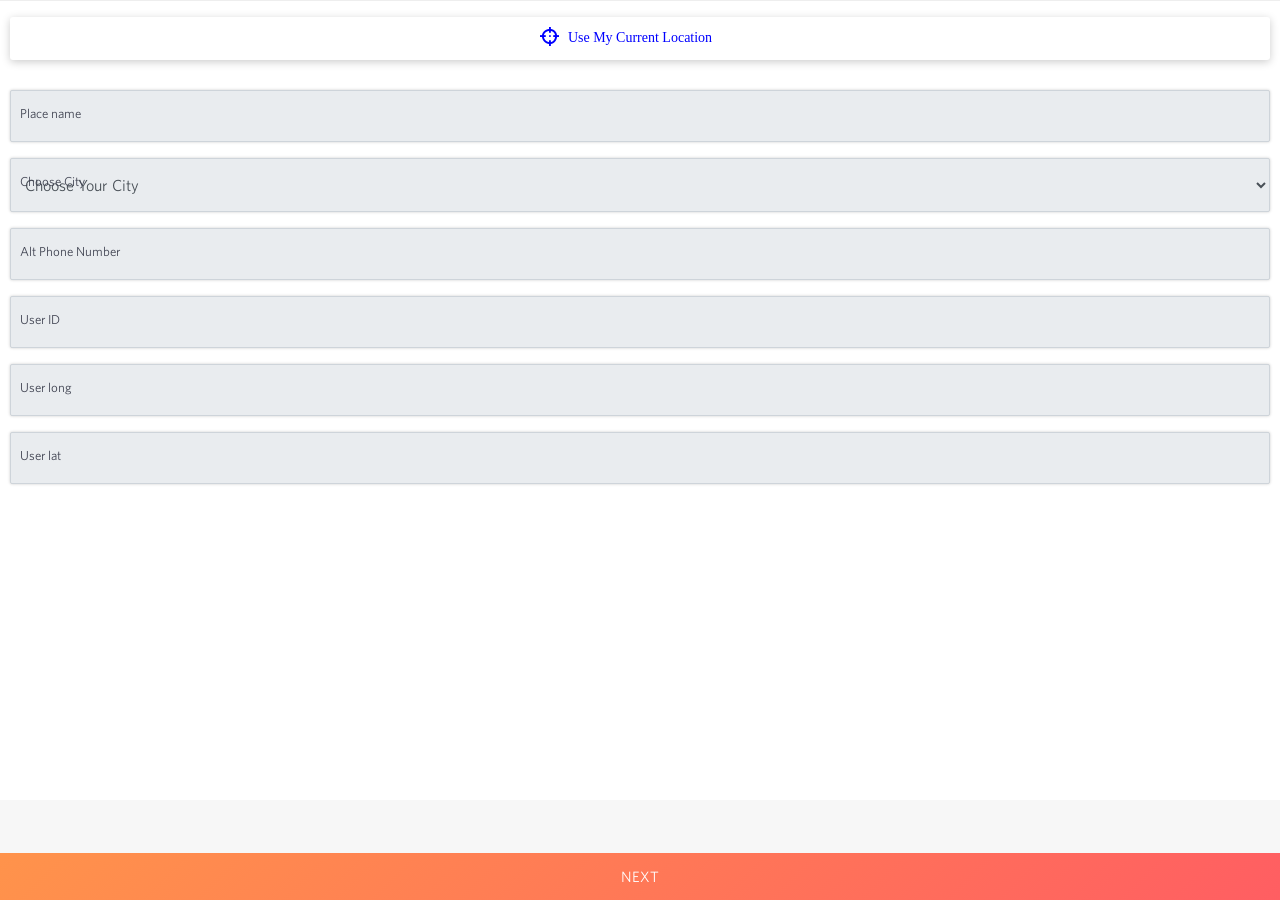
==== commit 97ff728a: "Update address.html" ====
--- a/address.html
+++ b/address.html
@@ -5,8 +5,9 @@
   <meta charset="utf-8">
   <meta name="viewport" content="width=device-width, initial-scale=1, shrink-to-fit=no">
   <meta http-equiv="X-UA-Compatible" content="IE=edge">
-  <meta name="_token" content="{{csrf_token()}}" />
+  <meta name="csrf-token" content="{{ csrf_token() }}">
   <title>Cozy Store</title>
+
   <!-- Bootstrap core CSS -->
   <link href="bootstrap.min.css" rel="stylesheet">
   <!-- Material Design Icons -->
@@ -19,17 +20,17 @@
 
 <body>
   <!-- Address Strat -->
-  <div class="container-fluid">
-    <div class="row">
-      <div class="address-block">
-        <form method="POST">
+  <!-- <form method="POST" action="http://localhost/app/apps/address/store"> -->
+    <form method="POST" id="address_formSubmit">
+    <div class="container-fluid">
+      <div class="row">
+        <div class="address-block">
           <div class="delivery-add">
             <div class="pick-add">
               <div id="_gps_chkBtn">
                 <h5><a href="javascript:void(0);"><span class="loc-txt"><span class="mdi mdi-target">
                       </span> Use my current location</span></a></h5>
-              </div>
-
+              </div>            
               <div class="text-center" id="_spinner_Btn" style="display: none;">
                 <h5>
                   <a href="javascript:void(0);">
@@ -44,91 +45,160 @@
             </div>
             <!-- Place Name will be here when get -->
             <p id="_place_name"></p>
-            <div class="form-group">              
-              <select class="select2 form-control border-form-control store" name="store_id" id="store_id" value=""></select>
-                <option selected="selected" value="0">Select Brand</option>
-              <label class="control-label">Select City</label>
-            </div>               
-
-            <fieldset class="form-group">
-              <input type="number" name="phone" id="phone" class="form-control" autocorrect="off" autofocus="autofocus"
+            <!-- To get store id and selecet_city(hidden)-->
+            <fieldset class="form-group">              
+              <input type="text" name="input_place_name" id="input_place_name" class="form-control" value="">
+              <label>Place name</label>
+            </fieldset>
+            <!-- To get store id and selecet_city(show)-->
+            <div class="form-group">
+              <label class="control-label">Choose City</label>
+                <select class="select2 form-control border-form-control" name="store_id" id="store_id">
+                  <option selected="selected" value="0">Choose Your City</option>
+              </select>              
+              <small class="text-danger" id="error-store"></small>
+            </div>
+            <!-- To get Alternative phone nuber(show)-->
+            <fieldset class="form-group">
+              <input type="number" name="alt_phone" id="alt_phone" class="form-control" autocorrect="off" autofocus="autofocus"
                 autocomplete="off" animate="true" onKeyPress="if(this.value.length==10) return false;">
-              <label>Alt Phone Number</label>
-            </fieldset>
-            <fieldset class="form-group">
-              <input type="number" name="input_place_name" id="input_place_name" class="form-control" >
-              <label>Text</label>
-            </fieldset>
-            <fieldset class="form-group">
-              <input type="number" name="u_long" id="u_long" class="form-control" >
-              <label>Text</label>
-            </fieldset>
-            <fieldset class="form-group">
-              <input type="number" name="u_lat" id="u_lat" class="form-control" >
-              <label>Text</label>
-            </fieldset>
+              <label>Alt Phone Number</label>              
+              <small class="text-danger" id="error-alt-phone"></small>
+            </fieldset>
+            
+            <!-- have to sent user_id (hidden) -->
+            <fieldset class="form-group">
+              <input type="number" name="user_id" id="user_id" class="form-control" value="">
+              <label>User ID</label>
+            </fieldset>
+            <!-- To get user current long (hidden) -->
+            <fieldset class="form-group">
+              <input type="number" name="u_long" id="u_long" class="form-control" value="">
+              <label>User long</label>
+            </fieldset>
+            <!-- To get user current lat (hidden) -->
+            <fieldset class="form-group">
+              <input type="number" name="u_lat" id="u_lat" class="form-control" value="">
+              <label>User lat</label>
+            </fieldset>
+           
 
             <!-- <small class="text-danger">Please provide the number and street.</small> -->
           </div>
-        </form>
+
+        </div>
       </div>
     </div>
-  </div>
-  <!-- Address End -->
-
-  <!-- Footer Block Start -->
-  <div class="footer-btn">
-    <!--<a class="chkout-btn" href="checkout.html"><h4 class="float-left"><i class="mdi mdi-cart-outline"></i> Checkout </h4><span class="float-right"><strong>&#8377; 1200.69</strong> </span></a>-->
-    <button type="submit" class="chkout-btn">
-      next
-    </button>
-  </div>
+    <!-- Address End -->
+
+    <!-- Footer Block Start -->
+    <div class="footer-btn">
+      <!--<a class="chkout-btn" href="checkout.html"><h4 class="float-left"><i class="mdi mdi-cart-outline"></i> Checkout </h4><span class="float-right"><strong>&#8377; 1200.69</strong> </span></a>-->
+      <button type="submit" class="chkout-btn" id="add_subBtn">
+        next
+      </button>
+    </div>
+  </form>
   <!-- Footer Block End -->
 
   <!-- Bootstrap core JavaScript -->
   <script src="bootstrap.bundle.min.js"></script>
-  <script >  
-    $(document).ready(function (){
-
-      // var base_url = window.AppInventor.getWebViewString(); 
-      var base_url = "http://localhost"
-      $.ajax({
-        method:'GET',
-        url: base_url+"/app/api/store/list",
-        dataType:"json",
-        success:function(data){
-          for(var count=0 ; count < data.stores.length; count++){
-            $(".select2").append('<option value="'+data.stores[count].store_id+'">'+data.stores[count].store_name+'</option>');           
-          }
-        },
-      });
-
-      $("select.store").change(function(){  
-        store_long = $(this).find(':selected').data('long');
-        store_lat = $(this).find(':selected').data('lat'); 
-        tripCalculation();
-      });
-
+  <script> 
+    //to disable all input field if base_url and specific data is not present
+    $(".select2").prop('disabled', true);
+    $("input").prop('disabled', true);
+
+    //after page ready
+    $(document).ready(function () {
       
-
-      
-
+      //this is for enable GPS 
       $("#_gps_chkBtn").click(function () {
         $("#_gps_chkBtn").hide();
         $(".pick-add").hide();
         window.AppInventor.setWebViewString("gps_chkBtn");
       });
 
-      var appInventor_locationName = window.AppInventor.getWebViewString();
-
-      if(appInventor_locationName){
-        document.getElementById('_place_name').innerHTML = appInventor_locationName;
-        $("#_gps_chkBtn").hide();
-        $(".pick-add").hide();  
-      }
-      
-
+      /* 
+      |   Start getting URL and Location name Using WebViewString    
+      */
+      var base_url, appInventor_locationName;
+
+      var appInterval = window.setInterval(function () {
+        var appInventor_InputValue = window.AppInventor.getWebViewString();
+        values = appInventor_InputValue.split('-');
+        base_url = values[0]; //url will be provided from app using WebViewString
+        appInventor_locationName = values[1]; //location name will be provided from app using WebViewString
+        appInventorPlaceName();
+      }, 1000);
+
+      // Get place_name and display on GPS button section
+      function appInventorPlaceName() {
+        if (appInventor_locationName) {
+          document.getElementById('_place_name').innerHTML = window.AppInventor.getWebViewString();
+          document.getElementById('input_place_name').value = window.AppInventor.getWebViewString();
+          $("#_gps_chkBtn").hide();
+          $(".pick-add").hide();
+          clearInterval(appInterval);
+          storeList(); //call another function to get store list
+        }//end of if condition        
+      }// function end
+
+      //get store names after place_name has value
+      function storeList() {
+        if (base_url) {
+          $.ajax({
+            method: 'GET',
+            url: base_url + "/app/api/store/list",
+            dataType: "json",           
+            success: function (data) {    
+              $(".select2").prop('disabled', false);
+              for (var count = 0; count < data.stores.length; count++) {
+                $(".select2").append('<option value="' + data.stores[count].store_id + '">' + data.stores[count].store_name + '</option>');
+              }
+            },
+          });//end of Ajax
+        }//end if condition       
+      }//function end
+
+      $('.select2').change(function(){
+        $("input").prop('disabled', false);
+      })
+      //Form Submit functionality
+      $('#address_formSubmit').on('click', '#add_subBtn', function (event) {
+        event.preventDefault();
+        $("#error-alt-phone").html(" ");
+        $("#error-store").html(" ");
+        var postData = new FormData($("#address_formSubmit")[0]);   
+        $.ajax({
+          method: 'POST',
+          url: base_url+'/app/api/add/order/address',
+          data: postData,
+          dataType: 'json',
+          processData: false,
+          contentType: false,
+          cache: false,
+          headers: {
+            'X-CSRF-TOKEN':$('meta[name="csrf-token"]').attr('content')
+          },
+          success: function (data){
+            if(data.errors){
+              if(data.errors.alt_phone){
+                $("#error-alt-phone").html(data.errors.alt_phone);
+              }
+              if(data.errors.alt_phone){
+                $("#error-store").html(data.errors.store_id);
+              }
+            }
+            if(data.success == 1){
+              window.AppInventor.setWebViewString("address_saved");
+            }          
+
+          },
+        
+        });
+      });
     });
+
 
   </script>
 </body>
--- a/style.css
+++ b/style.css
@@ -1,25 +1,25 @@
 
 @font-face {
   font-family: 'Whitney-Book';
-  src: url('../fonts/Whitney-Book.eot?#iefix') format('embedded-opentype'),  url('../fonts/Whitney-Book.otf')  format('opentype'),
-	     url('../fonts/Whitney-Book.woff') format('woff'), url('../fonts/Whitney-Book.ttf')  format('truetype'), url('../fonts/Whitney-Book.svg#Whitney-Book') format('svg');
+  src: url('Whitney-Book.eot?#iefix') format('embedded-opentype'),  url('Whitney-Book.otf')  format('opentype'),
+	     url('Whitney-Book.woff') format('woff'), url('Whitney-Book.ttf')  format('truetype'), url('Whitney-Book.svg#Whitney-Book') format('svg');
   font-weight: normal;
   font-style: normal;
 }
-@font-face {
+/* @font-face {
   font-family: 'Whitney-Medium';
-  src: url('../fonts/Whitney-Medium.eot?#iefix') format('embedded-opentype'),  url('../fonts/Whitney-Medium.otf')  format('opentype'),
-	     url('../fonts/Whitney-Medium.woff') format('woff'), url('../fonts/Whitney-Medium.ttf')  format('truetype'), url('../fonts/Whitney-Medium.svg#Whitney-Medium') format('svg');
+  src: url('Whitney-Medium.eot?#iefix') format('embedded-opentype'),  url('Whitney-Medium.otf')  format('opentype'),
+	     url('Whitney-Medium.woff') format('woff'), url('Whitney-Medium.ttf')  format('truetype'), url('Whitney-Medium.svg#Whitney-Medium') format('svg');
   font-weight: normal;
   font-style: normal;
 }
 @font-face {
   font-family: 'Whitney-Semibold';
-  src: url('../fonts/Whitney-Semibold.eot?#iefix') format('embedded-opentype'),  url('../fonts/Whitney-Semibold.otf')  format('opentype'),
-	     url('../fonts/Whitney-Semibold.woff') format('woff'), url('../fonts/Whitney-Semibold.ttf')  format('truetype'), url('../fonts/Whitney-Semibold.svg#Whitney-Semibold') format('svg');
+  src: url('Whitney-Semibold.eot?#iefix') format('embedded-opentype'),  url('Whitney-Semibold.otf')  format('opentype'),
+	     url('Whitney-Semibold.woff') format('woff'), url('Whitney-Semibold.ttf')  format('truetype'), url('Whitney-Semibold.svg#Whitney-Semibold') format('svg');
   font-weight: normal;
   font-style: normal;
-}
+} */
 /* Body */
 /****** Loader Start *******/
 #cover-spin {
@@ -2630,6 +2630,7 @@
 	left: -30px;
 	top: -2px;
 }
+
 /* Chrome, Safari, Edge, Opera */
 input::-webkit-outer-spin-button,
 input::-webkit-inner-spin-button {
@@ -2706,4 +2707,4 @@
 .logo a img {
     height: 38px;
     width: auto;
-}+}
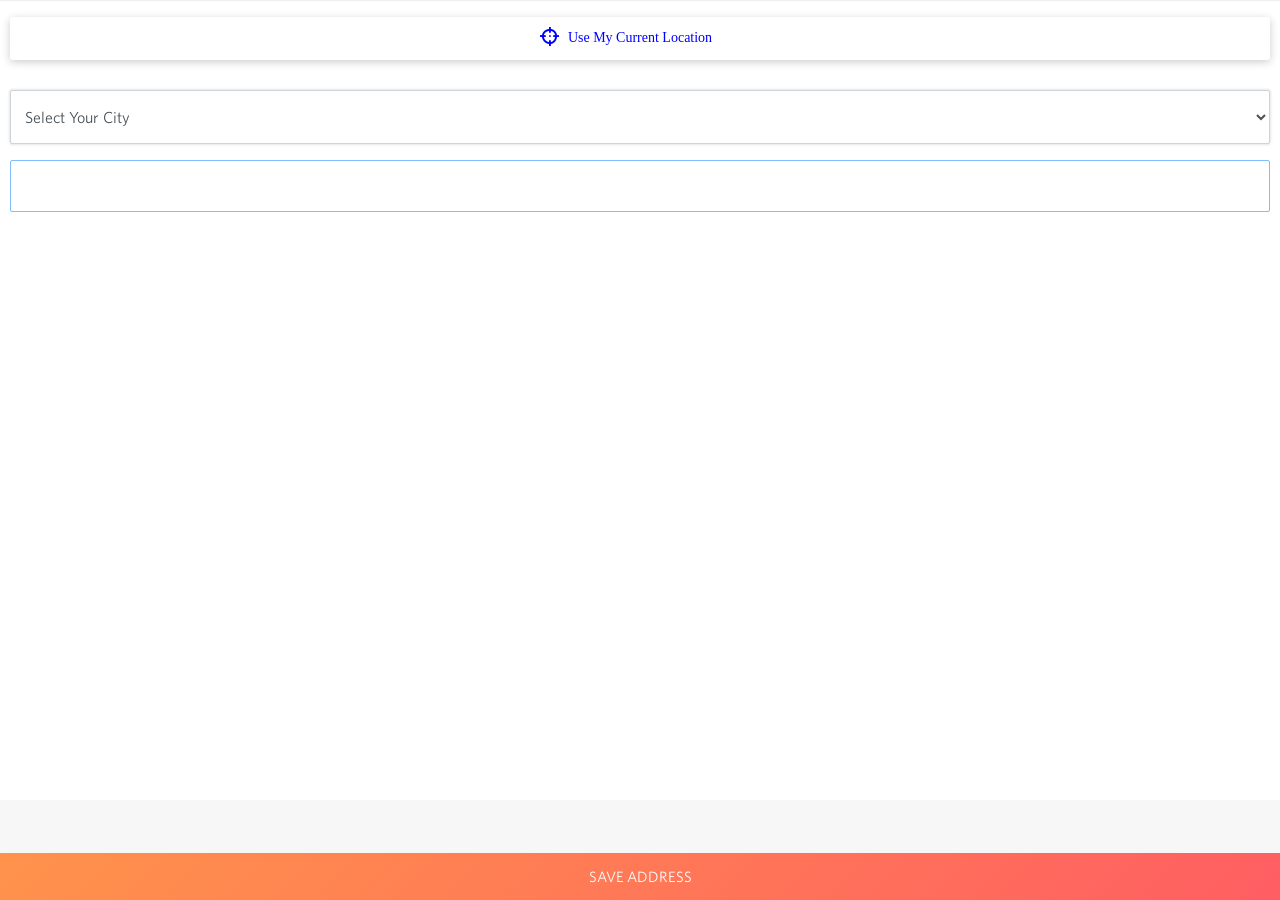
==== commit 92f0efb1: "Update address.html" ====
--- a/address.html
+++ b/address.html
@@ -6,7 +6,7 @@
   <meta name="viewport" content="width=device-width, initial-scale=1, shrink-to-fit=no">
   <meta http-equiv="X-UA-Compatible" content="IE=edge">
   <meta name="csrf-token" content="{{ csrf_token() }}">
-  <title>Cozy Store</title>
+  <title>Grofie</title>
 
   <!-- Bootstrap core CSS -->
   <link href="bootstrap.min.css" rel="stylesheet">
@@ -21,7 +21,7 @@
 <body>
   <!-- Address Strat -->
   <!-- <form method="POST" action="http://localhost/app/apps/address/store"> -->
-    <form method="POST" id="address_formSubmit">
+  <form method="POST" id="address_formSubmit">
     <div class="container-fluid">
       <div class="row">
         <div class="address-block">
@@ -30,7 +30,7 @@
               <div id="_gps_chkBtn">
                 <h5><a href="javascript:void(0);"><span class="loc-txt"><span class="mdi mdi-target">
                       </span> Use my current location</span></a></h5>
-              </div>            
+              </div>
               <div class="text-center" id="_spinner_Btn" style="display: none;">
                 <h5>
                   <a href="javascript:void(0);">
@@ -45,47 +45,35 @@
             </div>
             <!-- Place Name will be here when get -->
             <p id="_place_name"></p>
-            <!-- To get store id and selecet_city(hidden)-->
-            <fieldset class="form-group">              
-              <input type="text" name="input_place_name" id="input_place_name" class="form-control" value="">
-              <label>Place name</label>
-            </fieldset>
+
             <!-- To get store id and selecet_city(show)-->
             <div class="form-group">
-              <label class="control-label">Choose City</label>
-                <select class="select2 form-control border-form-control" name="store_id" id="store_id">
-                  <option selected="selected" value="0">Choose Your City</option>
-              </select>              
+
+              <select class="select2 form-control border-form-control" name="store_id" id="store_id">
+                <option selected value="0" >Select Your City</option>
+              </select>
+              <label class="focus-input select-focus-input" data-placeholder="Select Your City" style="display: none;"></label>
+
               <small class="text-danger" id="error-store"></small>
             </div>
             <!-- To get Alternative phone nuber(show)-->
             <fieldset class="form-group">
-              <input type="number" name="alt_phone" id="alt_phone" class="form-control" autocorrect="off" autofocus="autofocus"
-                autocomplete="off" animate="true" onKeyPress="if(this.value.length==10) return false;">
-              <label>Alt Phone Number</label>              
+              <input type="number" name="alt_phone" id="alt_phone" class="form-control" autocorrect="off"
+                autofocus="autofocus" autocomplete="off" animate="true"
+                onKeyPress="if(this.value.length==10) return false;">
+              <label class="focus-input" data-placeholder="Enter Mobile number"></label>
               <small class="text-danger" id="error-alt-phone"></small>
             </fieldset>
-            
+            <!-- To get store id and selecet_city(hidden)-->
+            <input type="hidden" name="input_place_name" id="input_place_name" class="form-control" value="">
             <!-- have to sent user_id (hidden) -->
-            <fieldset class="form-group">
-              <input type="number" name="user_id" id="user_id" class="form-control" value="">
-              <label>User ID</label>
-            </fieldset>
+            <input type="hidden" name="user_id" id="user_id" class="form-control" value="">
             <!-- To get user current long (hidden) -->
-            <fieldset class="form-group">
-              <input type="number" name="u_long" id="u_long" class="form-control" value="">
-              <label>User long</label>
-            </fieldset>
+            <input type="hidden" name="u_long" id="u_long" class="form-control" value="">
             <!-- To get user current lat (hidden) -->
-            <fieldset class="form-group">
-              <input type="number" name="u_lat" id="u_lat" class="form-control" value="">
-              <label>User lat</label>
-            </fieldset>
-           
-
+            <input type="hidden" name="u_lat" id="u_lat" class="form-control" value="">
             <!-- <small class="text-danger">Please provide the number and street.</small> -->
           </div>
-
         </div>
       </div>
     </div>
@@ -95,7 +83,12 @@
     <div class="footer-btn">
       <!--<a class="chkout-btn" href="checkout.html"><h4 class="float-left"><i class="mdi mdi-cart-outline"></i> Checkout </h4><span class="float-right"><strong>&#8377; 1200.69</strong> </span></a>-->
       <button type="submit" class="chkout-btn" id="add_subBtn">
-        next
+        save address
+      </button>
+      <button type="submit" class="chkout-btn" id="submit_spinnerBtn" style="display: none;">
+        <div class="spinner-border spinner-border-sm" role="status">
+          <span class="sr-only">Loading...</span>
+        </div>
       </button>
     </div>
   </form>
@@ -103,104 +96,8 @@
 
   <!-- Bootstrap core JavaScript -->
   <script src="bootstrap.bundle.min.js"></script>
-  <script> 
-    //to disable all input field if base_url and specific data is not present
-    $(".select2").prop('disabled', true);
-    $("input").prop('disabled', true);
+  <script src="custom.js"></script>
 
-    //after page ready
-    $(document).ready(function () {
-      
-      //this is for enable GPS 
-      $("#_gps_chkBtn").click(function () {
-        $("#_gps_chkBtn").hide();
-        $(".pick-add").hide();
-        window.AppInventor.setWebViewString("gps_chkBtn");
-      });
-
-      /* 
-      |   Start getting URL and Location name Using WebViewString    
-      */
-      var base_url, appInventor_locationName;
-
-      var appInterval = window.setInterval(function () {
-        var appInventor_InputValue = window.AppInventor.getWebViewString();
-        values = appInventor_InputValue.split('-');
-        base_url = values[0]; //url will be provided from app using WebViewString
-        appInventor_locationName = values[1]; //location name will be provided from app using WebViewString
-        appInventorPlaceName();
-      }, 1000);
-
-      // Get place_name and display on GPS button section
-      function appInventorPlaceName() {
-        if (appInventor_locationName) {
-          document.getElementById('_place_name').innerHTML = window.AppInventor.getWebViewString();
-          document.getElementById('input_place_name').value = window.AppInventor.getWebViewString();
-          $("#_gps_chkBtn").hide();
-          $(".pick-add").hide();
-          clearInterval(appInterval);
-          storeList(); //call another function to get store list
-        }//end of if condition        
-      }// function end
-
-      //get store names after place_name has value
-      function storeList() {
-        if (base_url) {
-          $.ajax({
-            method: 'GET',
-            url: base_url + "/app/api/store/list",
-            dataType: "json",           
-            success: function (data) {    
-              $(".select2").prop('disabled', false);
-              for (var count = 0; count < data.stores.length; count++) {
-                $(".select2").append('<option value="' + data.stores[count].store_id + '">' + data.stores[count].store_name + '</option>');
-              }
-            },
-          });//end of Ajax
-        }//end if condition       
-      }//function end
-
-      $('.select2').change(function(){
-        $("input").prop('disabled', false);
-      })
-      //Form Submit functionality
-      $('#address_formSubmit').on('click', '#add_subBtn', function (event) {
-        event.preventDefault();
-        $("#error-alt-phone").html(" ");
-        $("#error-store").html(" ");
-        var postData = new FormData($("#address_formSubmit")[0]);   
-        $.ajax({
-          method: 'POST',
-          url: base_url+'/app/api/add/order/address',
-          data: postData,
-          dataType: 'json',
-          processData: false,
-          contentType: false,
-          cache: false,
-          headers: {
-            'X-CSRF-TOKEN':$('meta[name="csrf-token"]').attr('content')
-          },
-          success: function (data){
-            if(data.errors){
-              if(data.errors.alt_phone){
-                $("#error-alt-phone").html(data.errors.alt_phone);
-              }
-              if(data.errors.alt_phone){
-                $("#error-store").html(data.errors.store_id);
-              }
-            }
-            if(data.success == 1){
-              window.AppInventor.setWebViewString("address_saved");
-            }          
-
-          },
-        
-        });
-      });
-    });
-
-
-  </script>
 </body>
 
 </html>
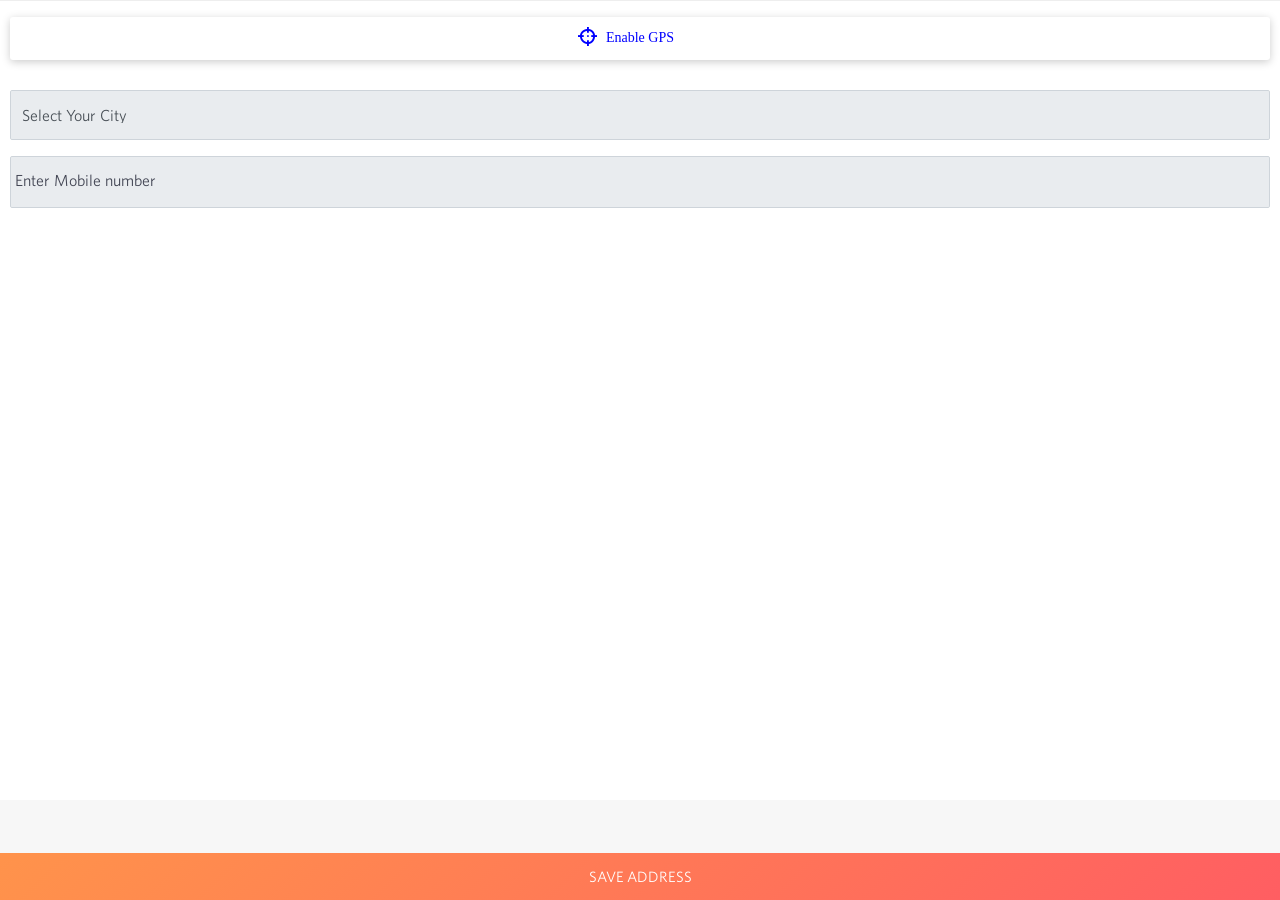
==== commit cfc240a7: "Update address.html" ====
--- a/address.html
+++ b/address.html
@@ -29,7 +29,7 @@
             <div class="pick-add">
               <div id="_gps_chkBtn">
                 <h5><a href="javascript:void(0);"><span class="loc-txt"><span class="mdi mdi-target">
-                      </span> Use my current location</span></a></h5>
+                      </span> Enable GPS</span></a></h5>
               </div>
               <div class="text-center" id="_spinner_Btn" style="display: none;">
                 <h5>
--- a/style.css
+++ b/style.css
@@ -1312,22 +1312,70 @@
 .form-control {
 	border-radius: 2px;
 	font-size: 16px;
-	box-shadow: 0 0 3px #ccc;
+	/* box-shadow: 0 0 3px #ccc; */
 	padding: 16px 10px;
 	height: auto;
-	line-height: 16px;
+    line-height: 16px;
+	display: block;
 }
 .form-control:focus {
     color: #495057;
     background-color: #fff;
     border-color: #80bdff;
     outline: 0;
-     box-shadow: none !important; 
-}
-label {
+    box-shadow: none !important; 
+}
+.focus-input {
+    font-size: 16px;
+	position: absolute;
+	display: block;
+	width: 100%;
+	height: 100%;
+	top: 0;
+	left: 0;
+    pointer-events: none;
+   
+}
+.focus-input::before {
+	content: "";
+	display: block;
+	position: absolute;
+	bottom: -2px;
+	left: 0;
+	width: 0;
+	height: 2px;
+	-webkit-transition: all 0.4s;
+	-o-transition: all 0.4s;
+	-moz-transition: all 0.4s;
+	transition: all 0.4s;
+	background: #57b846;
+}
+.focus-input::after {
+	font-size: 16px;
+	line-height: 1.2;
+	content: attr(data-placeholder);
+	display: inline-block;
+	width: auto;
+	position: absolute;
+	top: 15px;
+	left: 0px;
+	padding-left: 5px;
+	-webkit-transition: all 0.4s;
+	-o-transition: all 0.4s;
+	-moz-transition: all 0.4s;
+	transition: all 0.4s;
+}
+.form-control:focus + .focus-input::after, .has-val.form-control + .focus-input::after {
+	top: -16px;
+	font-size: 11px;
+	background: #fff;
+	padding: 5px;
+}
+
+/* label {
     font-size: 13px;
     margin: 0 0 3px;
-}
+} */
 .modal-content {
     border: medium none;
     border-radius: 2px;
@@ -2504,7 +2552,7 @@
 .form-group {
 	position: relative;
 }
-.form-group label {
+/* .form-group label {
 	position: absolute;
 	left: 10px;
 	top: 6px;
@@ -2520,7 +2568,7 @@
 	transform: translateY(-15px);
 	background: #fff;
 	padding: 0 4px;
-}
+} */
 .custom-input .form-control {
 	width: 60%;
 	display: inline-block;
@@ -2637,10 +2685,18 @@
   -webkit-appearance: none;
   margin: 0;
 }
-
+select {
+    -webkit-appearance: none;
+    -moz-appearance: none;
+    text-indent: 1px;
+    text-overflow: '';
+}
 /* Firefox */
 input[type=number] {
   -moz-appearance:textfield;
+}
+select::-ms-expand {
+    display: none;
 }
 /*.container-fluid {
 	width: 768px !important;
